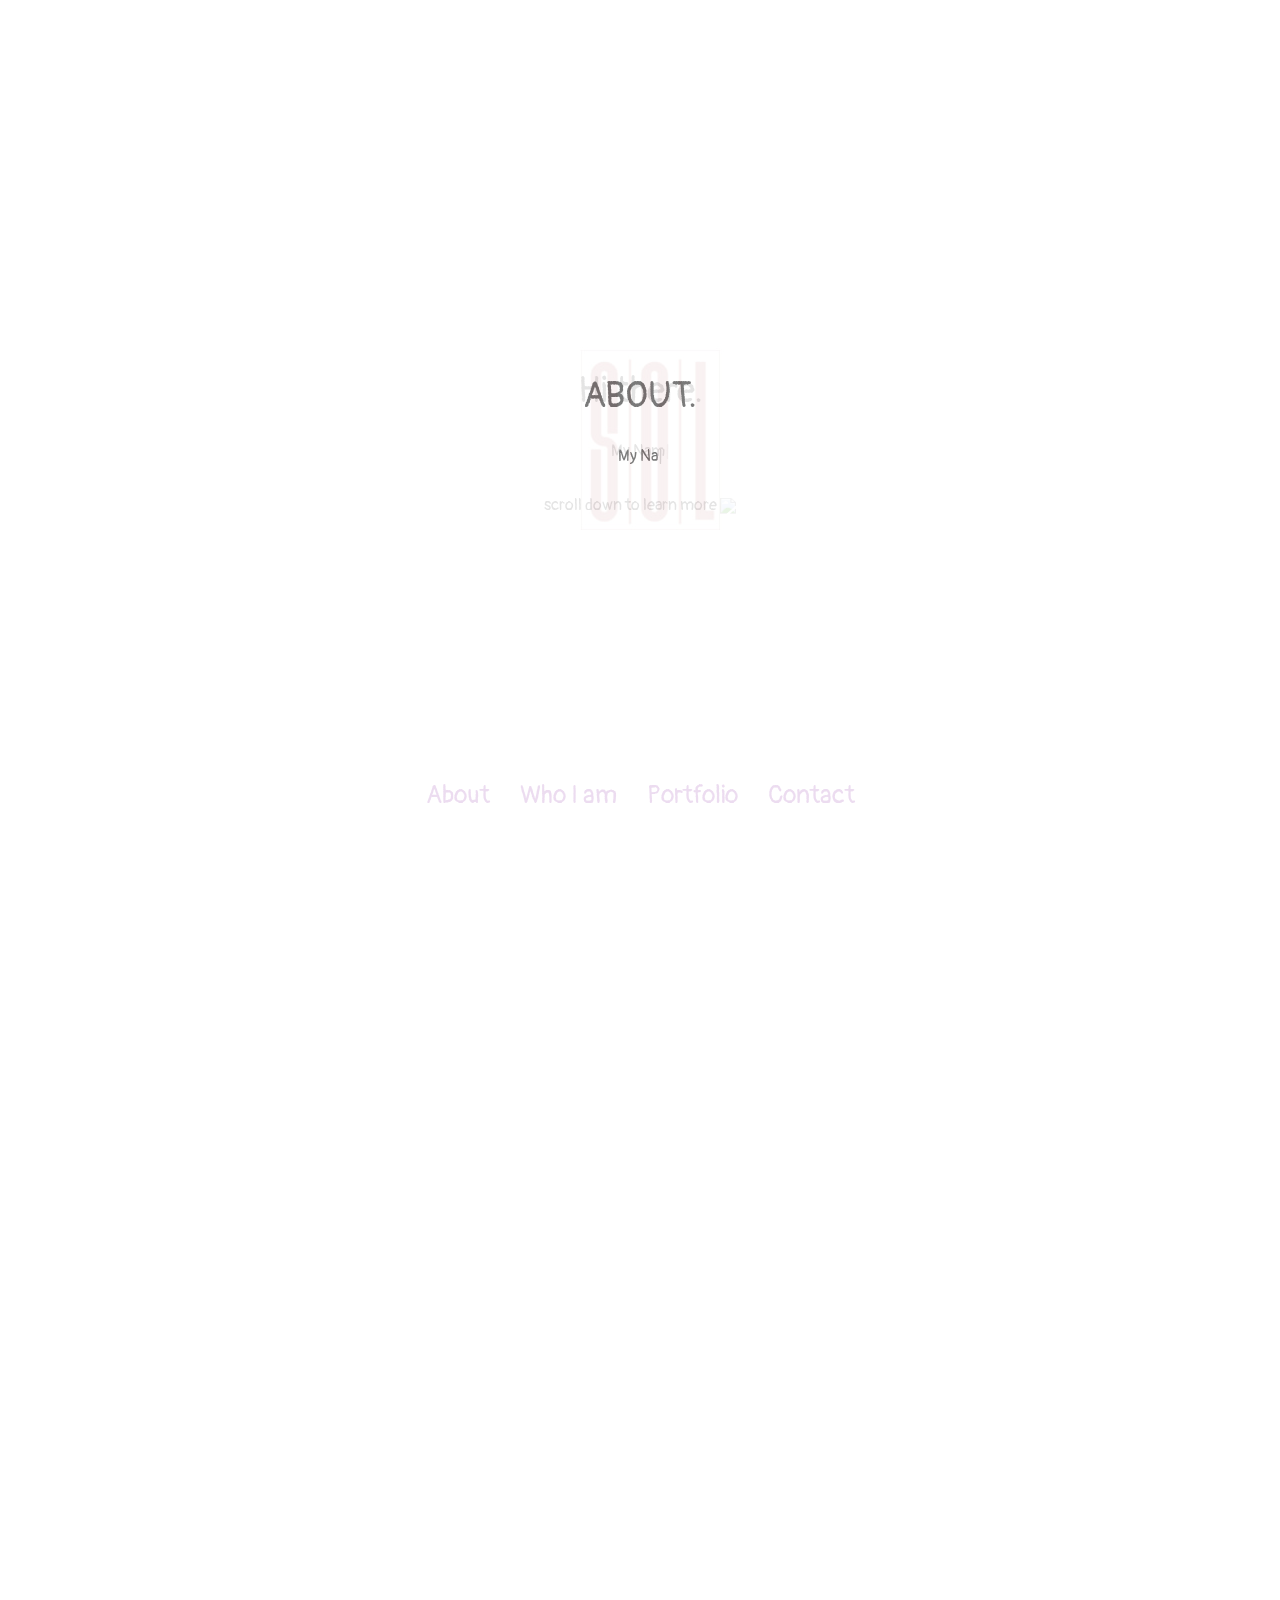
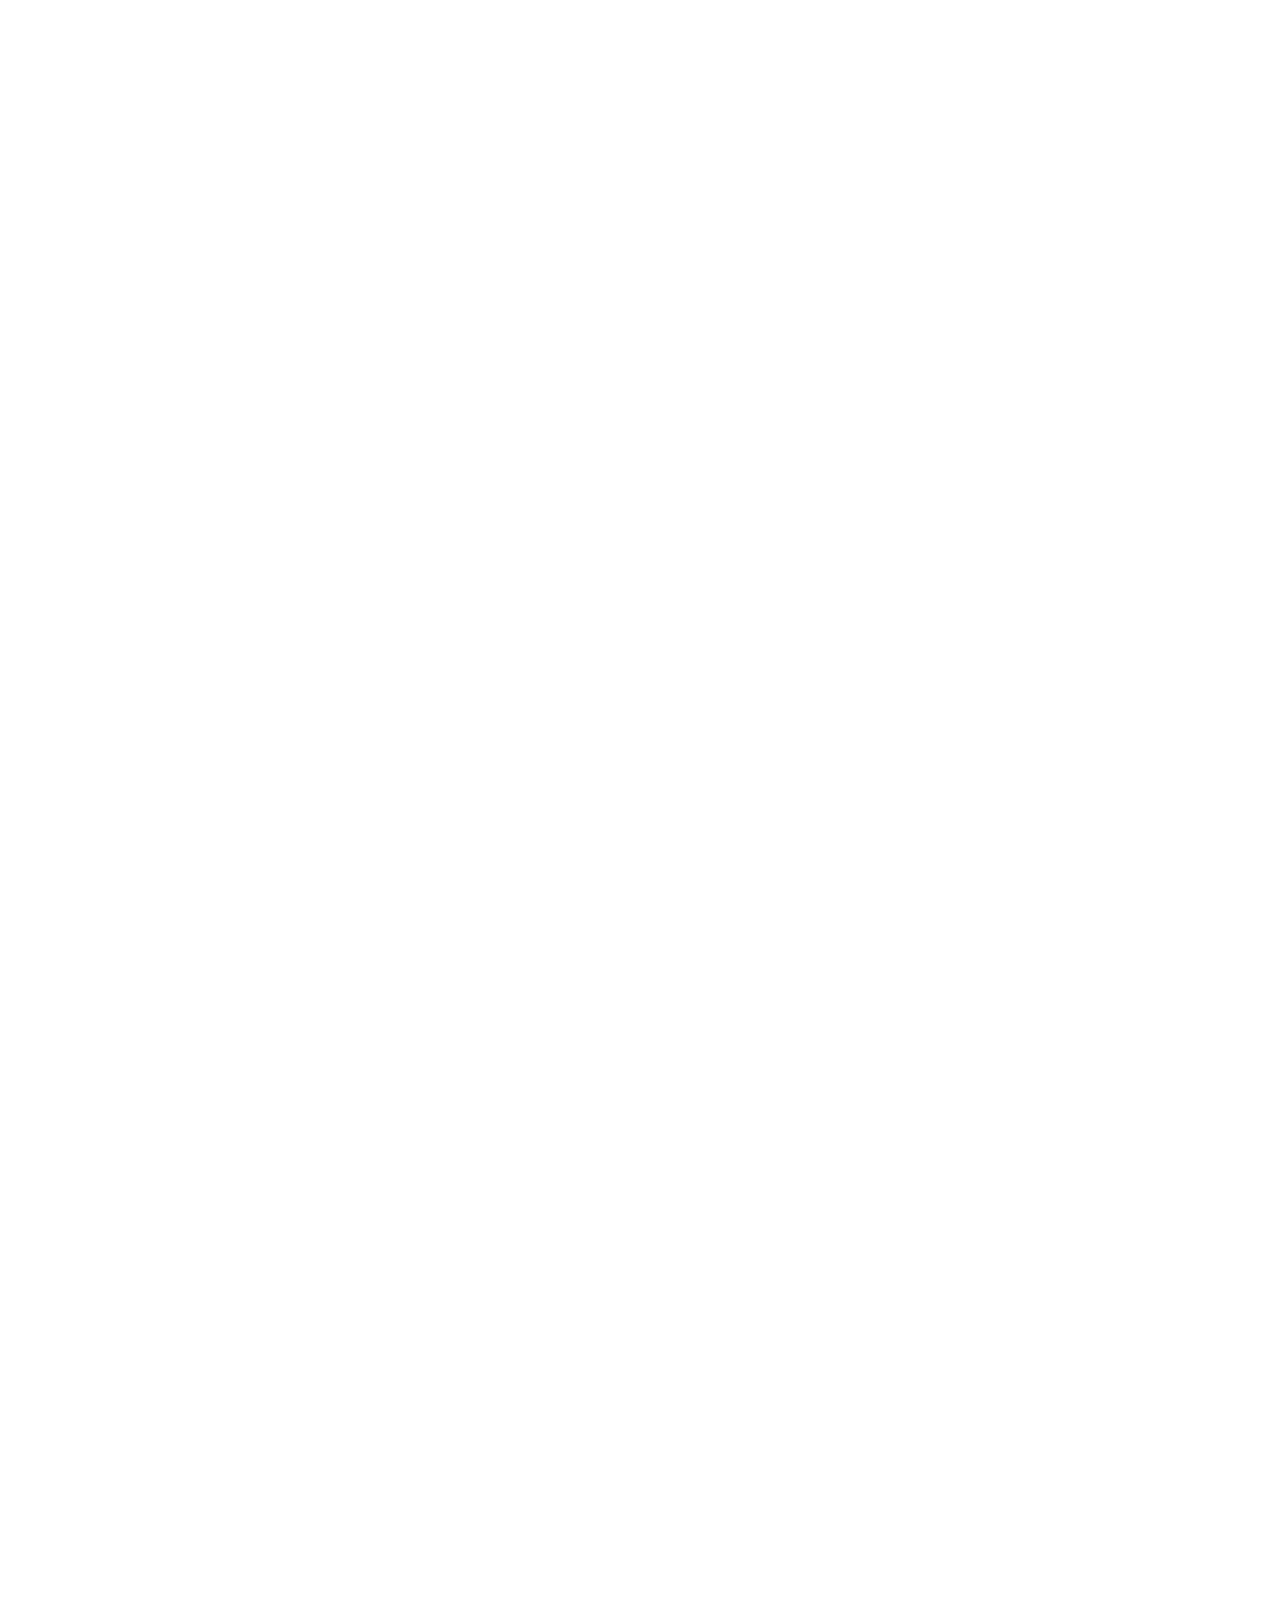
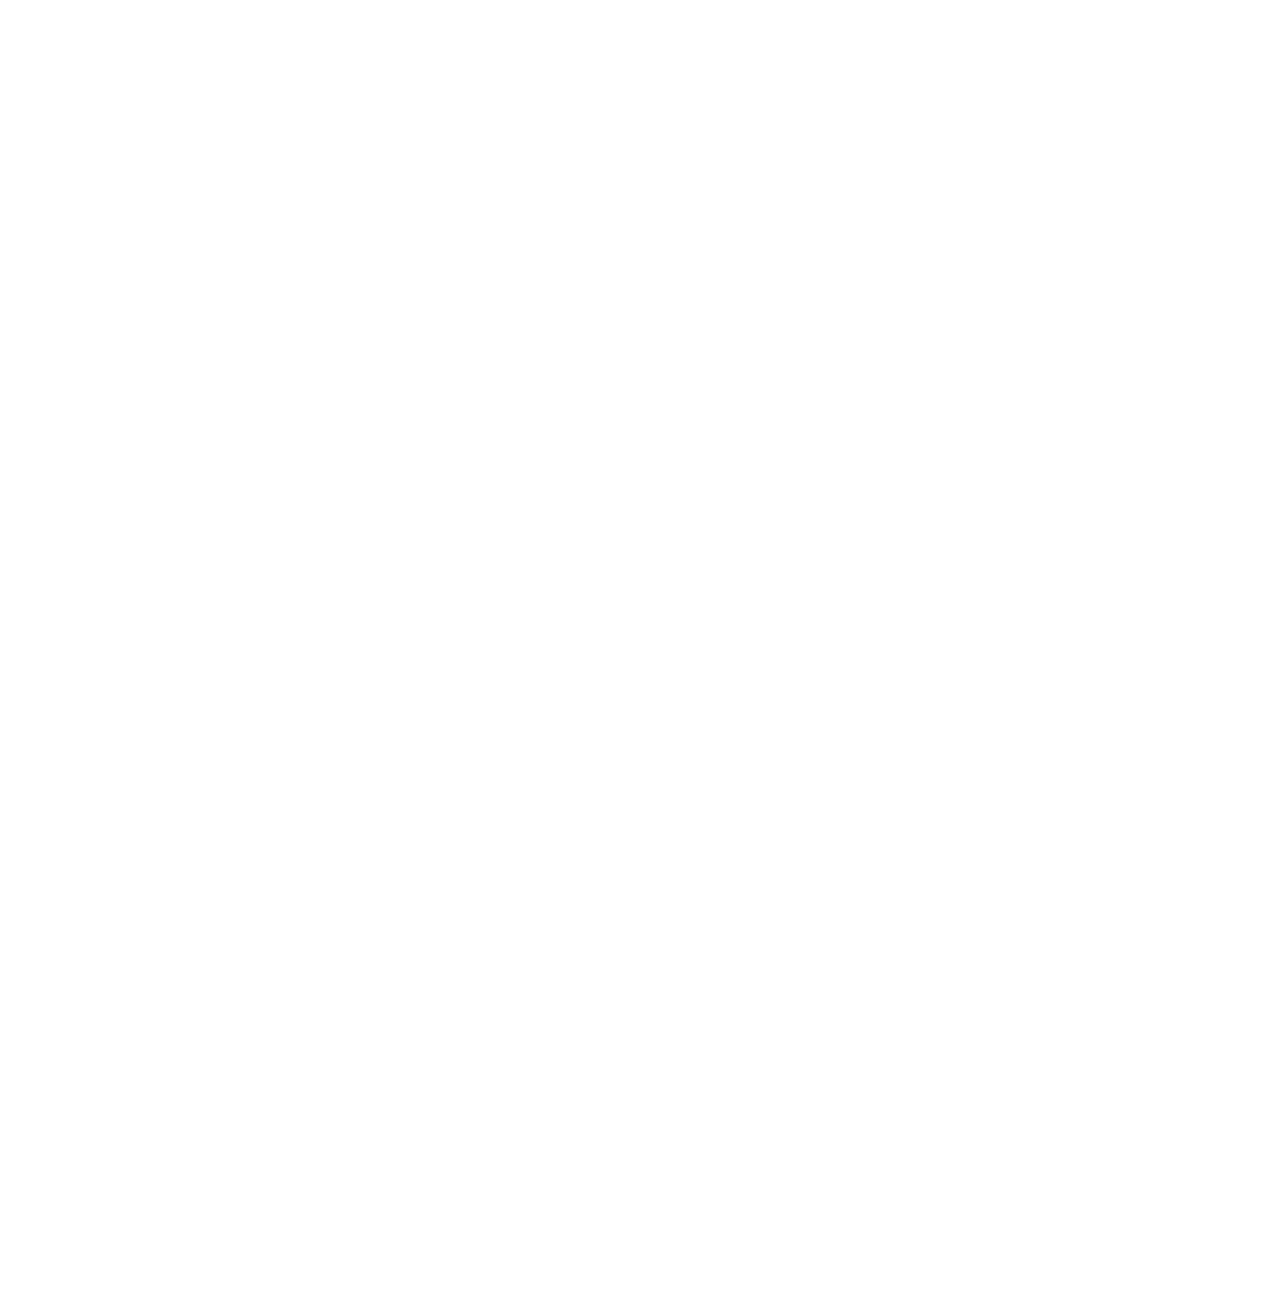
==== app.html @ 378ee902 "Clean up html" ====
<!DOCTYPE html>
<html>
<head>
  <link href="css/bootstrap.min.css" rel="stylesheet">
  <link rel="stylesheet" type="text/css" href="./css/jquery.fullPage.css" />
  <!-- <link href="css/responsive.css" rel="stylesheet"> -->
  <!-- <link href="css/style.css" rel="stylesheet"> -->
  <!-- <link href="css/custom.css" rel="stylesheet"> -->
  <link href="css/app.css" rel="stylesheet">
  <link href="https://fonts.googleapis.com/css?family=Pangolin" rel="stylesheet">
  <link href='https://maxcdn.bootstrapcdn.com/font-awesome/4.7.0/css/font-awesome.min.css' rel='stylesheet' type='text/css'>

  <script src="js/jquery-1.9.1.min.js" type="text/javascript"></script>
  <script src="js/bootstrap.min.js" type="text/javascript"></script>

  <script type="text/javascript" src="./js/jquery.fullPage.js"></script>
  <script src="js/app.js" type="text/javascript"></script>
  <script src="js/typed.js" type="text/javascript"></script>


</head>

<body>

  <div id="fullpage">
    <!-- SECTION 1: WELCOME START -->
    <div class="section" id="section1" data-anchor="about">
      <div class="container">
        <!-- <nav class="navbar-right" id="icon-nav">
        <div class="navbar-header">
        <ul class="nav vertical-nav">
        <li><a href="www.github.com/jin501"><i class="fa fa-github fa-2x" aria-hidden="true"></i></a></li>
        <li><a href="www.linkedin.com/in/sol-jin"><i class="fa fa-linkedin fa-2x" aria-hidden="true"></i></a></li>
      </ul>
    </div>
  </nav> -->

  <div class="row">
    <div class="wrap-hero-content">
      <div class="hero-content">
        <h1>Hi there.</h1>
        <br>
        <span class="typed"></span>
        <br /><br />
        <div>

          <p>
            scroll down to learn more
            <img id="keys" src="images/keys.png">
          </p>
        </div>
      </div>
    </div>
  </div>
</div>

<!--PRELOADER-->
<div id="preloader">
  <div id="status">
    <img alt="logo" src="images/logo.jpeg">
  </div>
</div>
<!--/.PRELOADER END-->

<nav class="footer navbar-fixed-bottom">
  <div class="navbar navbar-default center">
    <div class="navbar-inner">
      <div class="navbar-header">
        <button type="button" class="navbar-toggle collapsed" data-toggle="collapse" data-target="#bs-example-navbar-collapse-1" aria-expanded="false">
          <span class="sr-only">Toggle navigation</span>
          <span class="icon-bar"></span>
          <span class="icon-bar"></span>
          <span class="icon-bar"></span>
        </button>
      </div>
      <div class="collapse navbar-collapse" id="bs-example-navbar-collapse-1">
        <ul class="nav navbar-nav">
          <li><a class="hvr-underline-from-center" href="#about">About</a></li>
          <li><a class="hvr-underline-from-center" href="#resume">Who I am</a></li>
          <li><a class="hvr-underline-from-center" href="#portfolio">Portfolio</a></li>
          <li><a class="hvr-underline-from-center" href="#contact">Contact</a></li>
        </ul>
      </div>
    </div>
  </div>
</nav>



</div>
<!--/. SECTION 1: WELCOME END -->



<!-- SECTION 2: ABOUT START -->
<div class="section" data-anchor="about" id="section2">

  <!-- Navbar -->
  <div class="col-md-6 col-xs-12">
    <nav class="navbar-top">
      <div id="mynav" class="navbar navbar-default">
        <div class="container">
          <div class="collapse navbar-collapse" id="bs-example-navbar-collapse-1">
            <ul class="nav navbar-nav">
              <li><a class="hvr-underline-from-center" href="#about">About</a></li>
              <li><a class="hvr-underline-from-center" href="#resume">Who I am</a></li>
              <li><a class="hvr-underline-from-center" href="#portfolio">Portfolio</a></li>
              <li><a class="hvr-underline-from-center" href="#contact">Contact</a></li>
            </ul>
            <ul class="nav navbar-nav navbar-right">
              <li><a href="www.github.com/jin501"><i class="fa fa-github fa-2x" aria-hidden="true"></i></a></li>
              <li><a href="www.linkedin.com/in/sol-jin"><i class="fa fa-linkedin fa-2x" aria-hidden="true"></i></a></li>

            </ul>
          </div>
        </div>
      </div>
    </nav>
  </div>
  <!-- ./Nav end -->

  <div class="row">
    <div class="col-md-12">

      <p class="head-about">
        I am a yogi and outdoors enthusiast that comes from a solid quantitative background. I am fascinated with capturing unpredictable properties of nature in software through understanding the mathematical principles behind our physical world to help us create a digital world. I have a deep passion for honing my craft of programming and contributing to the community.
      </p>
    </div>
  </div>
</div>



<div class="container">
  <div class="row">
    <div class="wrap-hero-content">
      <div class="hero-content">
        <h1>ABOUT.</h1>
        <br>
        <span class="typed"></span>
        <div>
          <br /><br />
        </div>
      </div>
    </div>
  </div>
</div>


<!--/. SECTION 2: ABOUT END -->

<!-- SECTION 3: RESUME START -->
<div id="section3" class="section fp-auto-height-responsive" data-anchor="resume">
  <!-- first page -->
  <div class="slide">
    <div class="container">
      <!-- <div class="row">
      <div class="wrap-hero-content">
      <div class="hero-content">
      <h1>Hi there.</h1>
      <br>
      <span class="typed"></span>
      <br /><br />
      <div>

      <p>
      scroll down to learn more
      <img id="keys" src="images/keys.png">
    </p>
  </div>
</div>
</div>
</div> -->
</div>
</div>
<!-- ./slide 1 end -->
<!-- slide 2 -->

<div class="slide">Resume 2 Slide 2</div>
<div class="slide">Resume 2 Slide 3</div>
</div>
<!--/. SECTION 3: RESUME END -->

<!-- SECTION 4: PORTFOLIO START -->
<div id="section4" class="section" data-anchor="portfolio">
  <div class="slide">Portfolio Slide 1</div>
  <div class="slide">Resume 2 Slide 2</div>
  <div class="slide">Resume 2 Slide 3</div>
</div>
<!--/. SECTION 4: PORTFOLIO END -->

<!-- SECTION 5: CONTACT START -->
<div class="section" data-anchor="slide5">Contact</div>
<!--/. SECTION 5: CONTACT END -->

</div>
<!--/. FULL PAGE END -->


</body>
</html>
---- css/responsive.css ----
@media screen and (max-width: 480px){
	/*----- layout ----*/
	.grey-bg, .white-bg{
		padding: 40px 0; 
	}
	/*---- hero -----*/
	.hero-content{
		min-width: 280px; 
		padding: 25px;
	}
	.menu-wrap{width: 220px;}
	.mouse-icon{bottom: 5px;}

	/*---- portfolio -----*/
	ul.portfolio-image li{
		width: 100%;
		padding-top: 95%;
	}

	/*---- blog -----*/
	.grid-item {
    width: 100% !important;
    padding: 0;
  }

	/*---- quote -----*/
	.wrap-about{ 
		padding: 0 0 20px 0;
		min-height: 400px !important;
	}
	.wrap-about .w-content{
		left: 0;
    right: 0;
    width: 100%;
    top: 0;
    padding: 30px 0;
    transform: none;
	}


  /*------- testimonial -------*/
  #testimonial{ height: 700px;}

  .skillst {margin-top: 50px;}
}


@media screen and (max-width: 768px){
	/*------ header -----*/	
	.for-sticky{ padding: 0; }
	.logo-nav { margin-left: 0;}
	.menu-button{margin-right: 15px;}
	.ma-infinitypush-wrapper.ma-infinitypush-active-button.ma-infinitypush-button-right .ma-infinitypush-button{
		left: -65px;
	}
	.ma-infinitypush-wrapper{ width: 200px; }
	.ma-infinitypush-wrapper	ul > li{
			width: 200px;
		}

	/*------- home ------*/
	#home p {width: 100%;}

	/*----- portfolio -----*/
	.portfolio-image > li{
		width: 50%;
	}


  /*---- blog -----*/
	.grid-item {width: 50%;}

  /*------- about -------*/
  .bg-about{min-height: 520px;}
  .wrap-about{
  	min-height: 520px;
  	padding-bottom: 10%;
  	padding-left: 30px;
    padding-right: 30px;
  }
  .wrap-about	.head-quote{padding-top: 10%;}

  .content-right{ margin-top: 20px; }

  .text-grey{margin-bottom: 45px;}
  .skillst{ margin-top: 50px;}
	/*------ footer -----*/
  footer p{ text-align: center; }
  footer ul.social {
    margin-left: -40px;
    text-align: center;
	}
	footer ul.social li { 
		padding: 0px 10px 0px 10px;
	}
}

@media screen and (min-width: 1024px){
	.content-right {
	  margin-top: 20px;
	  padding: 0 20px 0 60px; 
	}
}
---- css/style.css ----
/*
Template Name: Bodo - Simple One Page Personal
Author: BdgPixel
Author URI:  http://themeforest.net/user/BdgPixel
*/
/* -----------------------------------------------------------
TABLE OF CONTENTS:
--------------------------------------------------------------
1) General
2) Page Loader
3) Helper
4) Header
5) Typography
6) Hero
7) Sections
 7.a) portfolio
 7.b) service
 7.c) experience
 7.d) testimonial
 7.e) blog
 7.f) about
 7.g) contact
 7.h) footer
8) Components
 8.a) skills


-------------------------------------------------------------

------------------------------------------------------------*/
/*-----------------------------------------1) General--------------------------------------------------*/

@font-face {
  font-family: 'Glyphter';
  src: url('../fonts/Glyphter.eot');
  src: url('../fonts/Glyphter?#iefix') format('embedded-opentype'), url('../fonts/Glyphter.woff') format('woff'), url('../fonts/Glyphter.ttf') format('truetype'), url('../fonts/Glyphter.svg#Glyphter') format('svg');
  font-weight: normal;
  font-style: normal;
}
*,
*:after,
*:before {
  -webkit-box-sizing: border-box;
  -moz-box-sizing: border-box;
  -ms-box-sizing: border-box;
  box-sizing: border-box;
}
body,
html {
  left: 0;
  top: 0;
  margin: 0px;
  padding: 0px;
  overflow-x: hidden;
  font-family: 'Roboto', sans-serif;
  height: 100%;
  width: 100%;
}
body {
  color: #2f2f2f;
  font-size: 16px;
  line-height: 1.7;
  background-color: #fff;
}
a {
  color: #2f2f2f;
  text-decoration: none;
  transition: ease .6s;
  -webkit-transition: ease .6s;
  -moz-transition: ease .6s;
  -o-transition: ease .6s;
  -ms-transition: ease .6s;
}
a:hover {
  text-decoration: none;
  color: #818181;
}
a:focus {
  outline: none;
  color: #999999;
  text-decoration: none;
}
iframe {
  border: none;
  width: 100%;
}
img { max-width: 100%; }
*:focus {
  outline: none;
}

/*----------------------------------------- 2) Preloader --------------------------------------------------*/
#preloader {
  position: fixed;
  top: 0;
  left: 0;
  right: 0;
  bottom: 0;
  background-color: #fff;
  z-index: 999999;
}
#status {
  width: 200px;
  height: 200px;
  position: absolute;
  left: 50%;
  top: 50%;
  background-image: url(../images/loader.gif);
  background-repeat: no-repeat;
  background-position: center center;
  text-align: center;
  margin: -40px 0 0 -100px;
}
#status img {
  text-align: center;
  margin-top: -80px;
}

/*----------------------------------------- 3) Helper --------------------------------------------------*/
.no-pad {padding: 0 !important; margin: 0 !important;}
.pad-80 {padding-top: 80px;}
.mar-t-50{margin-top: 50px !important;}
.mar-tm-10{ margin-top: -10px;}

.white-col{
  background: #ffffff;
  padding: none;
}

/*---- span -----*/
.title-small span { position: relative;}
.title-small span:after {
  content: "";
  position: absolute;
  bottom: -20px;
  height: 3px;
  background: #DEDEDE;
  width: 28px;
  left: 0;
}
.title-small-center span {position: relative;}
.title-small-center span:after {
  content: "";
  display: block;
  margin: 0 auto;
  margin-top: 20px;
  height: 3px;
  background: #DEDEDE;
  width: 28px;
  left: 0;
}
/*----- background ------*/
.grey-bg {
  background: #f6f6f6;
  padding: 120px 0;
  display: block;
}
.white-bg {
  background: #ffffff;
  padding: 120px 0;
  display: block;
}
/*-------- content --------*/
.content-detail {
  font-weight: 400;
  margin-top: 70px;
  line-height: 30px;
  font-size: 14px;
  letter-spacing: 0.4px;
}
.content-details {
  font-weight: 400;
  margin-top: 40px;
  line-height: 30px;
  font-size: 14px;
}
.pad-bottom {
  padding-bottom: 80px;
}
.text-detail {
  margin-top: 30px;
  color: #5f5f5f;
}

.listing-item{
  list-style: none;
  display: inline-block;
  width: 100%;
  padding: 0;
  margin: 0;
}

/*----------------------------------------- 4) Header --------------------------------------------------*/
/*.header {
  width: 100%;
  z-index: 9999;
}*/
/*.for-sticky {
  position: fixed;
  z-index: -1;
  bottom: 0;
  width: 100%;
  height: 50px;
  opacity: 0.8;
  z-index: 1;
  top: 0;
  left: 0;
  border-bottom: 1px solid #f1f1f1;
  display: block;
  padding: 0px 15px 5px 15px;
  background: #ffffff;
  -webkit-transition: all 0.3s;
  -moz-transition: all 0.3s;
  -ms-transition: all 0.3s;
  -o-transition: all 0.3s;
  transition: all 0.3s;
}*/
/*.logo-nav {
  padding: 6px 0 10px 0;
  -webkit-transition: all 0.3s;
  -moz-transition: all 0.3s;
  -ms-transition: all 0.3s;
  -o-transition: all 0.3s;
  transition: all 0.3s;
  width: 45px;
  display: block;
}*/
/*.opacity-nav {
  opacity: 0.8;
  z-index: 2;
}*/

.navbar{
        border: none;
        border-radius: 0;
        background-color: rgba(0,0,0,0.5);
    }
/*----------- panel ----------*/
.content-wrap {
  -webkit-overflow-scrolling: touch;
  height: 100%;
  width: 100%;
}
.content {
  position: absolute;
  width: 100%;
  height: 100%;
}
.content::before {
  position: fixed;
  top: 0;
  left: 0;
  z-index: 10;
  width: 100%;
  height: 100%;
  background: rgba(0, 0, 0, 0.3);
  content: '';
  opacity: 0;
  -webkit-transform: translate3d(100%, 0, 0);
  transform: translate3d(100%, 0, 0);
  -webkit-transition: opacity 0.4s, -webkit-transform 0s 0.4s;
  transition: opacity 0.4s, transform 0s 0.4s;
  -webkit-transition-timing-function: cubic-bezier(0.7, 0, 0.3, 1);
  transition-timing-function: cubic-bezier(0.7, 0, 0.3, 1);
}
/* Menu Button */
.menu-button {
  width: 34px;
  height: 45px;
  position: fixed;
  right: 0;
  margin-top: 13px;
  margin-right: 35px;
  z-index: 1000;
  padding: 0;
  cursor: pointer;
  background: transparent;
  border: none;
}
.menu-button span {
  display: block;
  position: absolute;
  height: 1px;
  width: 100%;
  background: #2f2f2f;
  border-radius: 9px;
  opacity: 1;
  left: 0;
}
.menu-button span:nth-child(1) {top: 0px;}

.menu-button span:nth-child(2) {top: 9px;}

.menu-button span:nth-child(3) {top: 18px;}
.menu-button:hover {opacity: 0.6;}
/* Close Button */
.close-button {
  width: 1em;
  height: 1em;
  position: absolute;
  right: 1em;
  top: 1em;
  overflow: hidden;
  text-indent: 1em;
  font-size: 0.75em;
  border: none;
  background: transparent;
  color: transparent;
}
.close-button::before,
.close-button::after {
  content: '';
  position: absolute;
  width: 3px;
  height: 100%;
  top: 0;
  left: 50%;
  background: #bdc3c7;
}
.close-button::before {
  -webkit-transform: rotate(45deg);
  transform: rotate(45deg);
}
.close-button::after {
  -webkit-transform: rotate(-45deg);
  transform: rotate(-45deg);
}
/* Menu */
.menu-wrap {
  position: fixed;
  z-index: 1001;
  width: 300px;
  height: 100%;
  right: 0;
  float: right;
  background: #2f2f2f;
  padding: 2.5em 1.5em 0;
  -webkit-transform: translate3d(300px, 0, 0);
  transform: translate3d(300px, 0, 0);
  -webkit-transition: -webkit-transform 0.4s;
  transition: transform 0.4s;
  -webkit-transition-timing-function: cubic-bezier(0.7, 0, 0.3, 1);
  transition-timing-function: cubic-bezier(0.7, 0, 0.3, 1);
}
/*.menu,
.menu-list {
  height: 100%;
  overflow-x: auto;
}*/
.menu-list {
  -webkit-transform: translate3d(0, 100%, 0);
  transform: translate3d(0, 100%, 0);
}
.menu-list a {
  display: block;
  padding: 1.5em 0;
  -webkit-transform: translate3d(0, 500px, 0);
  transform: translate3d(0, 500px, 0);
  color: #a5a5a5;
  position: relative;
}
.menu-list a:hover, .menu-list a:active span {color: #ffffff;}
.menu-list,
.menu-list a {
  -webkit-transition: -webkit-transform 0s 0.4s;
  transition: transform 0s 0.4s;
  -webkit-transition-timing-function: cubic-bezier(0.7, 0, 0.3, 1);
  transition-timing-function: cubic-bezier(0.7, 0, 0.3, 1);
}
.menu a:nth-child(2) {
  -webkit-transform: translate3d(0, 1000px, 0);
  transform: translate3d(0, 1000px, 0);
}
.menu-list a:nth-child(3) {
  -webkit-transform: translate3d(0, 1500px, 0);
  transform: translate3d(0, 1500px, 0);
}
.menu-list a:nth-child(4) {
  -webkit-transform: translate3d(0, 2000px, 0);
  transform: translate3d(0, 2000px, 0);
}
.menu-list a:nth-child(5) {
  -webkit-transform: translate3d(0, 2500px, 0);
  transform: translate3d(0, 2500px, 0);
}
.menu-list a:nth-child(6) {
  -webkit-transform: translate3d(0, 3000px, 0);
  transform: translate3d(0, 3000px, 0);
}
.menu-list a span:nth-last-child(1){
  margin-bottom: 100px;
}
.menu-list a span {
  margin-left: 10px;
  font-weight: 400;
  font-size: 12px;
  letter-spacing: 5px;
  text-transform: uppercase;
  z-index: 2;
  position: absolute;
  margin-bottom: 20px;
  padding: 10px;
}
.menu-list a span:before{
  content: '';
  display: block;
  width: 0;
  height: 2px;
  background: #ffffff;
  -webkit-transition: width .3s ease;
  transition: width .3s ease;
  position: absolute;
  top: 50%;
  left: 0;
  -webkit-transform: translate(0,-50%);
  -ms-transform: translate(0,-50%);
  transform: translate(0,-50%);
  z-index: -1;
}
.menu-list a.active span{
  color: #ffffff !important;
}
.menu-list a.active span:before{
  width: 100%;
}

/* Shown menu */
.show-menu .menu-wrap {
  -webkit-transform: translate3d(0, 0, 0);
  transform: translate3d(0, 0, 0);
  -webkit-transition: -webkit-transform 0.8s;
  transition: transform 0.8s;
  -webkit-transition-timing-function: cubic-bezier(0.7, 0, 0.3, 1);
  transition-timing-function: cubic-bezier(0.7, 0, 0.3, 1);
}
.show-menu .menu-list,
.show-menu .menu-list a {
  -webkit-transform: translate3d(0, 0, 0);
  transform: translate3d(0, 0, 0);
  -webkit-transition: -webkit-transform 0.8s;
  transition: transform 0.8s;
  -webkit-transition-timing-function: cubic-bezier(0.7, 0, 0.3, 1);
  transition-timing-function: cubic-bezier(0.7, 0, 0.3, 1);
}
.show-menu .menu-list a {
  -webkit-transition-duration: 0.9s;
  transition-duration: 0.9s;
}
.show-menu .content::before {
  opacity: 1;
  -webkit-transition: opacity 0.8s;
  transition: opacity 0.8s;
  -webkit-transition-timing-function: cubic-bezier(0.7, 0, 0.3, 1);
  transition-timing-function: cubic-bezier(0.7, 0, 0.3, 1);
  -webkit-transform: translate3d(0, 0, 0);
  transform: translate3d(0, 0, 0);
}

/*----------------------------------------- 5) Typography --------------------------------------------------*/
h1,
h2,
h3,
h4,
h5 {
  letter-spacing: 0.8px;
  font-family: 'Roboto Slab', serif;
}
p {
  letter-spacing: 0.5px;
  font-size: 13px;
  line-height: 34px;
  font-weight: 300;
}
#home h1 {
  line-height: 40px;
  letter-spacing: 0.6px;
}
#home .typed {
  font-weight: 400;
  font-size: 16px;
  line-height: 26px;
  letter-spacing: 1.5px;
  margin: 0 auto;
  opacity: 0.6;
}
.year {
  font-size: 26px;
  font-weight: 500;
  margin-bottom: 10px;
  font-family: 'Roboto', sans-serif;
}
.job {
  font-size: 14px;
  font-weight: 500;
  line-height: 14px;
  letter-spacing: 0.4px;
  text-transform: uppercase;
  color: #cccccc;
}
.company {
  font-size: 12px;
  line-height: 14px;
  border: 1px solid #ececec;
  color: #cccccc;
  padding:8px 10px;
  border-radius: 6px;
  display: inline-block;
  margin-top: 5px;
  font-weight: 400;

}

/*----------------------------------------- 6) Hero --------------------------------------------------*/
#home {
  background: url('../images/hero1.jpeg');
  -webkit-background-size: cover;
  -moz-background-size: cover;
  -o-background-size: cover;
  background-size: cover;
  min-width: 100%;
  min-height: 100%;
  height: 100%;
  width: 100%;
  display: block;
}
.wrap-hero-content{
  width: 100%;
  height: 100%;
  position: absolute;
  top: 0;
  left: 0;
}
.hero-content{
  position: absolute;
  text-align: center;
  min-width: 300px;
  left: 50%;
  top: 50%;
  padding: 65px;
  background: rgba(255, 255, 255, 0.8);
  outline: 4px double #FFFFFF;
  outline-offset: 8px;
  -webkit-transform: translateX(-50%) translateY(-50%);
  transform: translateX(-50%) translateY(-50%);
}

/*mouse*/
.mouse-icon {
  position: absolute;
  border: 2px solid #2f2f2f;
  background: #ffffff;
  opacity: 0.8;
  border-radius: 13px;
  height: 40px;
  width: 30px;
  margin: 0 auto;
  display: block;
  left: 0;
  right: 0;
  bottom: 30px;
  z-index: 100;
}

.mouse-icon .scroll {
  -webkit-animation-name: scrolling;
  -webkit-animation-duration: 1s;
  -webkit-animation-timing-function: linear;
  -webkit-animation-delay: 0s;
  -webkit-animation-iteration-count: infinite;
  -webkit-animation-play-state: running;
  animation-name: scrolling;
  animation-duration: 1s;
  animation-timing-function: linear;
  animation-delay: 0s;
  animation-iteration-count: infinite;
  animation-play-state: running;
}
.mouse-icon .scroll {
  position: relative;
  border-radius: 10px;
  background: #2f2f2f;
  width: 4px;
  height: 8px;
  top: 4px;
  margin-left: auto;
  margin-right: auto;
}

@-webkit-keyframes scrolling  {
  0%   { top:2px;  opacity: 0;}
  30%  { top:8px; opacity: 1;}
  100% { top:16px; opacity: 0;}
}

@keyframes scrolling  {
  0%   { top:2px;  opacity: 0;}
  30%  { top:8px; opacity: 1;}
  100% { top:16px; opacity: 0;}
}


/*----- typed effect ---*/
.typed-cursor{ opacity: 0;}


/*----------------------------------------- 7) Sections --------------------------------------------------*/
/*---------- a. portfolio -----------*/
ul.portfolio-image {
  list-style: none;
  position: relative;
  width: 100%;
  padding: 0;
  margin: 0;
}
ul.portfolio-image li {
  float: left;
  display: block;
  list-style: none;
  position: relative;
  display: inline-block;
  overflow: hidden;
  padding-top: 46%;
}
ul.portfolio-image li:hover {
  cursor: pointer;
}
ul.portfolio-image li:hover img {
  -webkit-filter: grayscale(20%);
  transform: scale(1.15);
}
ul.portfolio-image li:hover .image-bg {opacity: .76;}
ul.portfolio-image li:hover .description-wrap {
  background: rgba(186, 186, 186, 0.6);
}
ul.portfolio-image li img {
  position: absolute;
  width: 100%;
  height: 100%;
  left: 0;
  top: 0;
  -webkit-filter: grayscale(80%);
  transition: filter, transform, 0.5s;
}
ul.portfolio-image li .decription-wrap {
  position: absolute;
  width: 100%;
  height: 100%;
  top: 0;
  left: 0;
  background: rgba(242, 242, 242, 0.4);
  padding: 20px;
  transition: background, 0.5s;
}
ul.portfolio-image li .image-bg {
  color: #2f2f2f;
  /*background: #ffffff;*/
  background: rgba(255, 255, 255, 0.9);
  font-size: 14px;
  /*text-transform: uppercase;*/
  width: 100%;
  height: 100%;
  display: inline-block;
  -ms-transform: translate(-50%, -50%); /* IE 9 */
  -webkit-transform: translate(-50%, -50%); /* Chrome, Safari, Opera */
  transform: translate(-50%, -50%);
  top: 50%;
  left: 50%;
  padding: 10px 0;
  position: relative;
  margin: 0 auto;
  text-align: center;
  opacity: 0;
  transition: opacity, 0.5s;
  letter-spacing: 1.5px;
  font-weight: 300;
  color: transparent;
}
ul.portfolio-image li .desc-title{
  position: absolute;
  z-index: 1;
  top: 30%;
  left: 0;
  display: table-cell;
  right: 0;
  text-align: center;
  color: #2f2f2f;
  font-size: 20px;
  font-weight: 700;

}

ul.portfolio-image li .desc{
  position: absolute;
  z-index: 1;
  top: 40%;
  left: 0;
  display: table-cell;
  right: 0;
  text-align: center;
  color: #2f2f2f;
  font-weight: 400;
  font-size: 12px;
  letter-spacing: 0.4px;
  text-transform: lowercase;
}


/*---------- b. service -----------*/
.icon-use {
  font-family: 'Glyphter';
  font-size: 30px;
  line-height: 20px;
  color: #818181;
  margin: 0;
}
.head-sm {
  font-size: 13px;
  letter-spacing: 1.5px;
  text-transform: uppercase;
  margin-top: 10px;
  margin-bottom: 20px;
  font-family: 'Roboto', sans-serif;
  font-weight: 700;
}
.text-grey {
  color: #434343;
  line-height: 26px;
  margin-bottom: 60px;
}
/*---------- c. experience -----------*/
.wrap-card {
  position: relative;
  box-shadow: 0px 0px 0px #818181;
  transition: all 0.2s ease 0s;
  -webkit-transform: translateY(0px) translateX(0px);
}
.wrap-card:before,
.wrap-card:after {
  display: inline-block;
  position: absolute;
  content: " ";
  width: 100%;
  height: 3px;
  background: #818181;
  -webkit-transform: scaleX(0);
  transition: all 0.2s ease;
}
.wrap-card:before {
  top: 0;
  left: 0;
  -webkit-transform-origin: 0 0;
}
.wrap-card:after {
  bottom: 0;
  left: 0;
  -webkit-transform-origin: 100% 0;
}
.wrap-card:hover {
  box-shadow: 20px 20px 0px #818181;
  -webkit-transform: translateY(-10px) translateX(-10px);
  transition: all 0.2s ease 0.4s;
}
.wrap-card:hover:after,
.wrap-card:hover:before {
  -webkit-transform: scaleX(1);
}
.card {
  background: #ffffff;
  padding: 30px 35px 45px 35px;
  margin-bottom: 30px;
  border: 1px solid rgba(129, 129, 129, 0.1);
}
.card:before,
.card:after {
  display: inline-block;
  position: absolute;
  content: " ";
  width: 3px;
  height: 100%;
  background: #818181;
  -webkit-transform: scaleY(0);
  transition: all 0.2s ease 0.2s;
}
.card:before {
  top: 0;
  left: 0;
  -webkit-transform-origin: 0 100%;
}
.card:after {
  top: 0;
  right: 0;
  -webkit-transform-origin: 0 0;
}
.card:hover:after,
.card:hover:before {
  -webkit-transform: scaleY(1);
}
/*---------- d. testimonial -----------*/
#testimonial {
  background-image: url(../images/testimonial-bg.jpg);
  -webkit-background-size: cover;
  -moz-background-size: cover;
  -o-background-size: cover;
  background-size: cover;
  background-repeat: no-repeat;
  position: relative;
  padding: 0;
  margin: 0;
  width: 100%;
  height: 550px;
}
.list-testimonial {
  display: block;
  width: 100%;
}
.list-testimonial .content-testimonial {
  text-align: center;
  color: #ffffff;
}
.list-testimonial .content-testimonial .testi {
  font-size: 16px;
  line-height: 46px;
  letter-spacing: 2px;
}
.list-testimonial .content-testimonial .people {
  font-size: 14px;
  margin-top: 30px;
  letter-spacing: 2px;
  color: #B7B7B7;
  font-weight: 700;
}
.mask-testimonial{
  background-color: rgba(47, 47, 47, 0.7);
  height: 100%;
  left: 0;
  position: absolute;
  top: 0;
  width: 100%;
}
.wrap-testimonial{
  z-index: 1;
  position: relative;
}
/*-------------- e. blog -------------*/
.grid {margin-top: 60px;}
.grid:after {
  content: '';
  display: block;
  clear: both;
}
.grid-item {
  width: 33.333%;
  float: left;
  top: 0px;
  left: 0px;
  overflow: hidden;
  min-height: 1px;
  padding-right: 15px;
  padding-left: 15px;
  margin-bottom: 30px;
}
.grid-item .wrap-article {
  border: 1px solid rgba(129, 129, 129, 0.1);
  background: #ffffff;
  padding: 30px 20px;
}
.grid-item .wrap-article img {
  text-align: center;
  display: block;
  margin: 0 auto;
}
.grid-item .wrap-article .img-circle {
  width: 133px;
  height: 133px;
}
.grid-item .wrap-article .fancy {
  line-height: 0.5;
  text-align: center;
  font-size: 16px;
  margin-top: 40px;
  color: #818181;
}
.grid-item .wrap-article .fancy span {
  display: inline-block;
  position: relative;
}
.grid-item .wrap-article .fancy span:before,
.grid-item .wrap-article .fancy span:after {
  content: "";
  margin-top: 1px;
  position: absolute;
  height: 5px;
  border-top: 1px solid #dedede;
  top: 0;
  width: 60%;
}
.grid-item .wrap-article .fancy span:before {
  right: 100%;
  margin-right: 5px;
}
.grid-item .wrap-article .fancy span:after {
  left: 100%;
  margin-left: 5px;
}
.grid-item .wrap-article .title {
  font-size: 16px;
  padding: 0 10px 0 10px;
  text-align: center;
  letter-spacing: 0.1;
  line-height: 26px;
  text-transform: uppercase;
  font-weight: 700;
}
.grid-item .wrap-article .title:after {
  content: "";
  display: block;
  margin: 0 auto;
  bottom: -20px;
  height: 1px;
  background: #dedede;
  width: 48px;
  left: 0;
  margin-top: 30px;
}
.grid-item .wrap-article .content-blog {
  margin-top: 30px;
  padding: 0 10px 0 10px;
  text-align: justify;
  color: #5f5f5f;
}
/*---------- f. quote -----------*/
#about{
  min-height: 650px;
  display: inline-block;
  width: 100%;
}
.bg-about {
  background: url('../images/calm.jpg');
  -webkit-background-size: cover;
  -moz-background-size: cover;
  -o-background-size: cover;
  background-size: cover;
  background-repeat: no-repeat;
  position: relative;
  padding: 0;
  margin: 0;
  min-height: 660px;
  width: 100%;
  height: 100%;
  float: left;
}
.wrap-about {
  height: 100%;
  width: 100%;
  position: relative;
  display: block;
  min-height: 480px;
}
.wrap-about .w-content{
  position: absolute;
  left: 50%;
  top: 50%;
  transform: translateX(-50%) translateY(-50%);
  -webkit-transform: translateX(-50%) translateY(-50%);
  -moz-transform: translateX(-50%) translateY(-50%);
  -ms-transform: translateX(-50%);
}

.wrap-about .w-content td{
  font-size: 13px;
  font-weight: 300;
}
.wrap-about .w-content td.title{
  padding-right: 10px;
  font-weight: 500;
}
.wrap-about .w-content td.break{
  padding-right: 15px;
}
.wrap-about .w-content tr{
  height: 35px;
}
.wrap-about .head-about {
  font-size: 13px;
  line-height: 34px;
  letter-spacing: 0.5px;
  font-weight: 300;
}
.wrap-about .name {
  margin: 40px 0 20px 0;
  font-size: 14px;
}
/*---------- g. contact -----------*/
#contact {padding: 120px 0 200px 0;}
#contact form {
  margin-top: 25px;
}
#contact .slider-masks {
  background-color: rgba(129, 129, 129, 0.7);
  height: 100%;
  left: 0;
  position: absolute;
  top: 0;
  width: 100%;
}
#contact .group {
  position: relative;
  margin-bottom: 65px;
}
#contact input,
#contact textarea {
  font-size: 13px;
  padding: 10px 10px 10px 5px;
  display: block;
  width: 100%;
  border: none;
  border-bottom: 1px solid #2b2b2b;
  background: transparent;
  color: #969696;
  font-size: 13px;
}
#contact input:focus,
#contact textarea:focus {
  outline: none;
  border-bottom: none;
}
#contact label {
  color: #2b2b2b;
  font-size: 14px;
  font-weight: normal;
  position: absolute;
  pointer-events: none;
  left: 5px;
  top: 10px;
  transition: 0.2s ease all;
  -moz-transition: 0.2s ease all;
  -webkit-transition: 0.2s ease all;
}
#contact input:focus ~ label,
#contact input:valid ~ label,
#contact textarea:focus ~ label,
#contact textarea:valid ~ label {
  top: -25px;
  font-size: 12px;
  color: #818181;
}
#contact .bar {
  position: relative;
  display: block;
  width: 100%;
}
#contact .bar:before,
#contact .bar:after {
  content: '';
  height: 2px;
  width: 0;
  bottom: 1px;
  position: absolute;
  background: #818181;
  transition: 0.2s ease all;
  -moz-transition: 0.2s ease all;
  -webkit-transition: 0.2s ease all;
}
#contact .bar:before {
  left: 50%;
}
#contact .bar:after {
  right: 50%;
}
#contact input:focus ~ .bar:before,
#contact input:focus ~ .bar:after,
#contact textarea:focus ~ .bar:after,
#contact textarea:focus ~ .bar:before {
  width: 50%;
}
#contact .highlight {
  position: absolute;
  height: 60%;
  width: 100%;
  top: 25%;
  left: 0;
  pointer-events: none;
  opacity: 0.5;
}
#contact input:focus ~ .highlight,
#contact textarea:focus ~ .highlight {
  -webkit-animation: inputHighlighter 0.3s ease;
  -moz-animation: inputHighlighter 0.3s ease;
  animation: inputHighlighter 0.3s ease;
}
#contact input[type=submit] {
  border: 1px solid #2b2b2b !important;
  color: #2b2b2b;
  padding: 10px;
  font-weight: 700;
  letter-spacing: 0.9px;
  text-transform: uppercase;
  transition: 0.2s ease all;
  -moz-transition: 0.2s ease all;
  -webkit-transition: 0.2s ease all;
}
#contact input[type=submit]:hover {
  background: #2b2b2b;
  color: #ffffff;
}
@-webkit-keyframes inputHighlighter {
  from {
    background: #5264AE;
  }
  to {
    width: 0;
    background: transparent;
  }
}
@-moz-keyframes inputHighlighter {
  from {
    background: #818181;
  }
  to {
    width: 0;
    background: transparent;
  }
}
@keyframes inputHighlighter {
  from {
    background: #818181;
  }
  to {
    width: 0;
    background: transparent;
  }
}
/*-------------- h. footer ------------------*/
.footer-top{
  width: 100%;
  text-align: center;
  color: #cccccc;
  display: table;
}

.socials{
  width: 100%;
  margin: 0;
  padding: 0;
}

.socials * {
  box-sizing: border-box;
  -webkit-transition: all 0.35s ease;
  transition: all 0.35s ease;
}

.socials li {
  display: inline-block;
  list-style: outside none none;
  float: left;
  overflow: hidden;
  width: 33.33333%;
  font-size: 13px;
}

.socials a {
  padding: 0.3em 0.8em;
  color: rgba(255, 255, 255, 0.7);
  position: relative;
  display: inline-block;
  letter-spacing: 1px;
  margin: 0;
  text-decoration: none;
  padding: 25px 0;
  width: 100%;
}

.socials a:before,
.socials a:after {
  position: absolute;
  -webkit-transition: all 0.35s ease;
  transition: all 0.35s ease;
}

.socials a:before {
  bottom: 100%;
  display: block;
  height: 3px;
  width: 100%;
  content: "";
}

.socials a:after {
  padding: 0.3em 0.8em;
  position: absolute;
  bottom: 100%;
  left: 0;
  content: attr(data-hover);
  color: white;
  white-space: nowrap;
  width: 100%;
  padding: 25px 0;
}

.socials li:hover a,
.socials .current a {
  transform: translateY(100%);
}

.facebook{
  background: #969696;
  /*padding: 20px 0;*/
}
.facebook a:after{
  background-color: #527bbb;
}
.twitter{
  background: #ABABAB;
}
.twitter a:after{
  background-color: #77ccf1;
}
.gplus{
  background: #d8d8d8;
}
.gplus a:after{
  background: #dd4b39;
}

.footer-bottom{
  width: 100%;
  background: #2f2f2f;
  padding: 80px 0;
  color: #636363;
}


/*----------------------------------------- 8) Component --------------------------------------------------*/
/*---------------- a. Skills ----------------*/
.skillst {margin-top: 30px;}
.skillst .skillbar {
  width: 100%;
  height: 10px;
  background-color: #f6f6f6;
  position: relative;
  margin-bottom: 60px;
  padding: 2px;
  box-sizing: border-box;
}
.skillst .count-bar {
  width: 100%;
  height: 5px;
  width: 0px;
  position: relative;
}
.skillst .count-bar {background-color: #818181;}
.skillst .count-bar span{ font-size: 12px;}
.skillst .title {
  position: absolute;
  line-height: 25px;
  top: -35px;
  left: 0;
  padding-left: 10px;
  font-size: 12px !important;
}
.skillst .count-bar .count {
  position: absolute;
  line-height: 18px;
  top: -28px;
  right: -20px;
  width: 40px;
  height: 18px;
  color: #fff;
  text-align: center;
  background-color: #2f2f2f;
}
.skillst .count-bar .count span {
  position: relative;
  display: block;
}
.skillst .count-bar .count span:after {
  position: absolute;
  left: 50%;
  margin-left: -4px;
  top: 18px;
  content: "";
  border-left: 4px solid transparent;
  border-right: 4px solid transparent;
}
.skillst .count-bar .count { background-color: #818181;}
.skillst .count-bar .count span:after { border-top: 4px solid #818181;}
---- css/custom.css ----
/* Navbar Underline From Center */


.hvr-underline-from-center {
    display: inline-block;
    vertical-align: middle;
    -webkit-transform: translateZ(0);
    transform: translateZ(0);
    box-shadow: 0 0 1px rgba(0, 0, 0, 0);
    -webkit-backface-visibility: hidden;
    backface-visibility: hidden;
    -moz-osx-font-smoothing: grayscale;
    position: relative;
    overflow: hidden;
    font-weight: 450;
    color: blue;
}
.hvr-underline-from-center:before {
    content: "";
    position: absolute;
    z-index: -1;
    left: 50%;
    right: 50%;
    bottom: 0;
    background: #2098d1;
    height: 4px;
    -webkit-transition-property: left, right;
    transition-property: left, right;
    -webkit-transition-duration: 0.3s;
    transition-duration: 0.3s;
    -webkit-transition-timing-function: ease-out;
    transition-timing-function: ease-out;
}
.hvr-underline-from-center:hover:before, .hvr-underline-from-center:focus:before, .hvr-underline-from-center:active:before {
    left: 0;
    right: 0;
}
---- css/app.css ----
/*-----------------------------------------1) General--------------------------------------------------*/
*,
*:after,
*:before {
  -webkit-box-sizing: border-box;
  -moz-box-sizing: border-box;
  -ms-box-sizing: border-box;
  box-sizing: border-box;
}
body,
h1,
html {
  left: 0;
  top: 0;
  margin: 0px;
  padding: 0px;
  overflow-x: hidden;
  font-family: 'Pangolin', cursive !important;
  height: 100%;
  width: 100%;
}
body {
  color: #2f2f2f;
  font-size: 16px;
  line-height: 1.7;
  /*background-color: black;*/
}
a {
  color: #2f2f2f;
  text-decoration: none;
  transition: ease .6s;
  -webkit-transition: ease .6s;
  -moz-transition: ease .6s;
  -o-transition: ease .6s;
  -ms-transition: ease .6s;
}

/*----------------------------------------- 2) Preloader --------------------------------------------------*/
#preloader {
  position: fixed;
  top: 0;
  left: 0;
  right: 0;
  bottom: 0;
  background-color: #fff;
  z-index: 999999;
}
#status {
  width: 200px;
  height: 200px;
  position: absolute;
  left: 50%;
  top: 50%;
  background-image: url(../images/loader.gif);
  background-repeat: no-repeat;
  background-position: center center;
  text-align: center;
  margin: -40px 0 0 -100px;
}
#status img {
  text-align: center;
  margin-top: -80px;
}

/*----------------------------------------- 3) Home --------------------------------------------------*/
#section1 {
  background: url('../images/mtns1.png');
  -webkit-background-size: cover;
  -moz-background-size: cover;
  -o-background-size: cover;
  background-size: cover;
  min-width: 100%;
  min-height: 100%;
  height: 100%;
  width: 100%;
  display: block;
}


.wrap-hero-content{
  width: 100%;
  height: 100%;
  position: absolute;
  top: 0;
  left: 0;
}
.hero-content{
  position: absolute;
  text-align: center;
  min-width: 300px;
  left: 50%;
  top: 50%;
  padding: 65px;
  background: rgba(255, 255, 255, 0.8);/* background to box */
  outline: 4px double #FFFFFF;
  outline-offset: 8px;
  -webkit-transform: translateX(-50%) translateY(-50%);
  transform: translateX(-50%) translateY(-50%);
}
/*----- typed effect ---*/
.typed-cursor{ opacity: .25;}

/*----- text in hero ---*/
#keys{
  height:70px;
}

/*----------------------------------------- 4) Header - Navbar --------------------------------------------------*/
.navbar{
  border: none;
  border-radius: 0;
  background-color: inherit;
  font-size: 25px;
}

#bs-example-navbar-collapse-1{
  background-color: inherit;
  border: none;
  margin-bottom: 45px;
  /*float: right;*/
}

#icon-nav {
  float:right;
  margin-bottom: 300px;
}

/* center footer nav bar */
.navbar.center .navbar-inner {
    text-align: center;
}

.navbar.center .navbar-inner .nav {
    display:inline-block;
    float: none;
}

  /* Navbar Underline From Center */

  /* Navbar color/style */
  .navbar-default .navbar-nav>li>a{
    color: #e2c9e8;
  }

.hvr-underline-from-center:before {
    content: "";
    position: absolute;
    z-index: -1;
    left: 50%;
    right: 50%;
    bottom: 0;
    background: blue;
    height: 4px;
    -webkit-transition-property: left, right;
    transition-property: left, right;
    -webkit-transition-duration: 0.3s;
    transition-duration: 0.3s;
    -webkit-transition-timing-function: ease-out;
    transition-timing-function: ease-out;
}
.hvr-underline-from-center:hover:before, .hvr-underline-from-center:focus:before, .hvr-underline-from-center:active:before {
    left: 0;
    right: 0;
}

/*----------------------------------------- 5) Section2 - About --------------------------------------------------*/

#section2 {
  background: url('../images/calm.jpg');
  -webkit-background-size: cover;
  -moz-background-size: cover;
  -o-background-size: cover;
  background-size: cover;
  /*min-width: 100%;
  min-height: 100%;
  height: 100%;
  width: 100%;
  display: block;*/
}

/*----------------------------------------- 6) Section3 - Resume --------------------------------------------------*/
/* --- First Slide --- */
#section3 {
  background: url('../images/yoga.jpg');
  -webkit-background-size: cover;
  -moz-background-size: cover;
  -o-background-size: cover;
  background-size: cover;
  /*min-width: 100%;
  min-height: 100%;
  height: 100%;
  width: 100%;
  display: block;*/
}
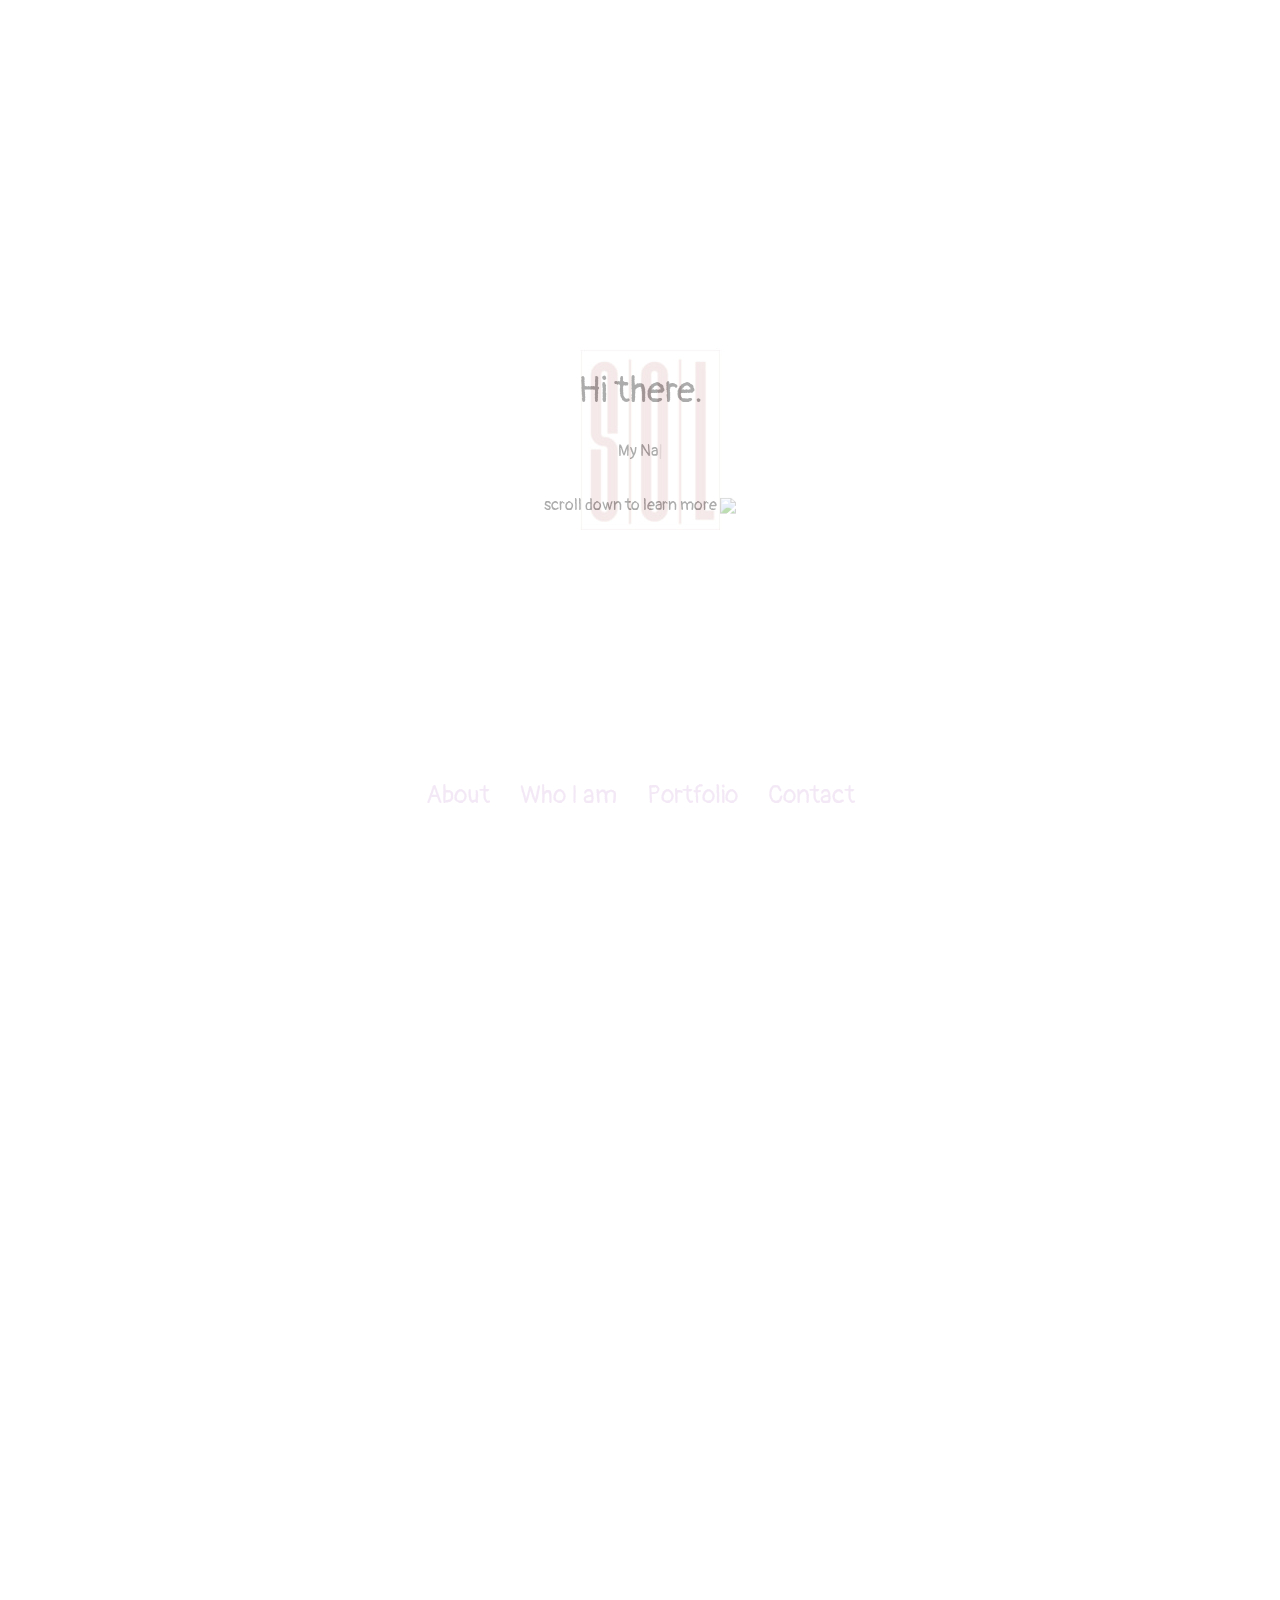
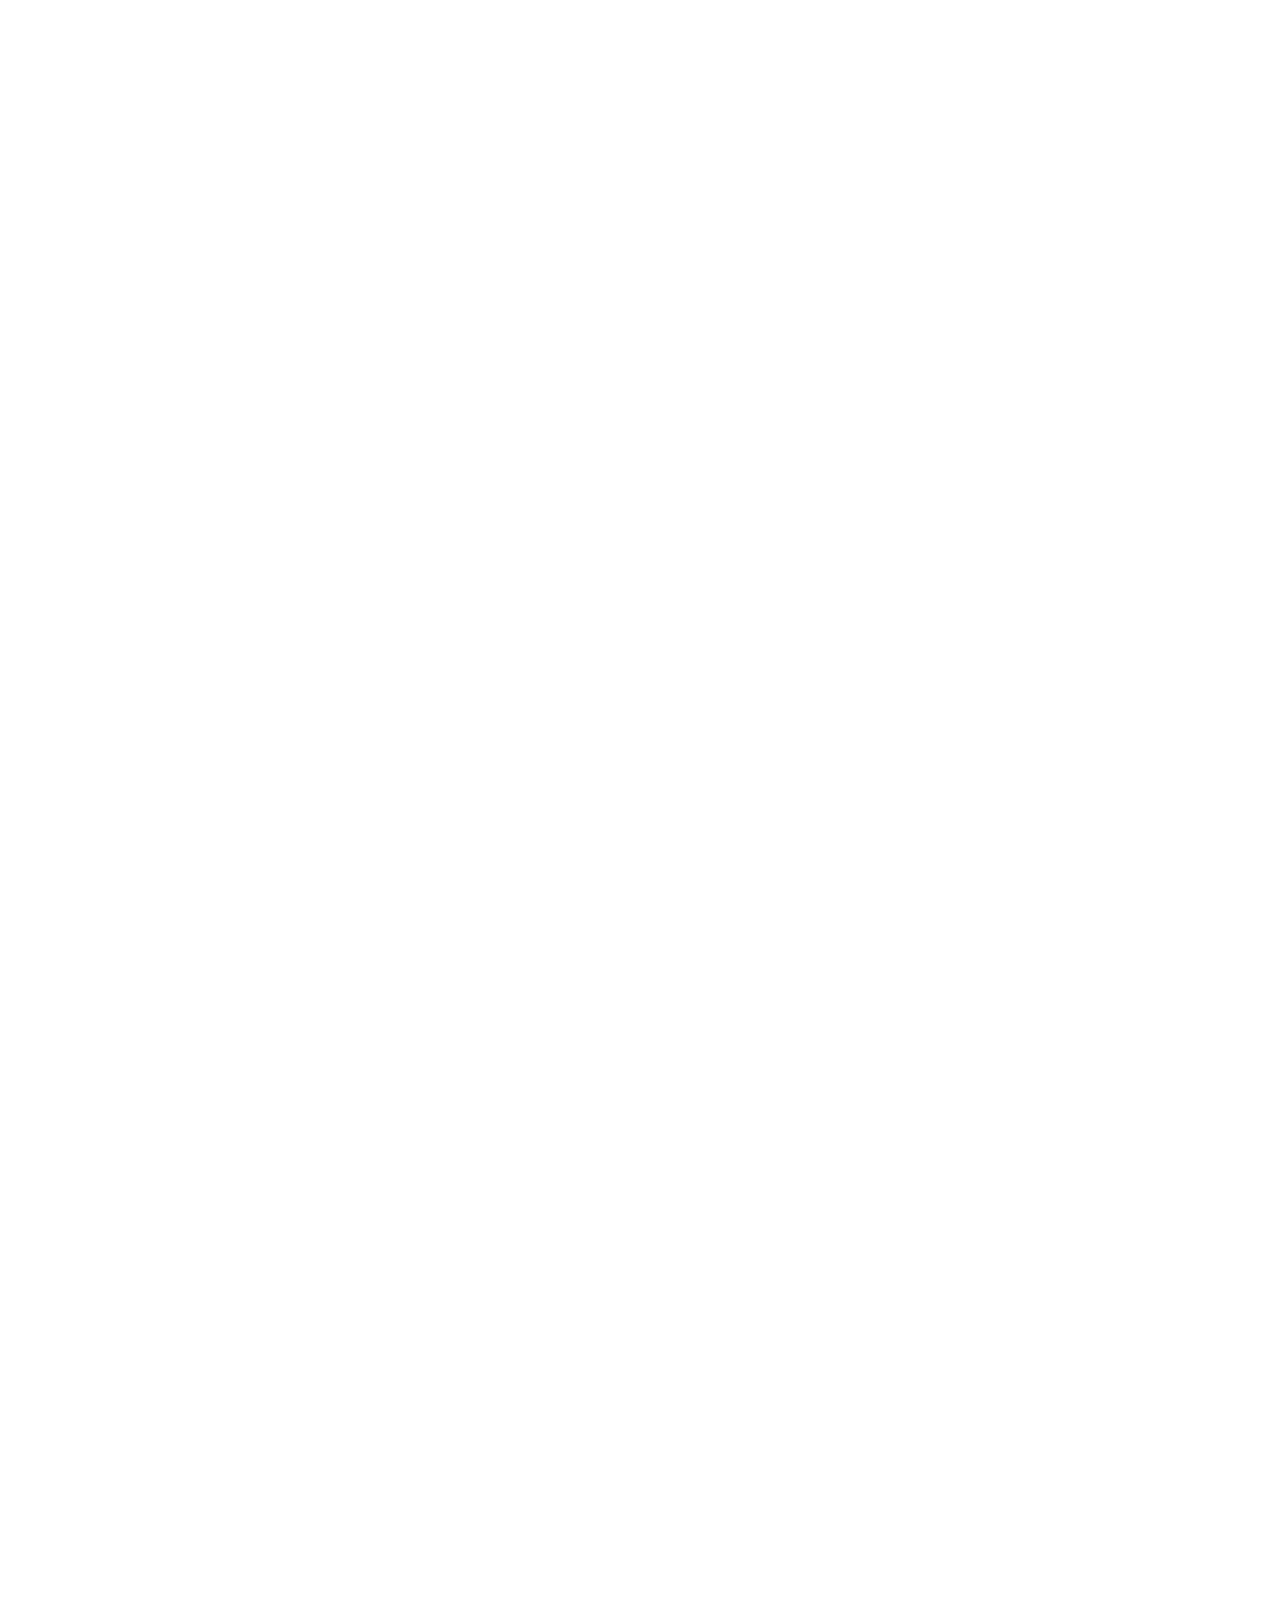
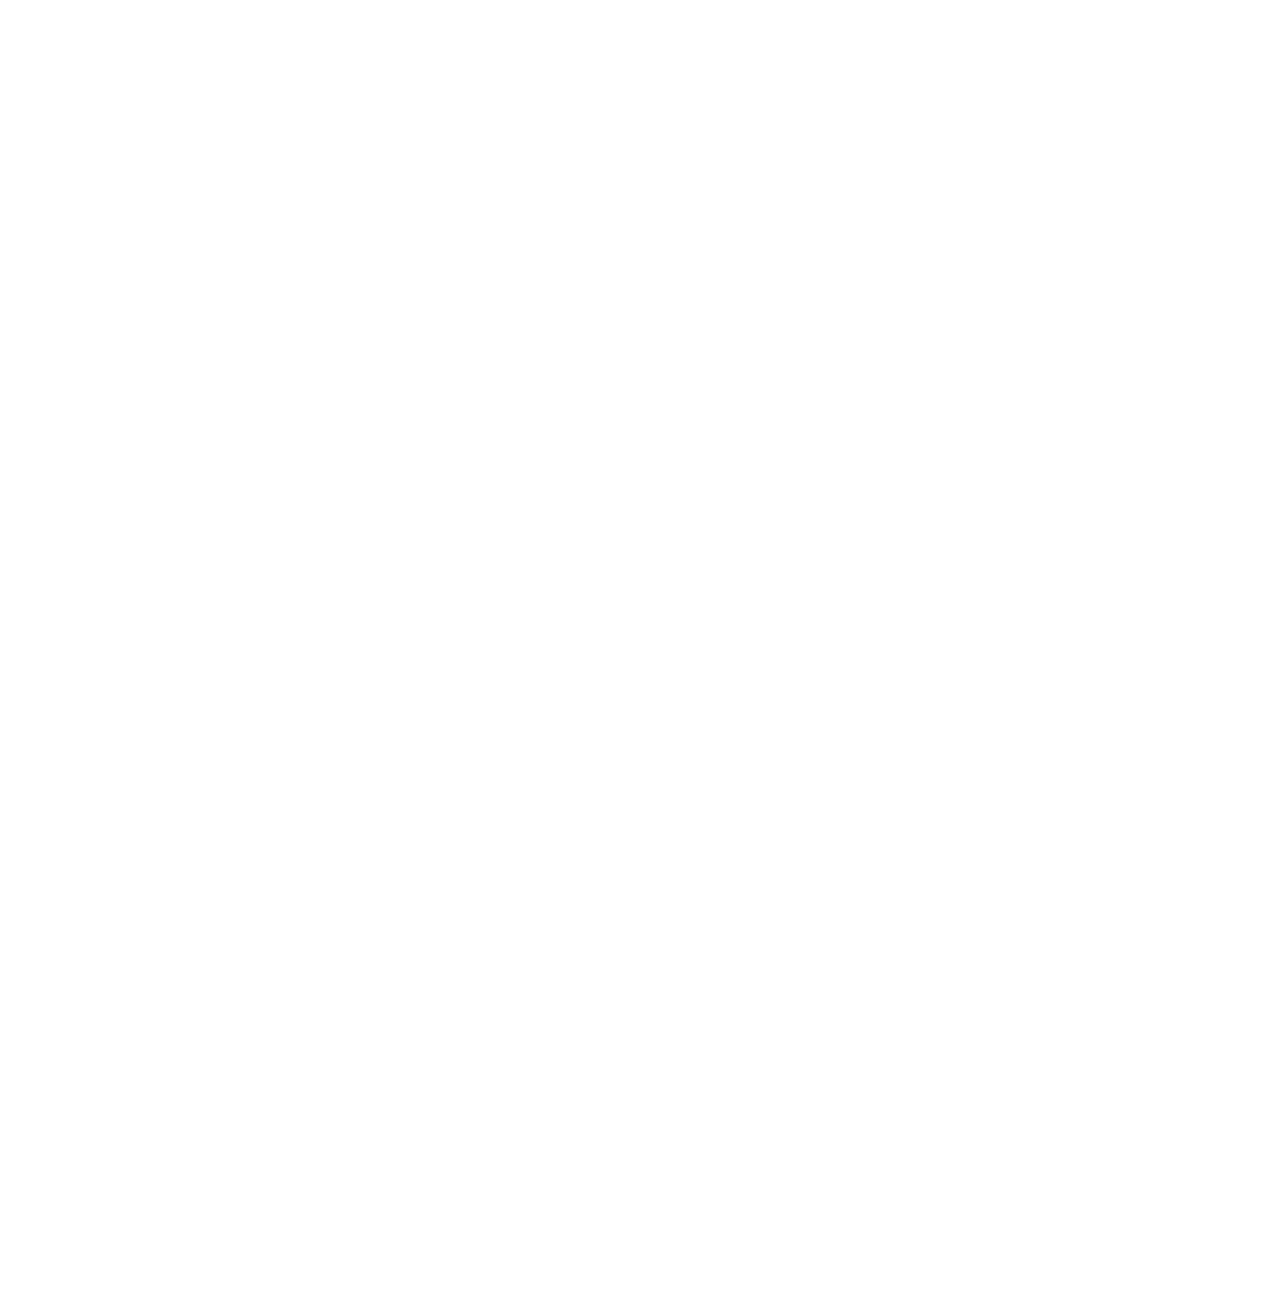
==== commit e0231b1c: "Add border and center text in about page" ====
--- a/app.html
+++ b/app.html
@@ -94,10 +94,10 @@
 
 <!-- SECTION 2: ABOUT START -->
 <div class="section" data-anchor="about" id="section2">
+  <div class="container">
 
-  <!-- Navbar -->
-  <div class="col-md-6 col-xs-12">
-    <nav class="navbar-top">
+    <!-- Navbar -->
+    <!-- <nav class="navbar-top">
       <div id="mynav" class="navbar navbar-default">
         <div class="container">
           <div class="collapse navbar-collapse" id="bs-example-navbar-collapse-1">
@@ -115,32 +115,21 @@
           </div>
         </div>
       </div>
-    </nav>
-  </div>
-  <!-- ./Nav end -->
+    </nav> -->
+    <!-- ./Nav end -->
 
-  <div class="row">
-    <div class="col-md-12">
+    <div class="col-md-6 col-sm-12 col-xs-12 white-col">
 
-      <p class="head-about">
-        I am a yogi and outdoors enthusiast that comes from a solid quantitative background. I am fascinated with capturing unpredictable properties of nature in software through understanding the mathematical principles behind our physical world to help us create a digital world. I have a deep passion for honing my craft of programming and contributing to the community.
-      </p>
-    </div>
-  </div>
-</div>
-
-
-
-<div class="container">
-  <div class="row">
-    <div class="wrap-hero-content">
-      <div class="hero-content">
-        <h1>ABOUT.</h1>
-        <br>
-        <span class="typed"></span>
-        <div>
-          <br /><br />
-        </div>
+      <div class="row">
+        <div class="about-wrap-hero-content">
+          <div class="about-hero-content">
+            <div class="content">
+              <p>
+                I am a yogi and outdoors enthusiast that comes from a solid quantitative background. I am fascinated with capturing unpredictable properties of nature in software through understanding the mathematical principles behind our physical world to help us create a digital world. I have a deep passion for honing my craft of programming and contributing to the community.
+              </p>
+            </div>
+          </div>
+        </div> <!-- about content-wrap end -->
       </div>
     </div>
   </div>
--- a/css/app.css
+++ b/css/app.css
@@ -178,6 +178,34 @@
   display: block;*/
 }
 
+.about-wrap-hero-content{
+  width: 100%;
+  height: 100%;
+  position: absolute;
+  top: 0;
+  left: 0;
+}
+.about-hero-content{
+  position: absolute;
+  text-align: center;
+  min-width: 300px;
+  left: 50%;
+  top: 50%;
+  padding: 65px;
+  background: inherit;/* background to box */
+  outline: 4px double #FFFFFF;
+  outline-offset: 8px;
+  -webkit-transform: translateX(-50%) translateY(-50%);
+  transform: translateX(-50%) translateY(-50%);
+  color: white;
+}
+
+.about-image{
+  background: url('../images/sunflowers.png');
+  background-size: 300px 200px;
+  height: 100%
+  background-repeat: no-repeat;
+}
 /*----------------------------------------- 6) Section3 - Resume --------------------------------------------------*/
 /* --- First Slide --- */
 #section3 {
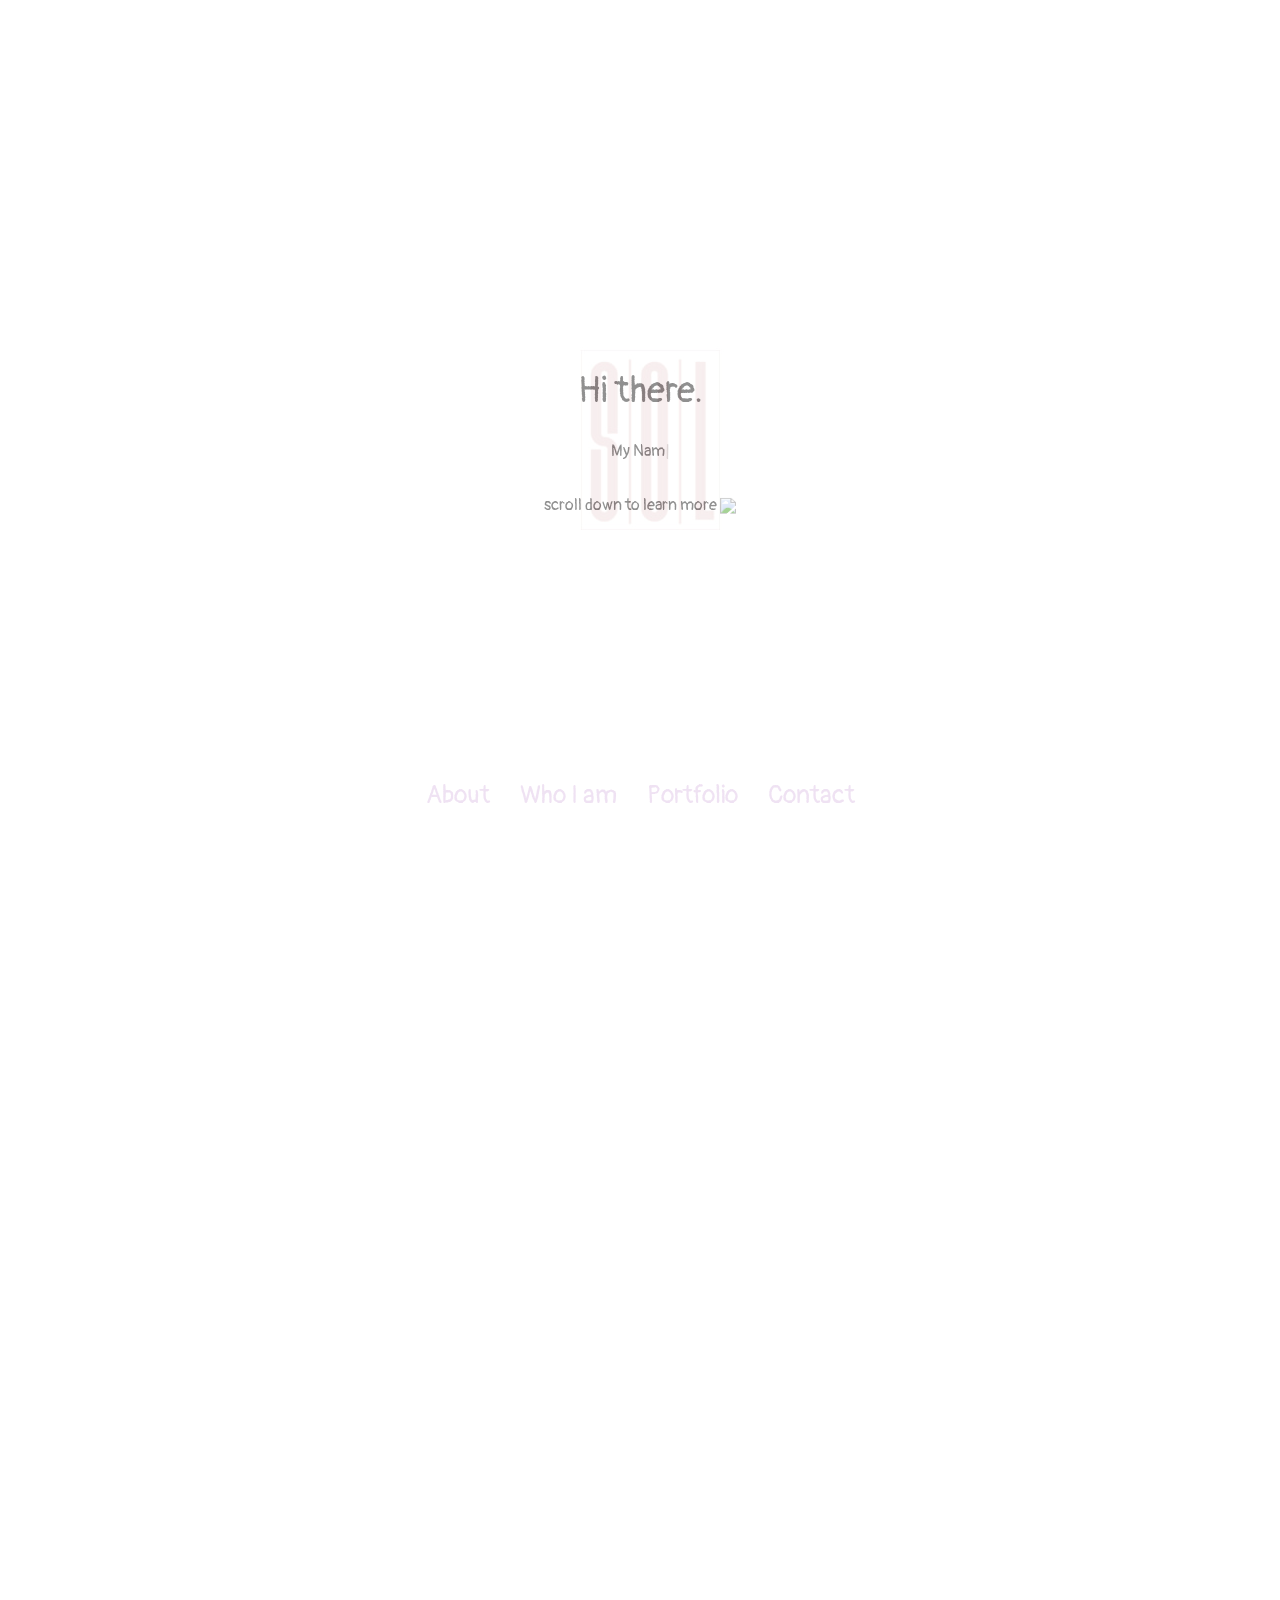
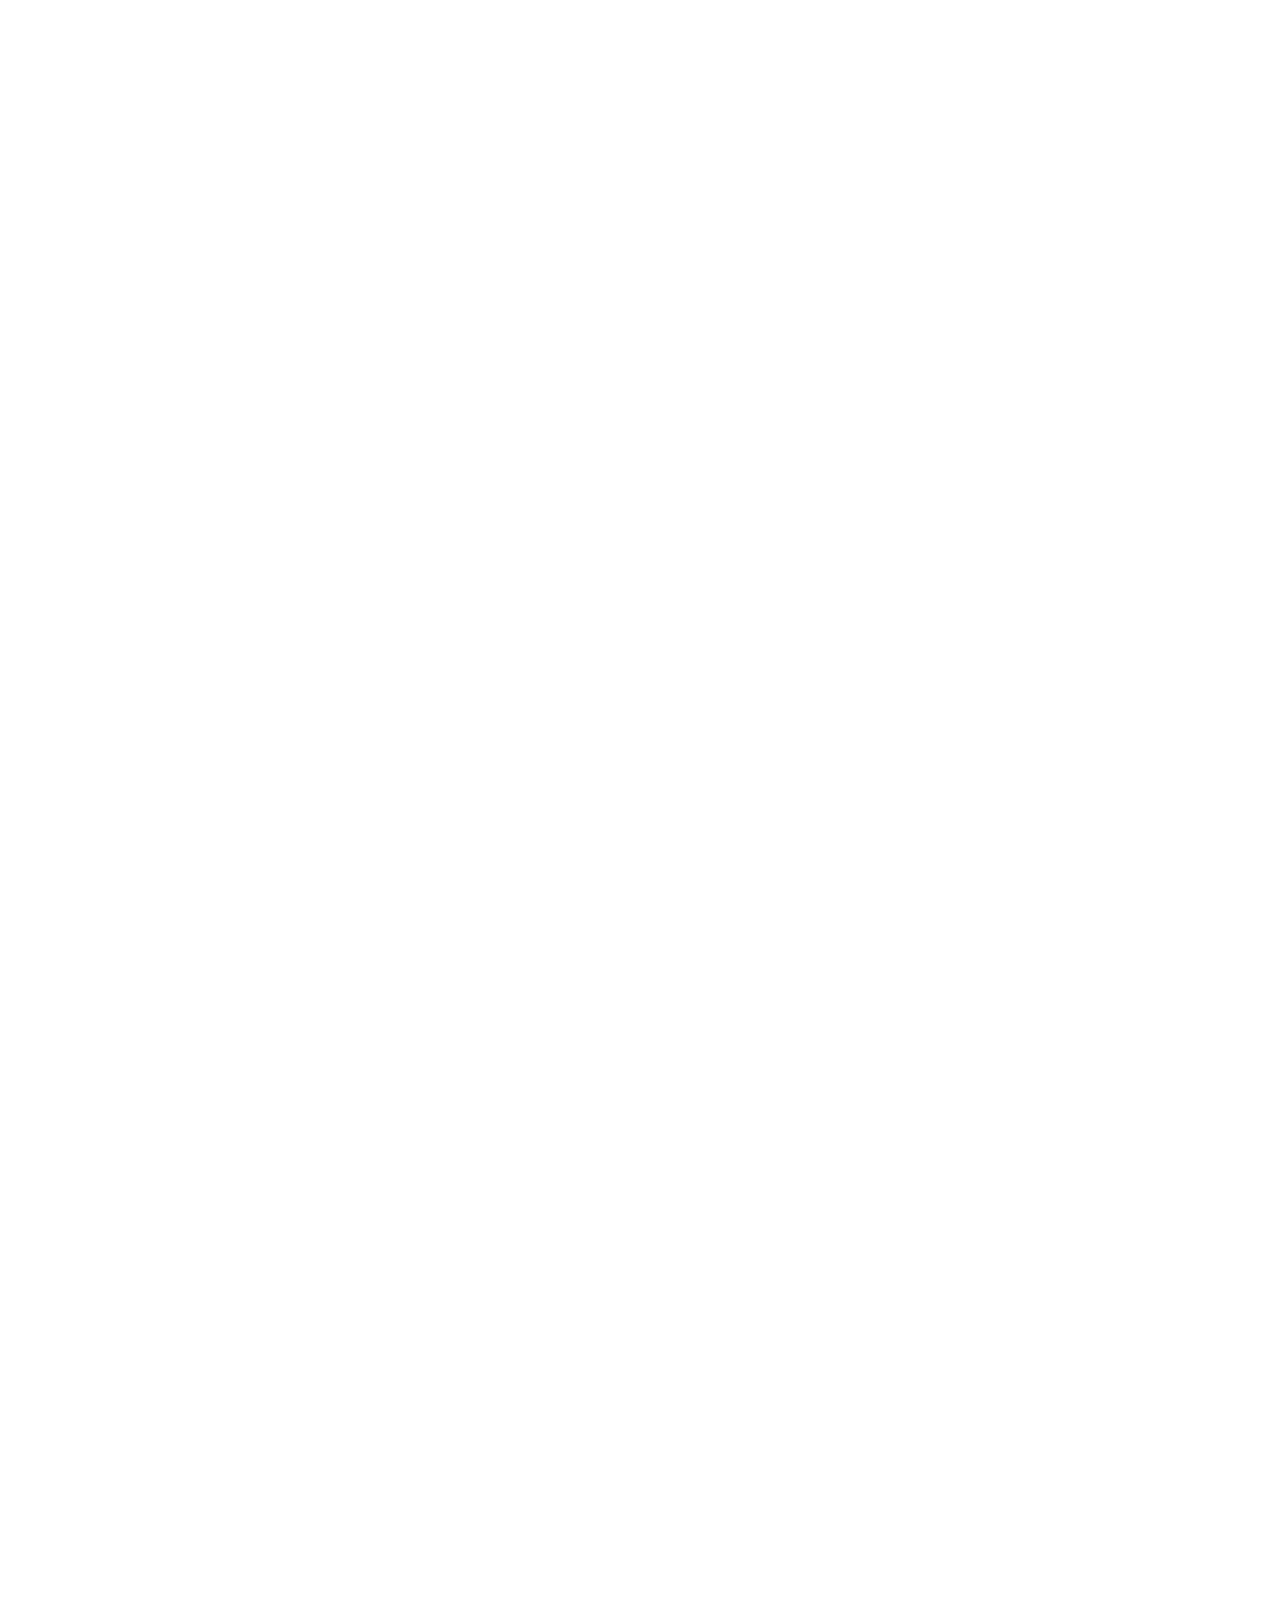
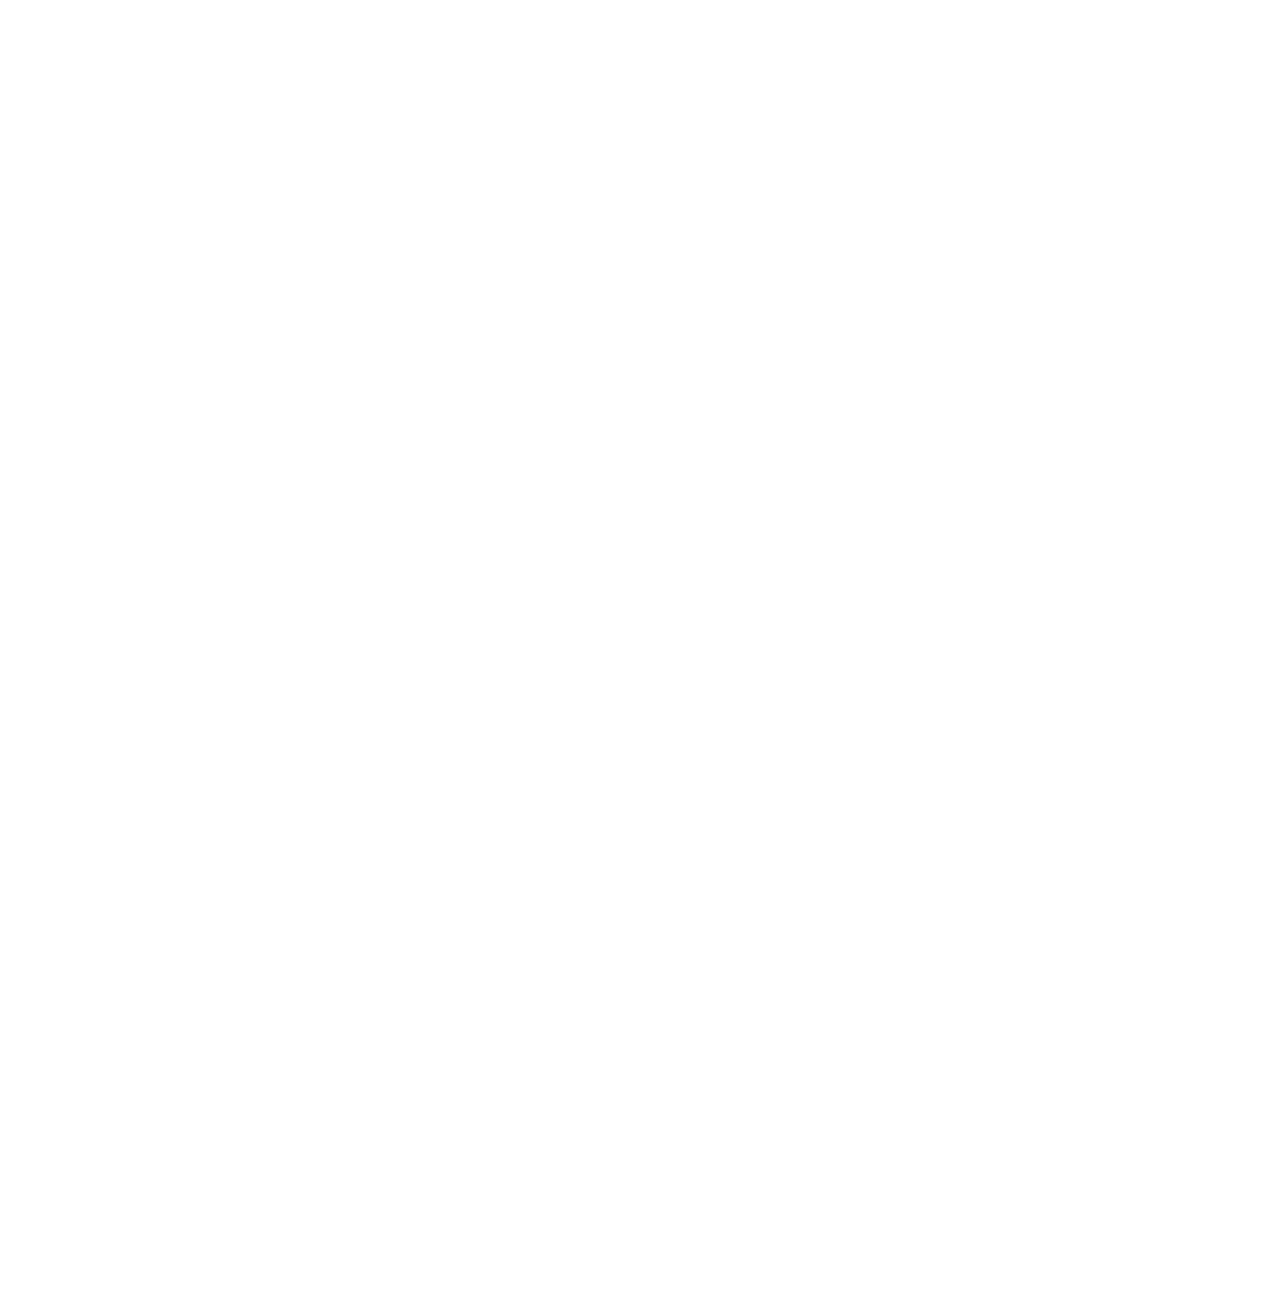
==== commit 7b689eda: "Add basic background css to first 5 slides" ====
--- a/app.html
+++ b/app.html
@@ -76,7 +76,7 @@
       <div class="collapse navbar-collapse" id="bs-example-navbar-collapse-1">
         <ul class="nav navbar-nav">
           <li><a class="hvr-underline-from-center" href="#about">About</a></li>
-          <li><a class="hvr-underline-from-center" href="#resume">Who I am</a></li>
+          <li><a class="hvr-underline-from-center" href="#section3">Who I am</a></li>
           <li><a class="hvr-underline-from-center" href="#portfolio">Portfolio</a></li>
           <li><a class="hvr-underline-from-center" href="#contact">Contact</a></li>
         </ul>
@@ -139,34 +139,68 @@
 <!--/. SECTION 2: ABOUT END -->
 
 <!-- SECTION 3: RESUME START -->
-<div id="section3" class="section fp-auto-height-responsive" data-anchor="resume">
+<div class="section fp-auto-height-responsive" data-anchor="resume">
+
   <!-- first page -->
-  <div class="slide">
-    <div class="container">
-      <!-- <div class="row">
+  <div class="slide" id="section3" data-anchor="resume1">
+
+        <div class="a-wrap-hero-content">
+          <nav class="navbar-top">
+            <div id="mynav" class="navbar navbar-default">
+              <ul class="nav navbar-nav">
+                <li><a class="hvr-underline-from-center" href="#about">About</a></li>
+                <li><a class="hvr-underline-from-center" href="#resume">Who I am</a></li>
+                <li><a class="hvr-underline-from-center" href="#portfolio">Portfolio</a></li>
+                <li><a class="hvr-underline-from-center" href="#contact">Contact</a></li>
+              </ul>
+              <ul class="nav navbar-nav right-nav">
+                <li><a href="www.github.com/jin501"><i class="fa fa-github fa-2x" aria-hidden="true"></i></a></li>
+                <li><a href="www.linkedin.com/in/sol-jin"><i class="fa fa-linkedin fa-2x" aria-hidden="true"></i></a></li>
+              </ul>
+            </div>
+          </nav>
+        </div>
+
+ </div>
+
+
+<!-- ./slide 1 end -->
+
+
+
+
+
+<!-- slide 2 -->
+
+<div class="slide" data-anchor="resume2" id="resume2">
+
+    <div class="row">
       <div class="wrap-hero-content">
-      <div class="hero-content">
-      <h1>Hi there.</h1>
-      <br>
-      <span class="typed"></span>
-      <br /><br />
-      <div>
-
-      <p>
-      scroll down to learn more
-      <img id="keys" src="images/keys.png">
-    </p>
-  </div>
-</div>
-</div>
-</div> -->
-</div>
-</div>
-<!-- ./slide 1 end -->
-<!-- slide 2 -->
-
-<div class="slide">Resume 2 Slide 2</div>
-<div class="slide">Resume 2 Slide 3</div>
+        <div class="hero-content">
+          <div class="content">
+            <p>
+              add some more
+            </p>
+          </div>
+        </div>
+      </div>
+    </div>
+
+
+</div>
+
+
+  <div class="slide" data-anchor="resume3" id="kripalu">
+    Slide 3
+  </div>
+  <div class="slide" data-anchor="resume4" id="resume4">
+    Resume 2 Slide 3
+  </div>
+  <div class="slide" data-anchor="resume5" id="resume5">
+    Resume 2 Slide 3
+  </div>
+
+
 </div>
 <!--/. SECTION 3: RESUME END -->
 
--- a/css/app.css
+++ b/css/app.css
@@ -214,9 +214,68 @@
   -moz-background-size: cover;
   -o-background-size: cover;
   background-size: cover;
-  /*min-width: 100%;
-  min-height: 100%;
-  height: 100%;
-  width: 100%;
-  display: block;*/
-}
+}
+
+.resume-nav{
+  width: 100%;
+  height: 100%;
+  position: absolute;
+  top: 0;
+  left: 0;
+}
+
+.a-wrap-hero-content{
+  width: 100%;
+  height: 100%;
+  position: absolute;
+  top: 0;
+  left: 0;
+}
+.a-hero-content{
+  position: absolute;
+  text-align: center;
+  min-width: 300px;
+  left: 50%;
+  top: 50%;
+  padding: 65px;
+  background: inherit;/* background to box */
+  outline: 4px double #FFFFFF;
+  outline-offset: 8px;
+  -webkit-transform: translateX(-50%) translateY(-50%);
+  transform: translateX(-50%) translateY(-50%);
+  color: white;
+}
+
+
+/* --- Second Slide --- */
+#resume2 {
+  background: url('../images/su.jpg');
+  -webkit-background-size: cover;
+  -moz-background-size: cover;
+  -o-background-size: cover;
+  background-size: cover;
+}
+/* --- Third Slide --- */
+#kripalu {
+  background: url('../images/kripalu.png');
+  -webkit-background-size: cover;
+  -moz-background-size: cover;
+  -o-background-size: cover;
+  background-size: cover;
+}
+/* --- Fourth Slide --- */
+#customer-service {
+  /*background: url('../images/kripalu.png');*/
+  -webkit-background-size: cover;
+  -moz-background-size: cover;
+  -o-background-size: cover;
+  background-size: cover;
+}
+/* --- Fifth Slide --- */
+#tek {
+  background: url('../images/kripalu.png');
+  -webkit-background-size: cover;
+  -moz-background-size: cover;
+  -o-background-size: cover;
+  background-size: cover;
+}
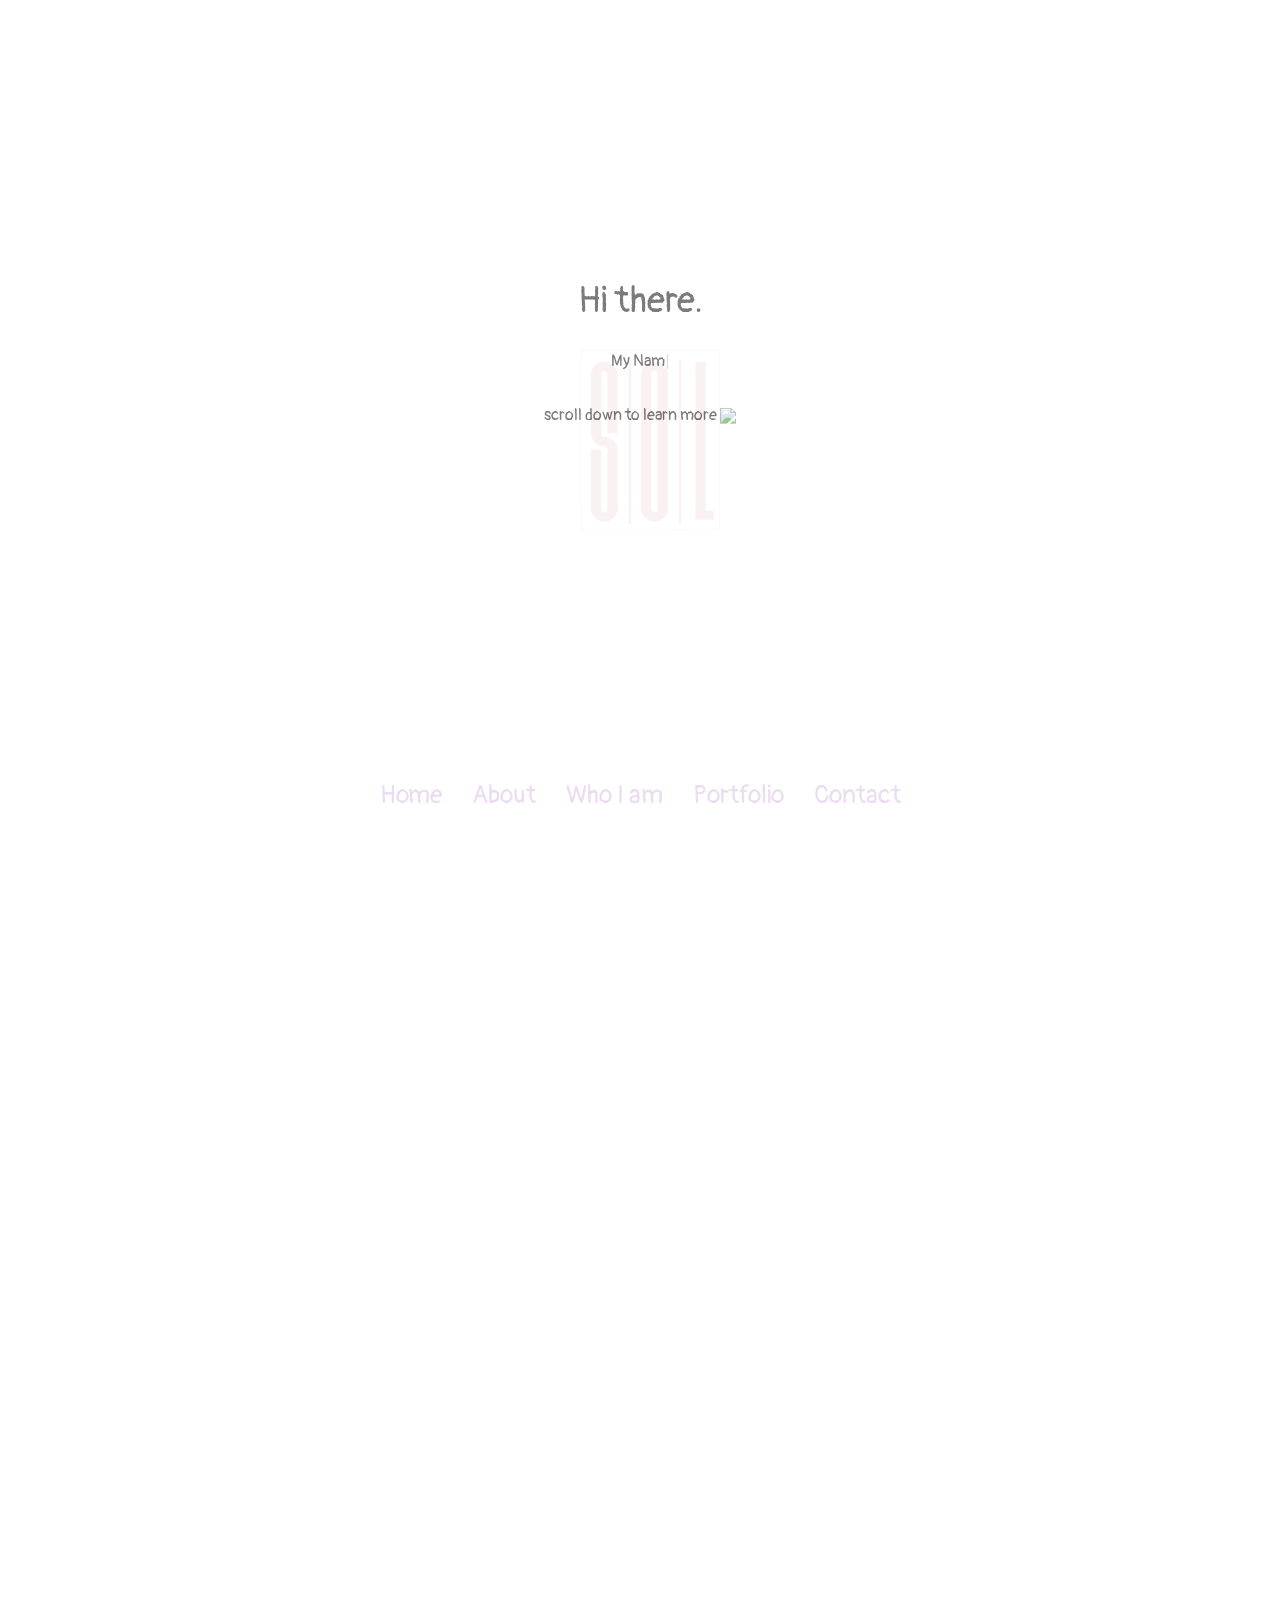
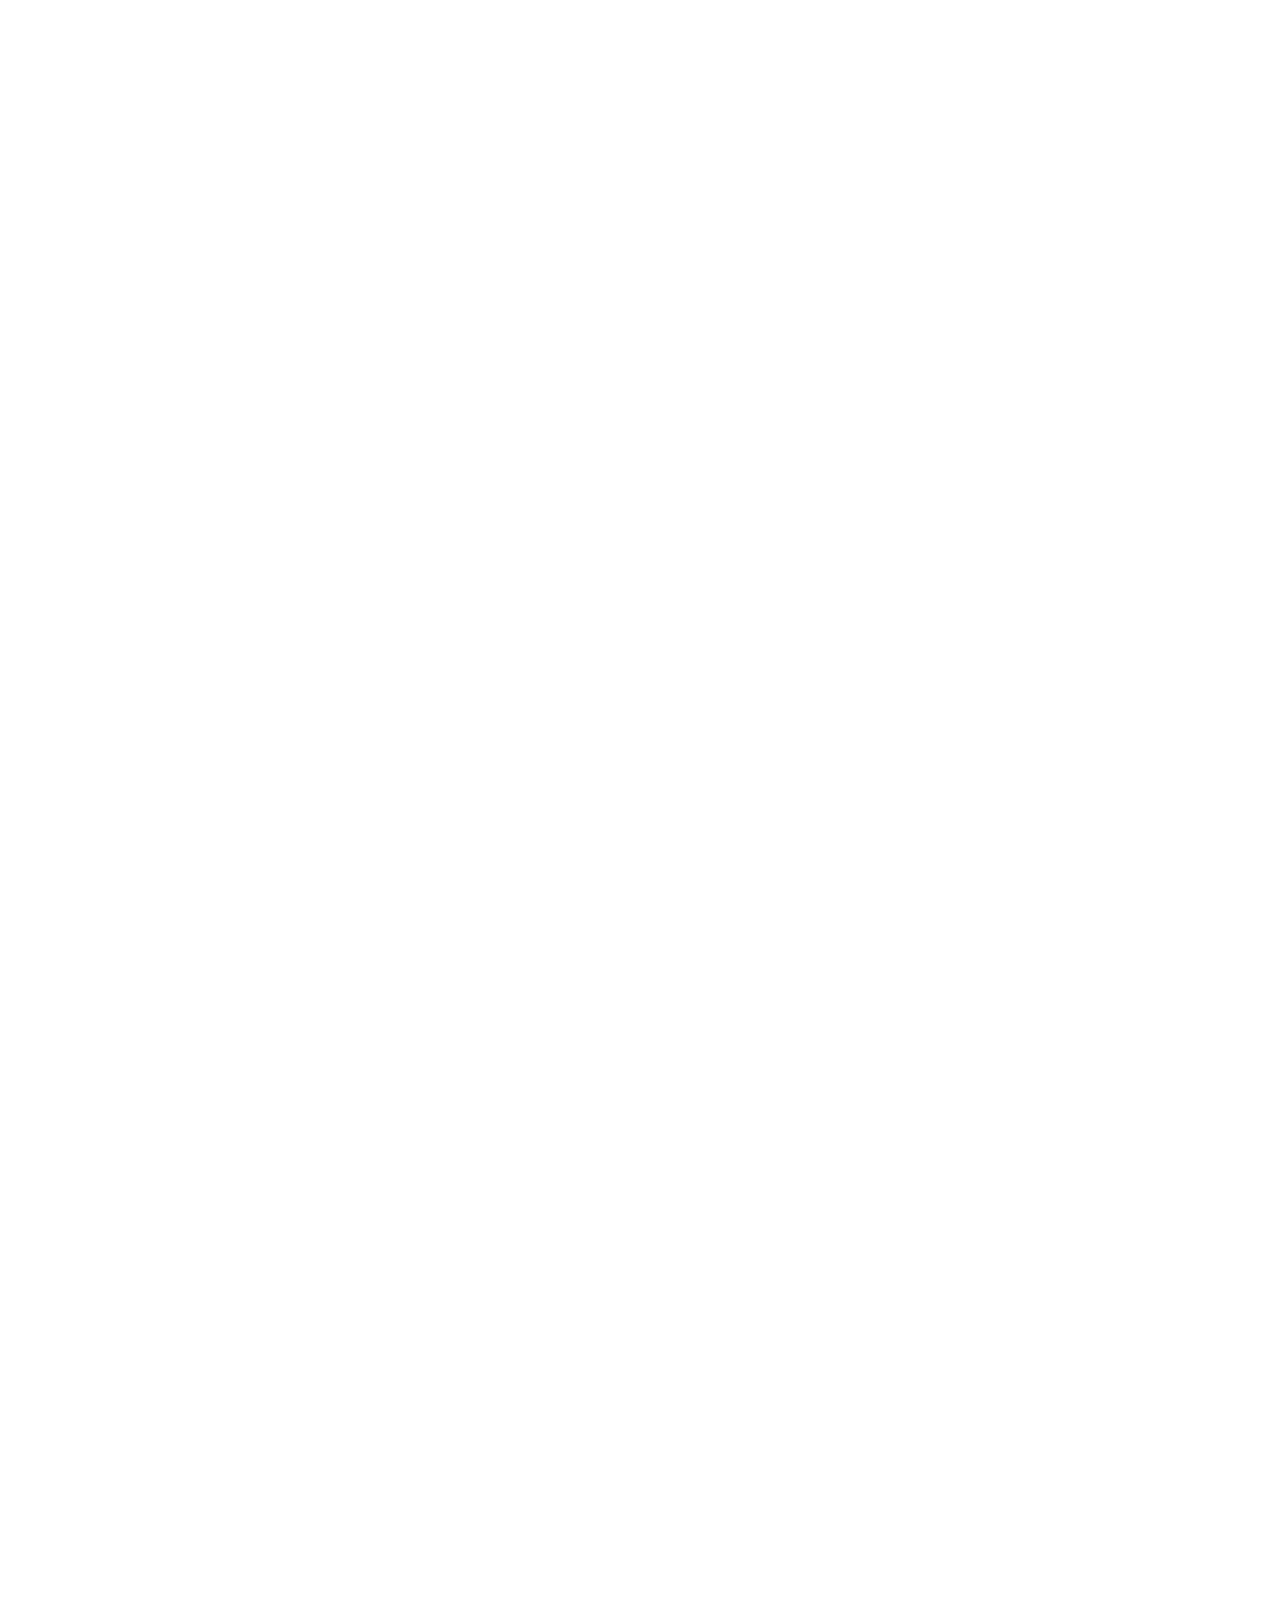
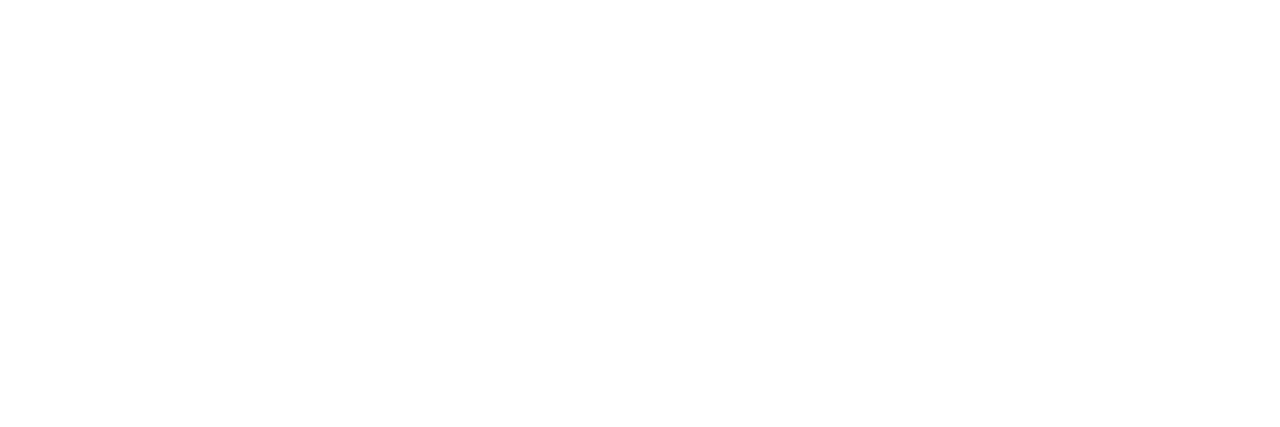
==== commit 575c802c: "Creating simpler version of fullpage" ====
--- a/app.html
+++ b/app.html
@@ -24,7 +24,7 @@
 
   <div id="fullpage">
     <!-- SECTION 1: WELCOME START -->
-    <div class="section" id="section1" data-anchor="about">
+    <div class="section" data-anchor="home" id="section1">
       <div class="container">
         <!-- <nav class="navbar-right" id="icon-nav">
         <div class="navbar-header">
@@ -75,8 +75,9 @@
       </div>
       <div class="collapse navbar-collapse" id="bs-example-navbar-collapse-1">
         <ul class="nav navbar-nav">
+          <li><a class="hvr-underline-from-center" href="#home">Home</a></li>
           <li><a class="hvr-underline-from-center" href="#about">About</a></li>
-          <li><a class="hvr-underline-from-center" href="#section3">Who I am</a></li>
+          <li><a class="hvr-underline-from-center" href="#resmue">Who I am</a></li>
           <li><a class="hvr-underline-from-center" href="#portfolio">Portfolio</a></li>
           <li><a class="hvr-underline-from-center" href="#contact">Contact</a></li>
         </ul>
@@ -142,7 +143,7 @@
 <div class="section fp-auto-height-responsive" data-anchor="resume">
 
   <!-- first page -->
-  <div class="slide" id="section3" data-anchor="resume1">
+  <div class="slide">
 
         <div class="a-wrap-hero-content">
           <nav class="navbar-top">
@@ -172,31 +173,55 @@
 
 <!-- slide 2 -->
 
-<div class="slide" data-anchor="resume2" id="resume2">
-
+<div class="slide" id="syracuse">
+
+    <div class="column">
+      <div class="wrap-hero-content">
+        <div class="hero-content">
+          <div class="content">
+            <p>
+            cuse
+            </p>
+          </div>
+        </div>
+      </div>
+    </div>
+
+
+</div>
+
+
+  <div class="slide" id="kripalu">
     <div class="row">
       <div class="wrap-hero-content">
         <div class="hero-content">
           <div class="content">
             <p>
-              add some more
+              kripalu
             </p>
           </div>
         </div>
       </div>
     </div>
-
-
-</div>
-
-
-  <div class="slide" data-anchor="resume3" id="kripalu">
-    Slide 3
-  </div>
-  <div class="slide" data-anchor="resume4" id="resume4">
-    Resume 2 Slide 3
-  </div>
-  <div class="slide" data-anchor="resume5" id="resume5">
+  </div>
+  <div class="slide" id="customer-service">
+    Resume 2 Slide 3
+  </div>
+
+  <div class="slide" id="tek">
+    here 2 Slide 3
+  </div>
+
+  <div class="slide" id="ispossible">
+    Resume 2 Slide 3
+  </div>
+  <div class="slide" id="flatiron">
+    Resume 2 Slide 3
+  </div>
+  <div class="slide" id="extra-curric">
+    Resume 2 Slide 3
+  </div>
+  <div class="slide" id="interests">
     Resume 2 Slide 3
   </div>
 
@@ -213,7 +238,7 @@
 <!--/. SECTION 4: PORTFOLIO END -->
 
 <!-- SECTION 5: CONTACT START -->
-<div class="section" data-anchor="slide5">Contact</div>
+<div class="section5" data-anchor="contact">Contact</div>
 <!--/. SECTION 5: CONTACT END -->
 
 </div>
--- a/css/style.css
+++ b/css/style.css
@@ -512,7 +512,7 @@
 
 /*----------------------------------------- 6) Hero --------------------------------------------------*/
 #home {
-  background: url('../images/hero1.jpeg');
+  background: url('../images/mtns1.png');
   -webkit-background-size: cover;
   -moz-background-size: cover;
   -o-background-size: cover;
--- a/css/custom.css
+++ b/css/custom.css
@@ -1,7 +1,16 @@
+#mynav.fixed {
+    position: fixed;
+    top: 0;
+    left: 0;
+    z-index: 1;
+    width: 100%;
+    background-color: #f5f5f5 !important;
+}
 
-
-/* Navbar Underline From Center */
-
+/* Underline From Center */
+.navbar{
+  background-color: inherit !important;
+}
 
 .hvr-underline-from-center {
     display: inline-block;
@@ -15,7 +24,7 @@
     position: relative;
     overflow: hidden;
     font-weight: 450;
-    color: blue;
+    color: black !important;
 }
 .hvr-underline-from-center:before {
     content: "";
@@ -37,3 +46,21 @@
     left: 0;
     right: 0;
 }
+
+/* Sticky footer styles
+-------------------------------------------------- */
+html {
+  position: relative;
+  min-height: 100%;
+}
+body {
+  /* Margin bottom by footer height */
+  margin-bottom: 60px;
+}
+.footer {
+  position: absolute;
+  bottom: 0;
+  width: 100%;
+  /* Set the fixed height of the footer here */
+  height: 60px;
+}
--- a/css/app.css
+++ b/css/app.css
@@ -89,7 +89,7 @@
   text-align: center;
   min-width: 300px;
   left: 50%;
-  top: 50%;
+  top: 40%;
   padding: 65px;
   background: rgba(255, 255, 255, 0.8);/* background to box */
   outline: 4px double #FFFFFF;
@@ -248,8 +248,8 @@
 
 
 /* --- Second Slide --- */
-#resume2 {
-  background: url('../images/su.jpg');
+#syracuse {
+  background: url('../images/su1.jpg');
   -webkit-background-size: cover;
   -moz-background-size: cover;
   -o-background-size: cover;
@@ -265,7 +265,7 @@
 }
 /* --- Fourth Slide --- */
 #customer-service {
-  /*background: url('../images/kripalu.png');*/
+  background: url('../images/backbend.png');
   -webkit-background-size: cover;
   -moz-background-size: cover;
   -o-background-size: cover;
@@ -273,9 +273,41 @@
 }
 /* --- Fifth Slide --- */
 #tek {
+  background: url('../images/headstand.jpg');
+  -webkit-background-size: cover;
+  -moz-background-size: cover;
+  -o-background-size: cover;
+  background-size: cover;
+}
+/* --- Sixth Slide --- */
+#ispossible {
   background: url('../images/kripalu.png');
   -webkit-background-size: cover;
   -moz-background-size: cover;
   -o-background-size: cover;
   background-size: cover;
 }
+/* --- Seventh Slide --- */
+#flatiron {
+  background: url('../images/tree.png');
+  -webkit-background-size: cover;
+  -moz-background-size: cover;
+  -o-background-size: cover;
+  background-size: cover;
+}
+/* --- Eighth Slide --- */
+#extra-curric {
+  background: url('../images/flowers.jpg');
+  -webkit-background-size: cover;
+  -moz-background-size: cover;
+  -o-background-size: cover;
+  background-size: cover;
+}
+/* --- Ninth Slide --- */
+#interests {
+  background: url('../images/waterfall.png');
+  -webkit-background-size: cover;
+  -moz-background-size: cover;
+  -o-background-size: cover;
+  background-size: cover;
+}
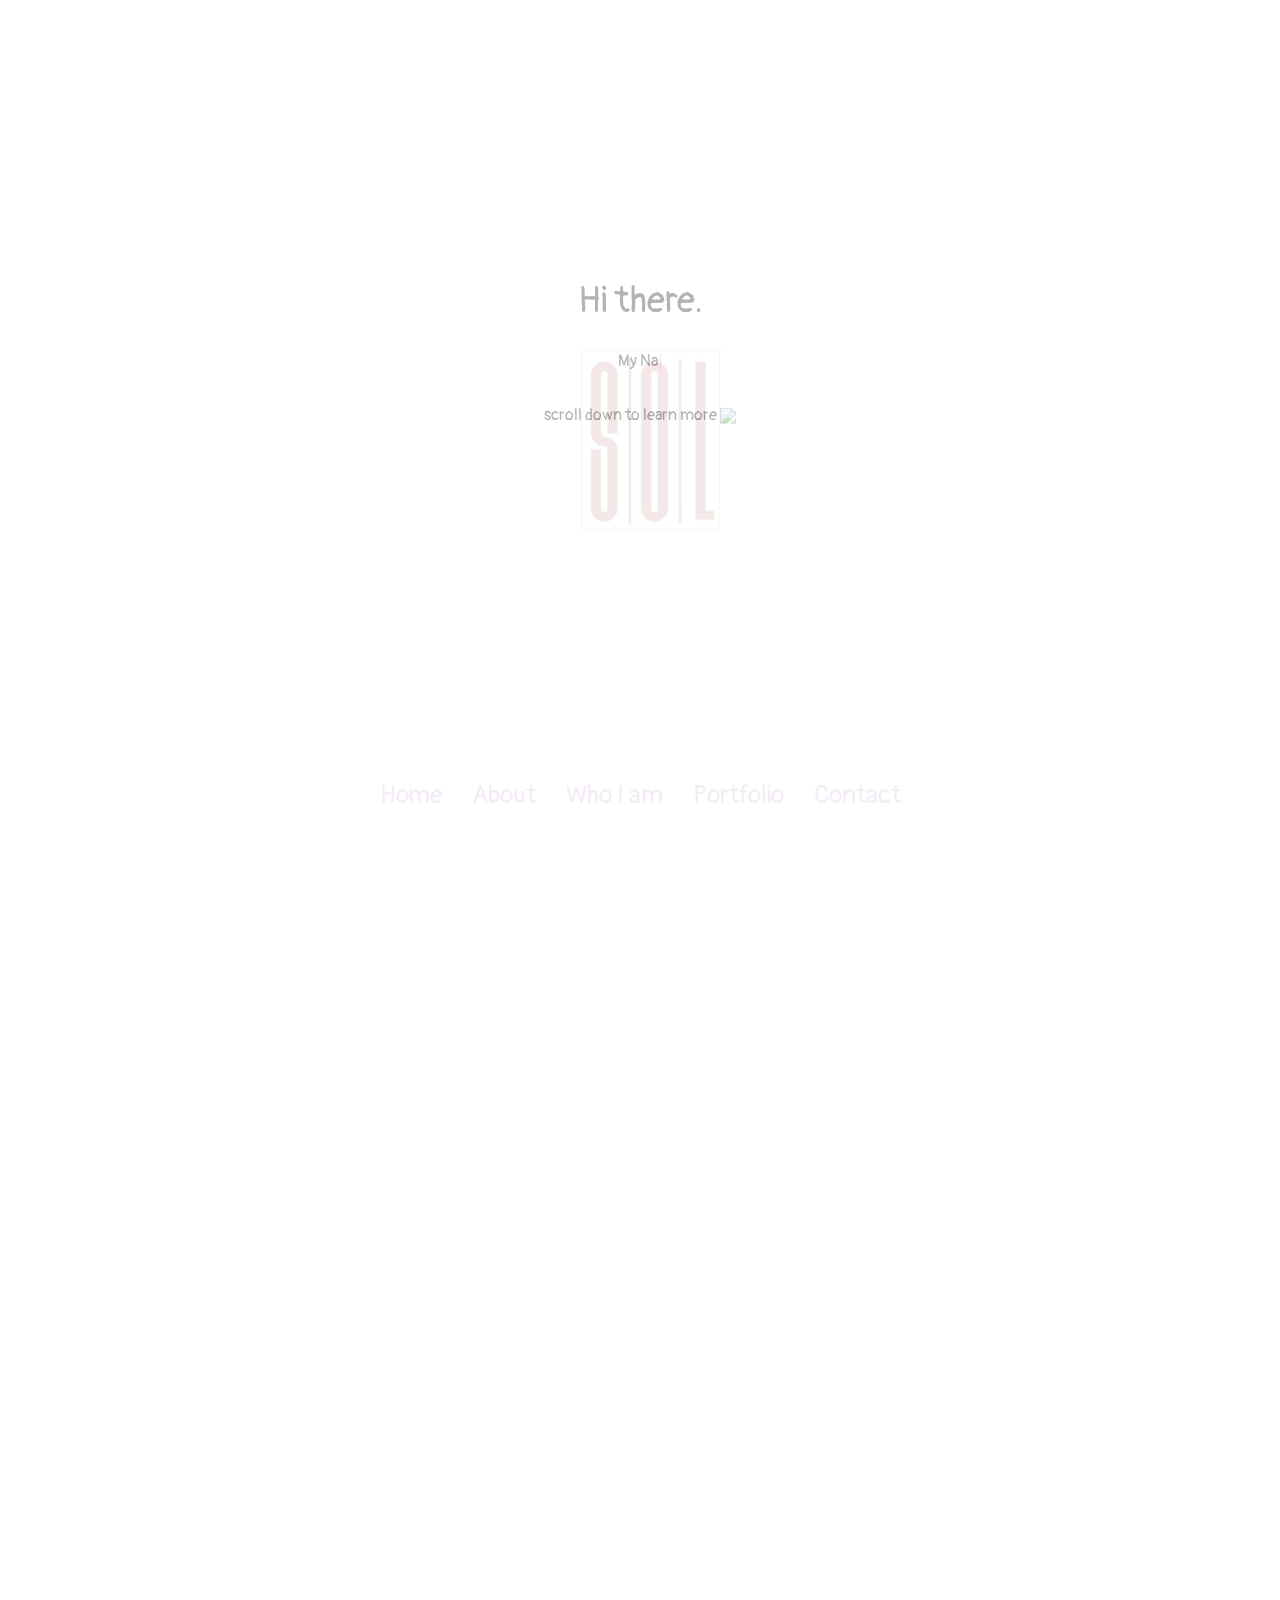
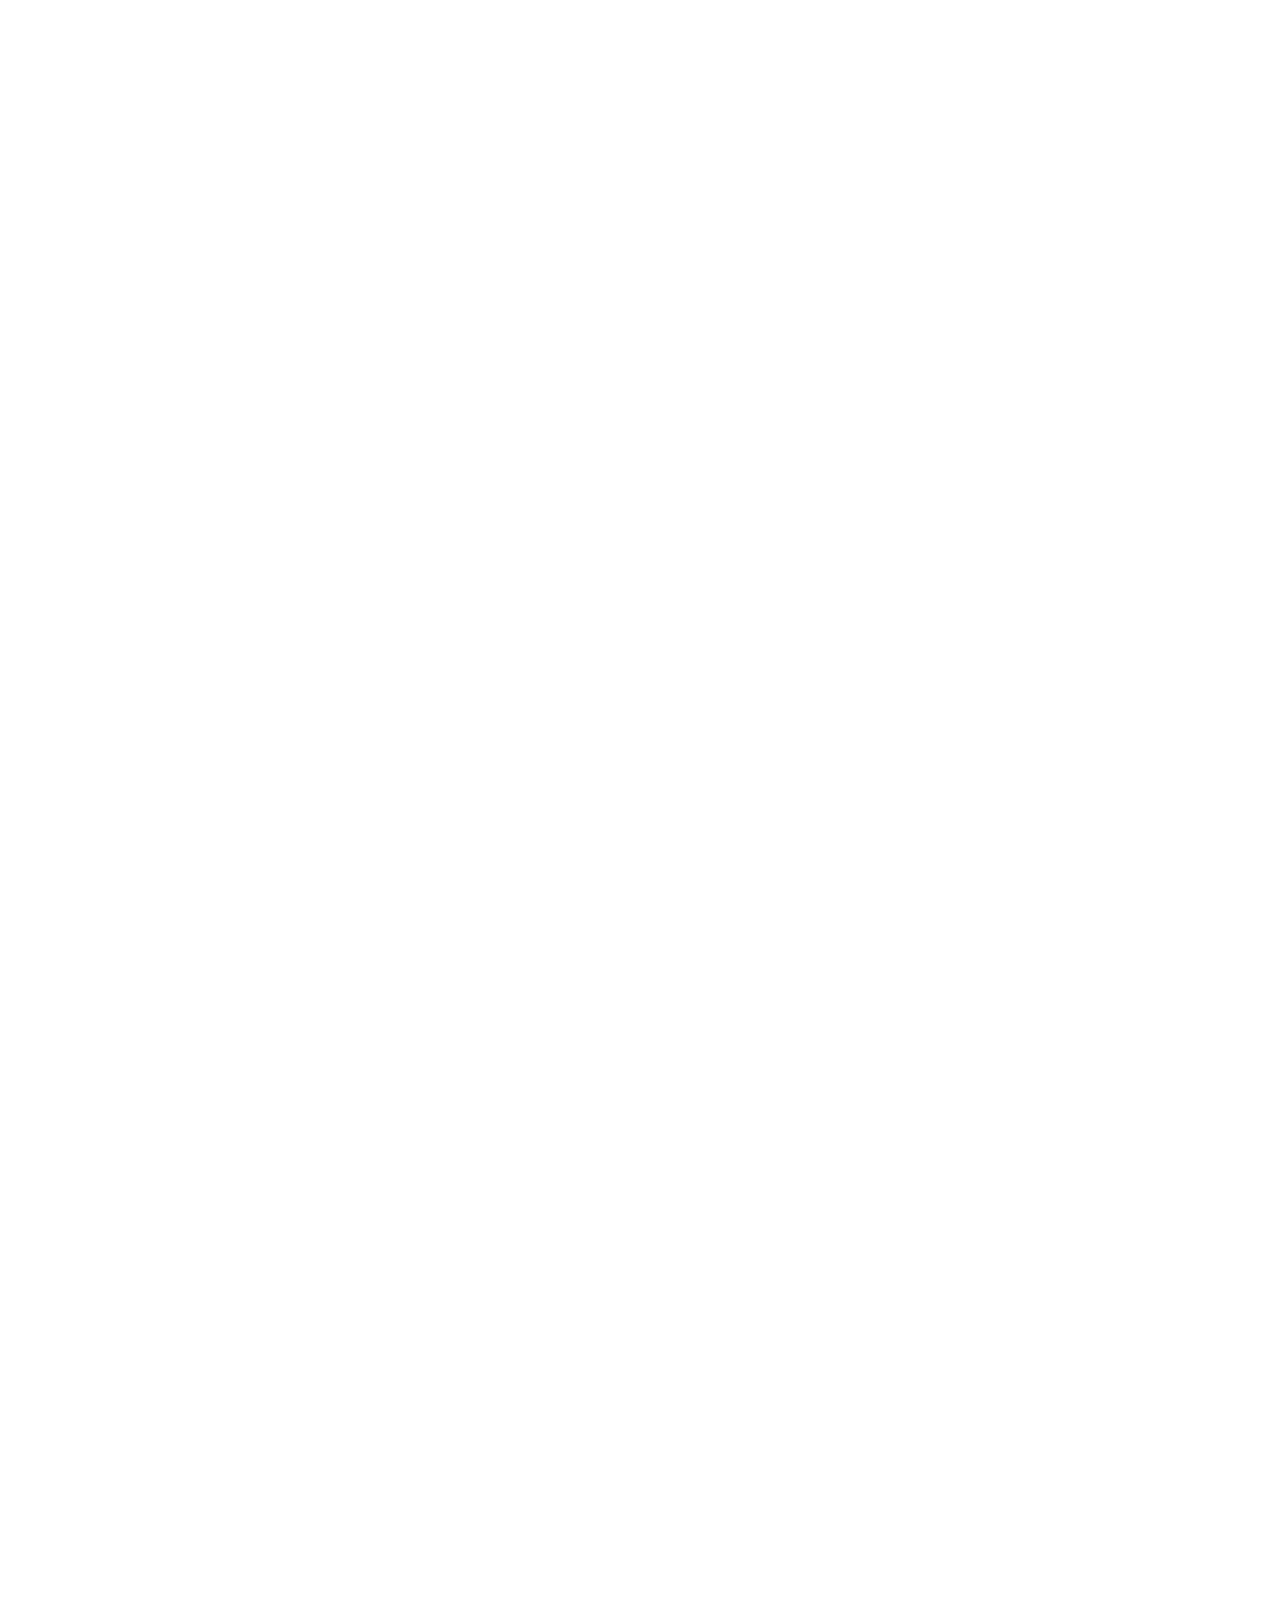
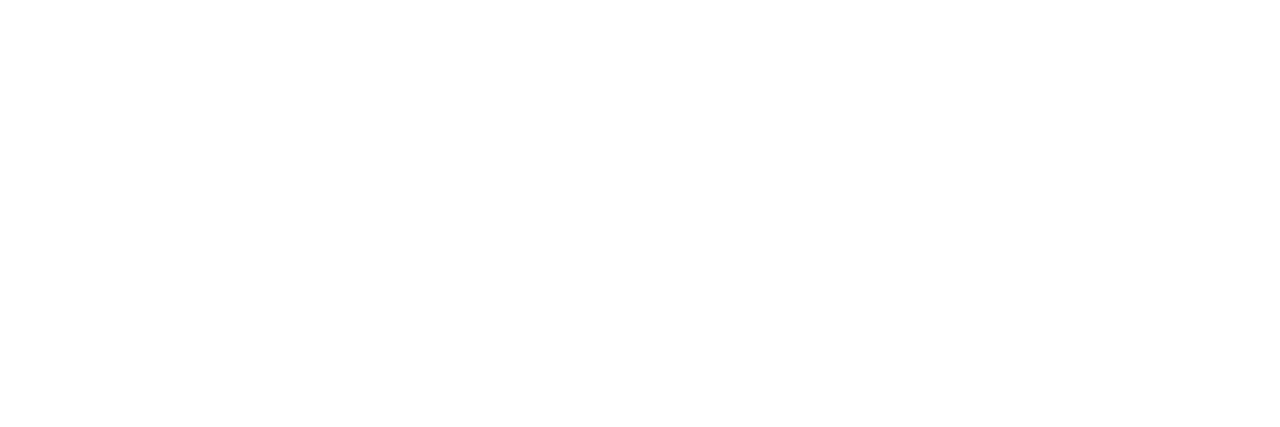
==== commit f84f73fe: "Fix data anchors" ====
--- a/app.html
+++ b/app.html
@@ -24,16 +24,9 @@
 
   <div id="fullpage">
     <!-- SECTION 1: WELCOME START -->
-    <div class="section" data-anchor="home" id="section1">
+    <div class="section" id="section1">
       <div class="container">
-        <!-- <nav class="navbar-right" id="icon-nav">
-        <div class="navbar-header">
-        <ul class="nav vertical-nav">
-        <li><a href="www.github.com/jin501"><i class="fa fa-github fa-2x" aria-hidden="true"></i></a></li>
-        <li><a href="www.linkedin.com/in/sol-jin"><i class="fa fa-linkedin fa-2x" aria-hidden="true"></i></a></li>
-      </ul>
-    </div>
-  </nav> -->
+
 
   <div class="row">
     <div class="wrap-hero-content">
@@ -74,12 +67,12 @@
         </button>
       </div>
       <div class="collapse navbar-collapse" id="bs-example-navbar-collapse-1">
-        <ul class="nav navbar-nav">
+        <ul class="nav navbar-nav" id="myMenu">
           <li><a class="hvr-underline-from-center" href="#home">Home</a></li>
           <li><a class="hvr-underline-from-center" href="#about">About</a></li>
-          <li><a class="hvr-underline-from-center" href="#resmue">Who I am</a></li>
+          <li><a class="hvr-underline-from-center" href="#resume">Who I am</a></li>
           <li><a class="hvr-underline-from-center" href="#portfolio">Portfolio</a></li>
-          <li><a class="hvr-underline-from-center" href="#contact">Contact</a></li>
+          <li><a class="hvr-underline-from-center" href="firstPage">Contact</a></li>
         </ul>
       </div>
     </div>
@@ -94,7 +87,7 @@
 
 
 <!-- SECTION 2: ABOUT START -->
-<div class="section" data-anchor="about" id="section2">
+<div class="section" id="section2">
   <div class="container">
 
     <!-- Navbar -->
@@ -140,12 +133,12 @@
 <!--/. SECTION 2: ABOUT END -->
 
 <!-- SECTION 3: RESUME START -->
-<div class="section fp-auto-height-responsive" data-anchor="resume">
+<div class="section fp-auto-height-responsive" id="section3">
 
   <!-- first page -->
   <div class="slide">
 
-        <div class="a-wrap-hero-content">
+        <!-- <div class="a-wrap-hero-content">
           <nav class="navbar-top">
             <div id="mynav" class="navbar navbar-default">
               <ul class="nav navbar-nav">
@@ -160,7 +153,7 @@
               </ul>
             </div>
           </nav>
-        </div>
+        </div> -->
 
  </div>
 
--- a/css/app.css
+++ b/css/app.css
@@ -149,7 +149,7 @@
     left: 50%;
     right: 50%;
     bottom: 0;
-    background: blue;
+    background: white;
     height: 4px;
     -webkit-transition-property: left, right;
     transition-property: left, right;
@@ -201,7 +201,7 @@
 }
 
 .about-image{
-  background: url('../images/sunflowers.png');
+  /*background: url('../images/sunflowers.png');*/
   background-size: 300px 200px;
   height: 100%
   background-repeat: no-repeat;
@@ -209,7 +209,7 @@
 /*----------------------------------------- 6) Section3 - Resume --------------------------------------------------*/
 /* --- First Slide --- */
 #section3 {
-  background: url('../images/yoga.jpg');
+  background: url('../images/calm.jpg');
   -webkit-background-size: cover;
   -moz-background-size: cover;
   -o-background-size: cover;
@@ -248,66 +248,66 @@
 
 
 /* --- Second Slide --- */
-#syracuse {
+/*#syracuse {
   background: url('../images/su1.jpg');
   -webkit-background-size: cover;
   -moz-background-size: cover;
   -o-background-size: cover;
   background-size: cover;
-}
+}*/
 /* --- Third Slide --- */
-#kripalu {
+/*#kripalu {
   background: url('../images/kripalu.png');
   -webkit-background-size: cover;
   -moz-background-size: cover;
   -o-background-size: cover;
   background-size: cover;
-}
+}*/
 /* --- Fourth Slide --- */
-#customer-service {
+/*#customer-service {
   background: url('../images/backbend.png');
   -webkit-background-size: cover;
   -moz-background-size: cover;
   -o-background-size: cover;
   background-size: cover;
-}
+}*/
 /* --- Fifth Slide --- */
-#tek {
+/*#tek {
   background: url('../images/headstand.jpg');
   -webkit-background-size: cover;
   -moz-background-size: cover;
   -o-background-size: cover;
   background-size: cover;
-}
+}*/
 /* --- Sixth Slide --- */
-#ispossible {
+/*#ispossible {
   background: url('../images/kripalu.png');
   -webkit-background-size: cover;
   -moz-background-size: cover;
   -o-background-size: cover;
   background-size: cover;
-}
+}*/
 /* --- Seventh Slide --- */
-#flatiron {
+/*#flatiron {
   background: url('../images/tree.png');
   -webkit-background-size: cover;
   -moz-background-size: cover;
   -o-background-size: cover;
   background-size: cover;
-}
+}*/
 /* --- Eighth Slide --- */
-#extra-curric {
+/*#extra-curric {
   background: url('../images/flowers.jpg');
   -webkit-background-size: cover;
   -moz-background-size: cover;
   -o-background-size: cover;
   background-size: cover;
-}
+}*/
 /* --- Ninth Slide --- */
-#interests {
+/*#interests {
   background: url('../images/waterfall.png');
   -webkit-background-size: cover;
   -moz-background-size: cover;
   -o-background-size: cover;
   background-size: cover;
-}
+}*/
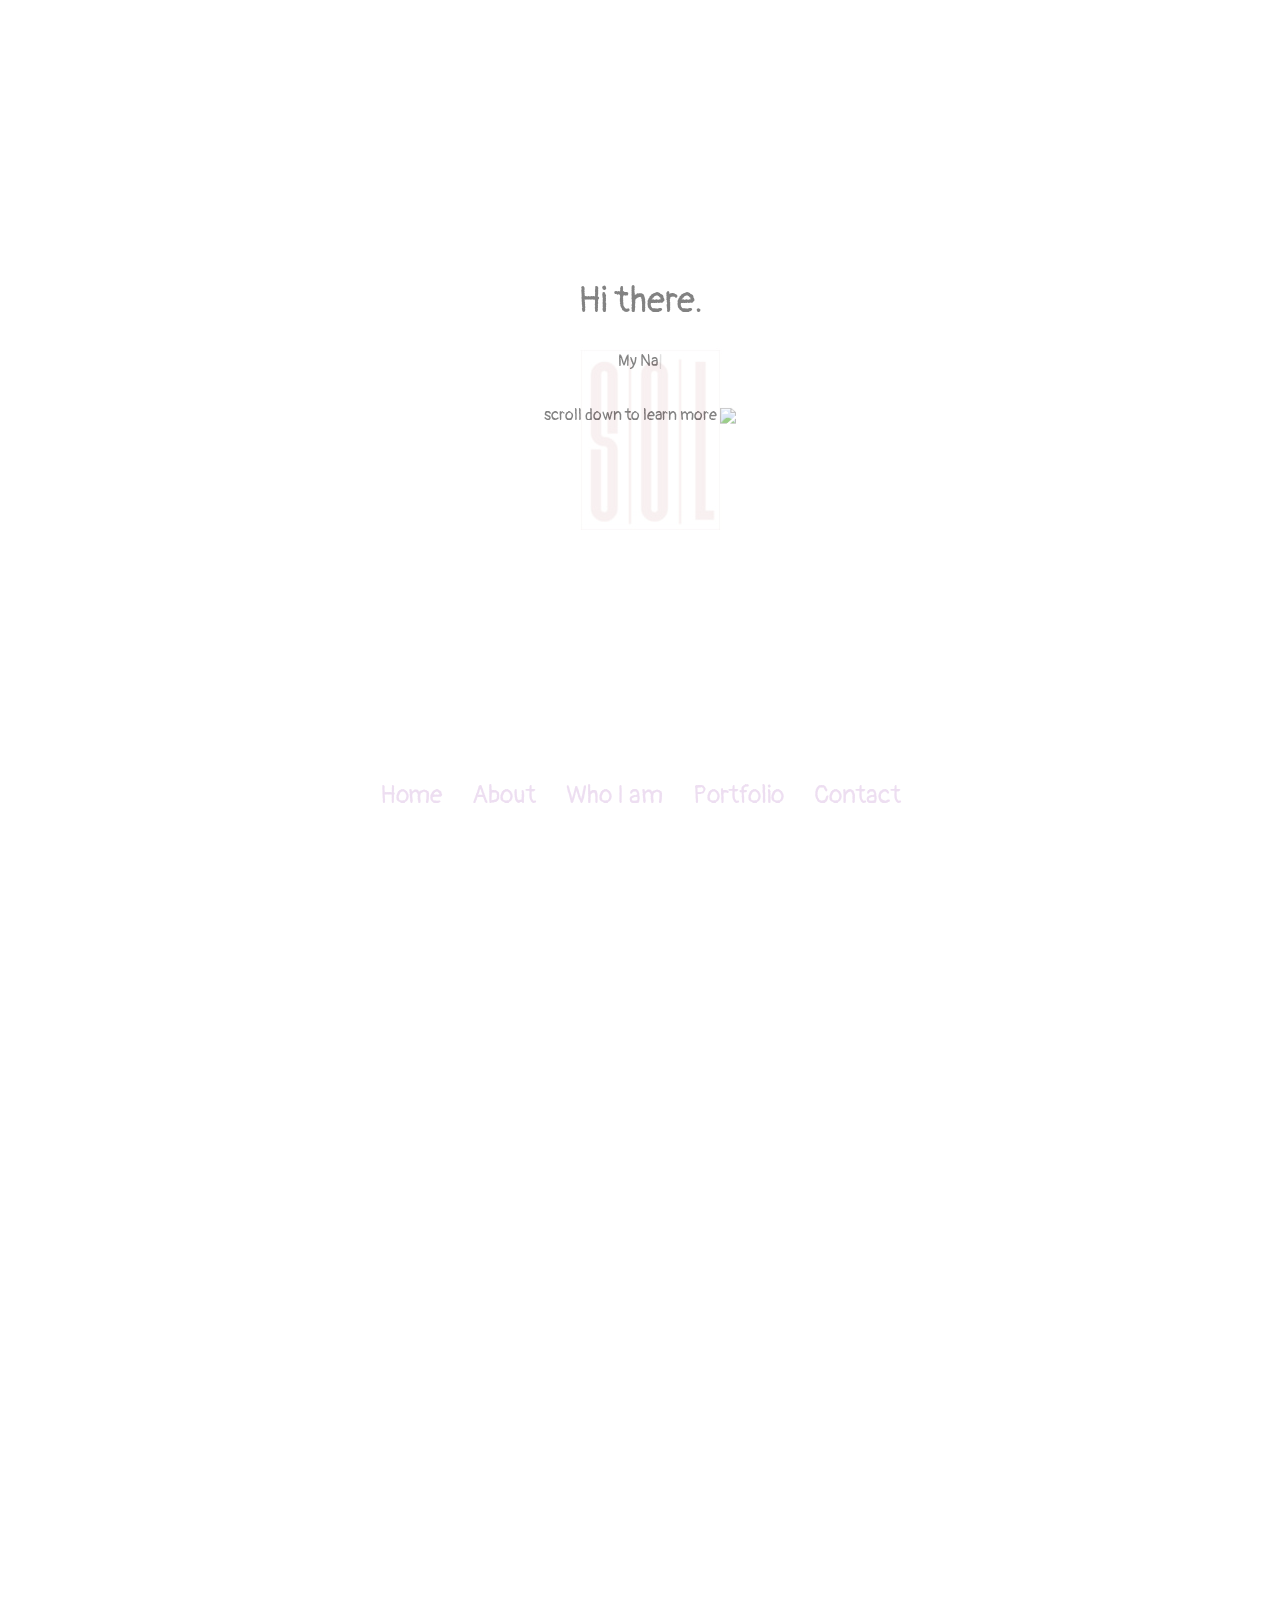
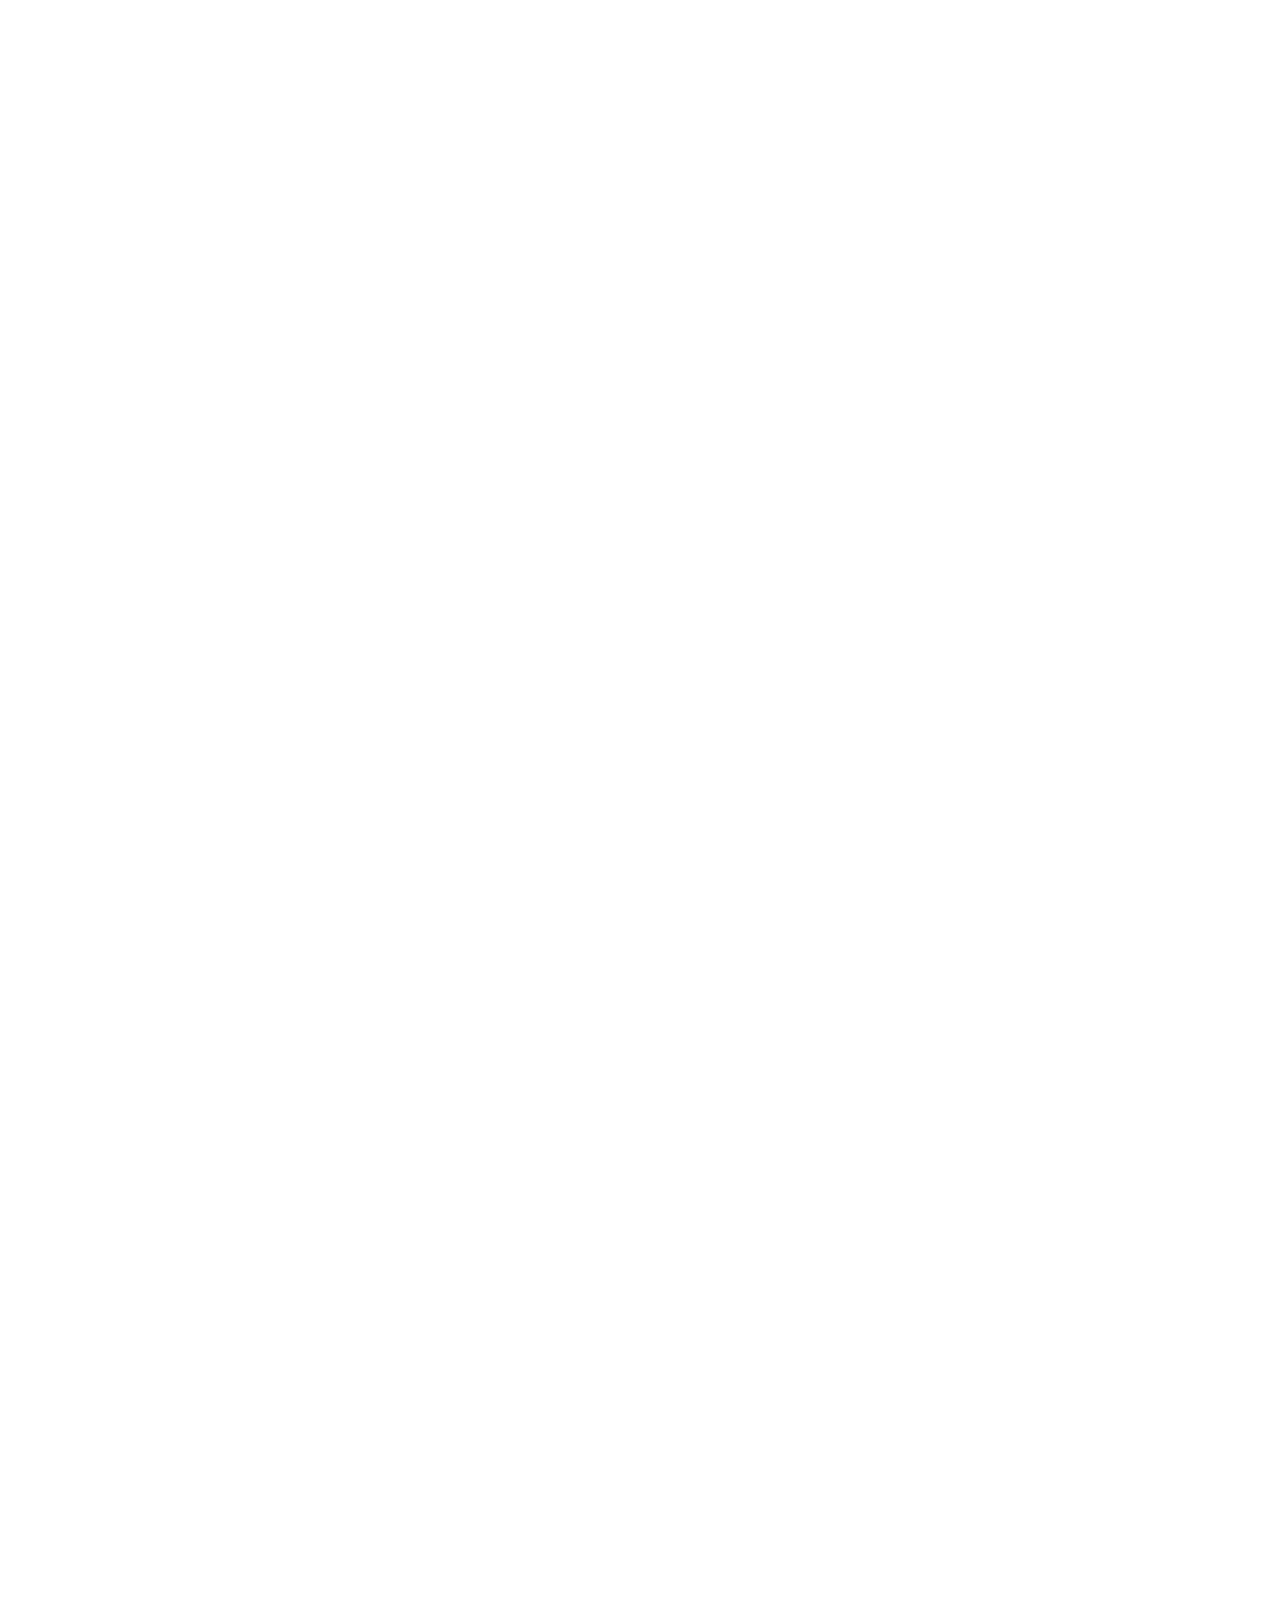
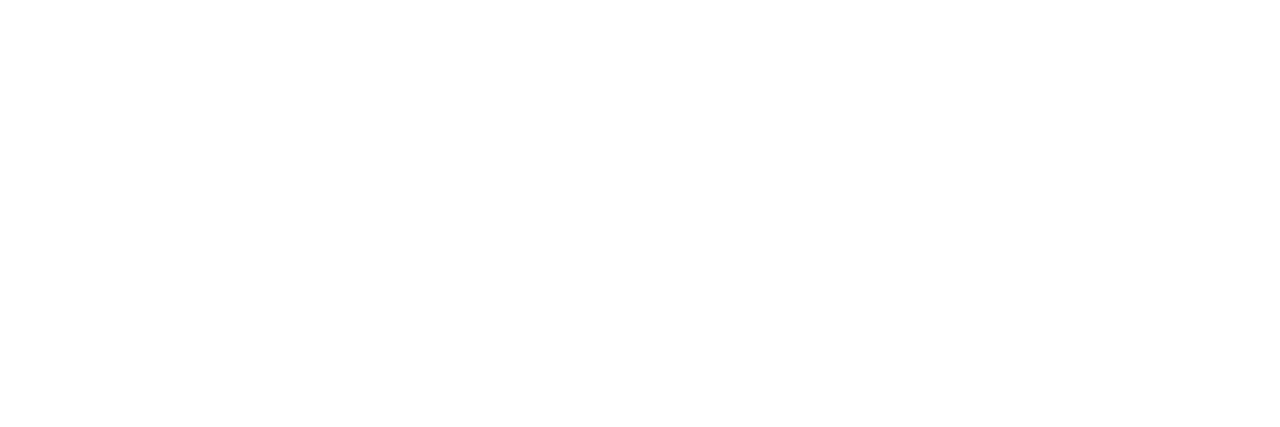
==== commit 8b040857: "resume slides" ====
--- a/app.html
+++ b/app.html
@@ -7,6 +7,7 @@
   <!-- <link href="css/style.css" rel="stylesheet"> -->
   <!-- <link href="css/custom.css" rel="stylesheet"> -->
   <link href="css/app.css" rel="stylesheet">
+  <!-- <link href="css/fancy-button.css" rel="stylesheet"> -->
   <link href="https://fonts.googleapis.com/css?family=Pangolin" rel="stylesheet">
   <link href='https://maxcdn.bootstrapcdn.com/font-awesome/4.7.0/css/font-awesome.min.css' rel='stylesheet' type='text/css'>
 
@@ -28,195 +29,183 @@
       <div class="container">
 
 
-  <div class="row">
-    <div class="wrap-hero-content">
-      <div class="hero-content">
-        <h1>Hi there.</h1>
-        <br>
-        <span class="typed"></span>
-        <br /><br />
-        <div>
-
-          <p>
-            scroll down to learn more
-            <img id="keys" src="images/keys.png">
-          </p>
-        </div>
-      </div>
-    </div>
-  </div>
-</div>
-
-<!--PRELOADER-->
-<div id="preloader">
-  <div id="status">
-    <img alt="logo" src="images/logo.jpeg">
-  </div>
-</div>
-<!--/.PRELOADER END-->
-
-<nav class="footer navbar-fixed-bottom">
-  <div class="navbar navbar-default center">
-    <div class="navbar-inner">
-      <div class="navbar-header">
-        <button type="button" class="navbar-toggle collapsed" data-toggle="collapse" data-target="#bs-example-navbar-collapse-1" aria-expanded="false">
-          <span class="sr-only">Toggle navigation</span>
-          <span class="icon-bar"></span>
-          <span class="icon-bar"></span>
-          <span class="icon-bar"></span>
-        </button>
-      </div>
-      <div class="collapse navbar-collapse" id="bs-example-navbar-collapse-1">
-        <ul class="nav navbar-nav" id="myMenu">
-          <li><a class="hvr-underline-from-center" href="#home">Home</a></li>
-          <li><a class="hvr-underline-from-center" href="#about">About</a></li>
-          <li><a class="hvr-underline-from-center" href="#resume">Who I am</a></li>
-          <li><a class="hvr-underline-from-center" href="#portfolio">Portfolio</a></li>
-          <li><a class="hvr-underline-from-center" href="firstPage">Contact</a></li>
-        </ul>
-      </div>
-    </div>
-  </div>
-</nav>
-
-
-
-</div>
-<!--/. SECTION 1: WELCOME END -->
-
-
-
-<!-- SECTION 2: ABOUT START -->
-<div class="section" id="section2">
-  <div class="container">
-
-    <!-- Navbar -->
-    <!-- <nav class="navbar-top">
-      <div id="mynav" class="navbar navbar-default">
-        <div class="container">
-          <div class="collapse navbar-collapse" id="bs-example-navbar-collapse-1">
+        <div class="row">
+          <div class="wrap-hero-content">
+            <div class="hero-content">
+              <h1>Hi there.</h1>
+              <br>
+              <span class="typed"></span>
+              <br /><br />
+              <div>
+
+                <p>
+                  scroll down to learn more
+                  <img id="keys" src="images/keys.png">
+                </p>
+              </div>
+            </div>
+          </div>
+        </div>
+      </div>
+
+      <!--PRELOADER-->
+      <div id="preloader">
+        <div id="status">
+          <img alt="logo" src="images/logo.jpeg">
+        </div>
+      </div>
+      <!--/.PRELOADER END-->
+
+      <nav class="footer navbar-fixed-bottom">
+        <div class="navbar navbar-default center">
+          <div class="navbar-inner">
+            <div class="navbar-header">
+              <button type="button" class="navbar-toggle collapsed" data-toggle="collapse" data-target="#bs-example-navbar-collapse-1" aria-expanded="false">
+                <span class="sr-only">Toggle navigation</span>
+                <span class="icon-bar"></span>
+                <span class="icon-bar"></span>
+                <span class="icon-bar"></span>
+              </button>
+            </div>
+            <div class="collapse navbar-collapse" id="bs-example-navbar-collapse-1">
+              <ul class="nav navbar-nav" id="myMenu">
+                <li><a class="hvr-underline-from-center" href="#home">Home</a></li>
+                <li><a class="hvr-underline-from-center" href="#about">About</a></li>
+                <li><a class="hvr-underline-from-center" href="#resume">Who I am</a></li>
+                <li><a class="hvr-underline-from-center" href="#portfolio">Portfolio</a></li>
+                <li><a class="hvr-underline-from-center" href="firstPage">Contact</a></li>
+              </ul>
+            </div>
+          </div>
+        </div>
+      </nav>
+
+
+
+    </div>
+    <!--/. SECTION 1: WELCOME END -->
+
+
+
+    <!-- SECTION 2: ABOUT START -->
+    <div class="section" id="section2">
+      <div class="container">
+        <div class="col-md-6 col-sm-12 col-xs-12 white-col">
+
+          <div class="row">
+            <div class="about-wrap-hero-content">
+              <div class="about-hero-content">
+                <div class="content">
+                  <p>
+                    I am a yogi and outdoors enthusiast that comes from a solid quantitative background. I am fascinated with capturing unpredictable properties of nature in software through understanding the mathematical principles behind our physical world to help us create a digital world. I have a deep passion for honing my craft of programming and contributing to the community.
+                  </p>
+                </div>
+              </div>
+            </div> <!-- about content-wrap end -->
+          </div>
+        </div>
+      </div>
+    </div>
+
+
+    <!--/. SECTION 2: ABOUT END -->
+
+    <!-- SECTION 3: RESUME START -->
+    <div class="section fp-auto-height-responsive" id="section3">
+
+      <div class=container>
+        <nav class="navbar-top">
+          <div id="mynav" class="navbar navbar-default">
             <ul class="nav navbar-nav">
               <li><a class="hvr-underline-from-center" href="#about">About</a></li>
               <li><a class="hvr-underline-from-center" href="#resume">Who I am</a></li>
               <li><a class="hvr-underline-from-center" href="#portfolio">Portfolio</a></li>
               <li><a class="hvr-underline-from-center" href="#contact">Contact</a></li>
             </ul>
-            <ul class="nav navbar-nav navbar-right">
-              <li><a href="www.github.com/jin501"><i class="fa fa-github fa-2x" aria-hidden="true"></i></a></li>
-              <li><a href="www.linkedin.com/in/sol-jin"><i class="fa fa-linkedin fa-2x" aria-hidden="true"></i></a></li>
-
-            </ul>
-          </div>
-        </div>
-      </div>
-    </nav> -->
-    <!-- ./Nav end -->
-
-    <div class="col-md-6 col-sm-12 col-xs-12 white-col">
-
-      <div class="row">
-        <div class="about-wrap-hero-content">
-          <div class="about-hero-content">
-            <div class="content">
-              <p>
-                I am a yogi and outdoors enthusiast that comes from a solid quantitative background. I am fascinated with capturing unpredictable properties of nature in software through understanding the mathematical principles behind our physical world to help us create a digital world. I have a deep passion for honing my craft of programming and contributing to the community.
-              </p>
-            </div>
-          </div>
-        </div> <!-- about content-wrap end -->
-      </div>
-    </div>
+            <!-- <ul class="nav navbar-nav right-nav">
+            <li><a href="www.github.com/jin501"><i class="fa fa-github fa-2x" aria-hidden="true"></i></a></li>
+            <li><a href="www.linkedin.com/in/sol-jin"><i class="fa fa-linkedin fa-2x" aria-hidden="true"></i></a></li>
+          </ul> -->
+        </div>
+      </nav>
+    </div>
+
+
+    <!-- slide 1 -->
+    <div class="slide">
+
+      <div class="container">
+
+        <div class="slide-content">
+          <h1>Not your typical developer</h1>
+          <p>
+            scroll <i class="fa fa-angle-double-right" aria-hidden="true"></i> to see my journey
+            <span style="color:white;">| |</span>
+            scroll <i class="fa fa-angle-double-down" aria-hidden="true"></i> to see my projects
+          </p>
+          <br /><br />
+          <h3>
+            View resume<br />
+            <button type="button" class="btn btn-info btn-lg">Resume</button>
+          </h3>
+        </div>
+
+      </div>
+
+    </div>
+
+
+    <!-- ./slide 1 end -->
+
+
+
+    <!-- slide 2 -->
+
+  <div class="slide" id="syracuse">
+
+    <div class="container">
+
+      <div class="slide-content">
+
+      </div>
+    </div>
+
   </div>
-</div>
-
-
-<!--/. SECTION 2: ABOUT END -->
-
-<!-- SECTION 3: RESUME START -->
-<div class="section fp-auto-height-responsive" id="section3">
-
-  <!-- first page -->
-  <div class="slide">
-
-        <!-- <div class="a-wrap-hero-content">
-          <nav class="navbar-top">
-            <div id="mynav" class="navbar navbar-default">
-              <ul class="nav navbar-nav">
-                <li><a class="hvr-underline-from-center" href="#about">About</a></li>
-                <li><a class="hvr-underline-from-center" href="#resume">Who I am</a></li>
-                <li><a class="hvr-underline-from-center" href="#portfolio">Portfolio</a></li>
-                <li><a class="hvr-underline-from-center" href="#contact">Contact</a></li>
-              </ul>
-              <ul class="nav navbar-nav right-nav">
-                <li><a href="www.github.com/jin501"><i class="fa fa-github fa-2x" aria-hidden="true"></i></a></li>
-                <li><a href="www.linkedin.com/in/sol-jin"><i class="fa fa-linkedin fa-2x" aria-hidden="true"></i></a></li>
-              </ul>
-            </div>
-          </nav>
-        </div> -->
-
- </div>
-
-
-<!-- ./slide 1 end -->
-
-
-
-
-
-<!-- slide 2 -->
-
-<div class="slide" id="syracuse">
-
-    <div class="column">
-      <div class="wrap-hero-content">
-        <div class="hero-content">
-          <div class="content">
-            <p>
-            cuse
-            </p>
-          </div>
-        </div>
-      </div>
-    </div>
-
-
-</div>
-
-
-  <div class="slide" id="kripalu">
-    <div class="row">
-      <div class="wrap-hero-content">
-        <div class="hero-content">
-          <div class="content">
-            <p>
-              kripalu
-            </p>
-          </div>
+
+
+<div class="slide" id="kripalu">
+  <div class="row">
+    <div class="wrap-hero-content">
+      <div class="hero-content">
+        <div class="content">
+          <p>
+            kripalu
+          </p>
         </div>
       </div>
     </div>
   </div>
-  <div class="slide" id="customer-service">
-    Resume 2 Slide 3
-  </div>
-
-  <div class="slide" id="tek">
-    here 2 Slide 3
-  </div>
-
-  <div class="slide" id="ispossible">
-    Resume 2 Slide 3
-  </div>
-  <div class="slide" id="flatiron">
-    Resume 2 Slide 3
-  </div>
-  <div class="slide" id="extra-curric">
-    Resume 2 Slide 3
-  </div>
-  <div class="slide" id="interests">
-    Resume 2 Slide 3
-  </div>
+</div>
+<div class="slide" id="customer-service">
+  Resume 2 Slide 3
+</div>
+
+<div class="slide" id="tek">
+  here 2 Slide 3
+</div>
+
+<div class="slide" id="ispossible">
+  Resume 2 Slide 3
+</div>
+<div class="slide" id="flatiron">
+  Resume 2 Slide 3
+</div>
+<div class="slide" id="extra-curric">
+  Resume 2 Slide 3
+</div>
+<div class="slide" id="interests">
+  Resume 2 Slide 3
+</div>
 
 
 </div>
--- a/css/app.css
+++ b/css/app.css
@@ -215,6 +215,17 @@
   -o-background-size: cover;
   background-size: cover;
 }
+.fp-slide{
+    position:relative;
+}
+.slide-content{
+  /*background: yellow;*/
+  text-align: center;
+  position: absolute;
+  top: 30%;
+  left: 50%;
+  transform: translate(-50%, -50%);
+}
 
 .resume-nav{
   width: 100%;
--- a/css/fancy-button.css
+++ b/css/fancy-button.css
@@ -0,0 +1,129 @@
+@import 'https://fonts.googleapis.com/css?family=Bungee+Shade';
+
+*, :after, :before {
+    box-sizing: border-box;
+}
+
+:focus{
+  outline: none;
+}
+body{
+  background: #77bfa1;
+}
+
+div{
+  margin: 3rem auto;
+  max-width: 660px;
+  width: 100%;
+  display: flex;
+  flex-flow: row wrap;
+  justify-content: center;
+}
+button {
+    overflow: visible;
+    border: 0;
+  padding: 0;
+  margin: 1.8rem;
+}
+.btn.striped-shadow span {
+    display: block;
+    position: relative;
+    z-index: 2;
+    border: 5px solid;
+}
+.btn.striped-shadow.white span {
+    border-color: #fff;
+    color: #fff;
+    background: #77bfa1;
+}
+
+.btn.striped-shadow.blue span {
+    border-color: #4183D7;
+    background: #77bfa1;
+  color: #4183D7;
+}
+.btn.striped-shadow.dark span {
+    border-color: #393939;
+    background: #77bfa1;
+  color: #393939;
+}
+
+.btn {
+    font-family: 'Bungee Shade', sans-serif;
+    height: 80px;
+    line-height: 65px;
+    display: inline-block;
+    letter-spacing: 1px;
+    position: relative;
+    font-size: 1.35rem;
+    width: 250px;
+    transition: opacity .3s,z-index .3s step-end,-webkit-transform .3s;
+    transition: opacity .3s,z-index .3s step-end,transform .3s;
+    transition: opacity .3s,z-index .3s step-end,transform .3s,-webkit-transform .3s;
+    z-index: 1;
+    background-color: transparent;
+    cursor: pointer;
+}
+
+.btn {
+    width: 155px;
+    height: 48px;
+    line-height: 38px;
+}
+
+button.btn.striped-shadow.white:after, button.btn.striped-shadow.white:before {
+    background-image: linear-gradient(135deg,transparent 0,transparent 5px,#fff 5px,#fff 10px,transparent 10px);
+}
+
+button.btn.striped-shadow.blue:after, button.btn.striped-shadow.blue:before {
+    background-image: linear-gradient(135deg,transparent 0,transparent 5px,#4183D7 5px,#4183D7 10px,transparent 10px);
+}
+
+button.btn.striped-shadow.dark:after, button.btn.striped-shadow.dark:before {
+    background-image: linear-gradient(135deg,transparent 0,transparent 5px,#393939 5px,#393939 10px,transparent 10px);
+}
+
+button.btn.striped-shadow:hover:before {
+    max-height: calc(100% - 10px);
+}
+
+button.btn.striped-shadow:after {
+    width: calc(100% - 4px);
+    height: 8px;
+    left: -10px;
+    bottom: -9px;
+    background-size: 15px 8px;
+    background-repeat: repeat-x;
+}
+button.btn.striped-shadow:after, button.btn.striped-shadow:before {
+    content: '';
+    display: block;
+    position: absolute;
+    z-index: 1;
+    transition: max-height .3s,width .3s,-webkit-transform .3s;
+    transition: transform .3s,max-height .3s,width .3s;
+    transition: transform .3s,max-height .3s,width .3s,-webkit-transform .3s;
+}
+
+.btn.striped-shadow:hover {
+    -webkit-transform: translate(-12px,12px);
+    -ms-transform: translate(-12px,12px);
+    transform: translate(-12px,12px);
+  z-index: 3;
+}
+
+button.btn.striped-shadow:hover:after, button.btn.striped-shadow:hover:before {
+    -webkit-transform: translate(12px,-12px);
+    -ms-transform: translate(12px,-12px);
+    transform: translate(12px,-12px);
+}
+button.btn.striped-shadow:before {
+    width: 8px;
+    max-height: calc(100% - 5px);
+    height: 100%;
+    left: -12px;
+    bottom: -5px;
+    background-size: 8px 15px;
+    background-repeat: repeat-y;
+    background-position: 0 100%;
+}
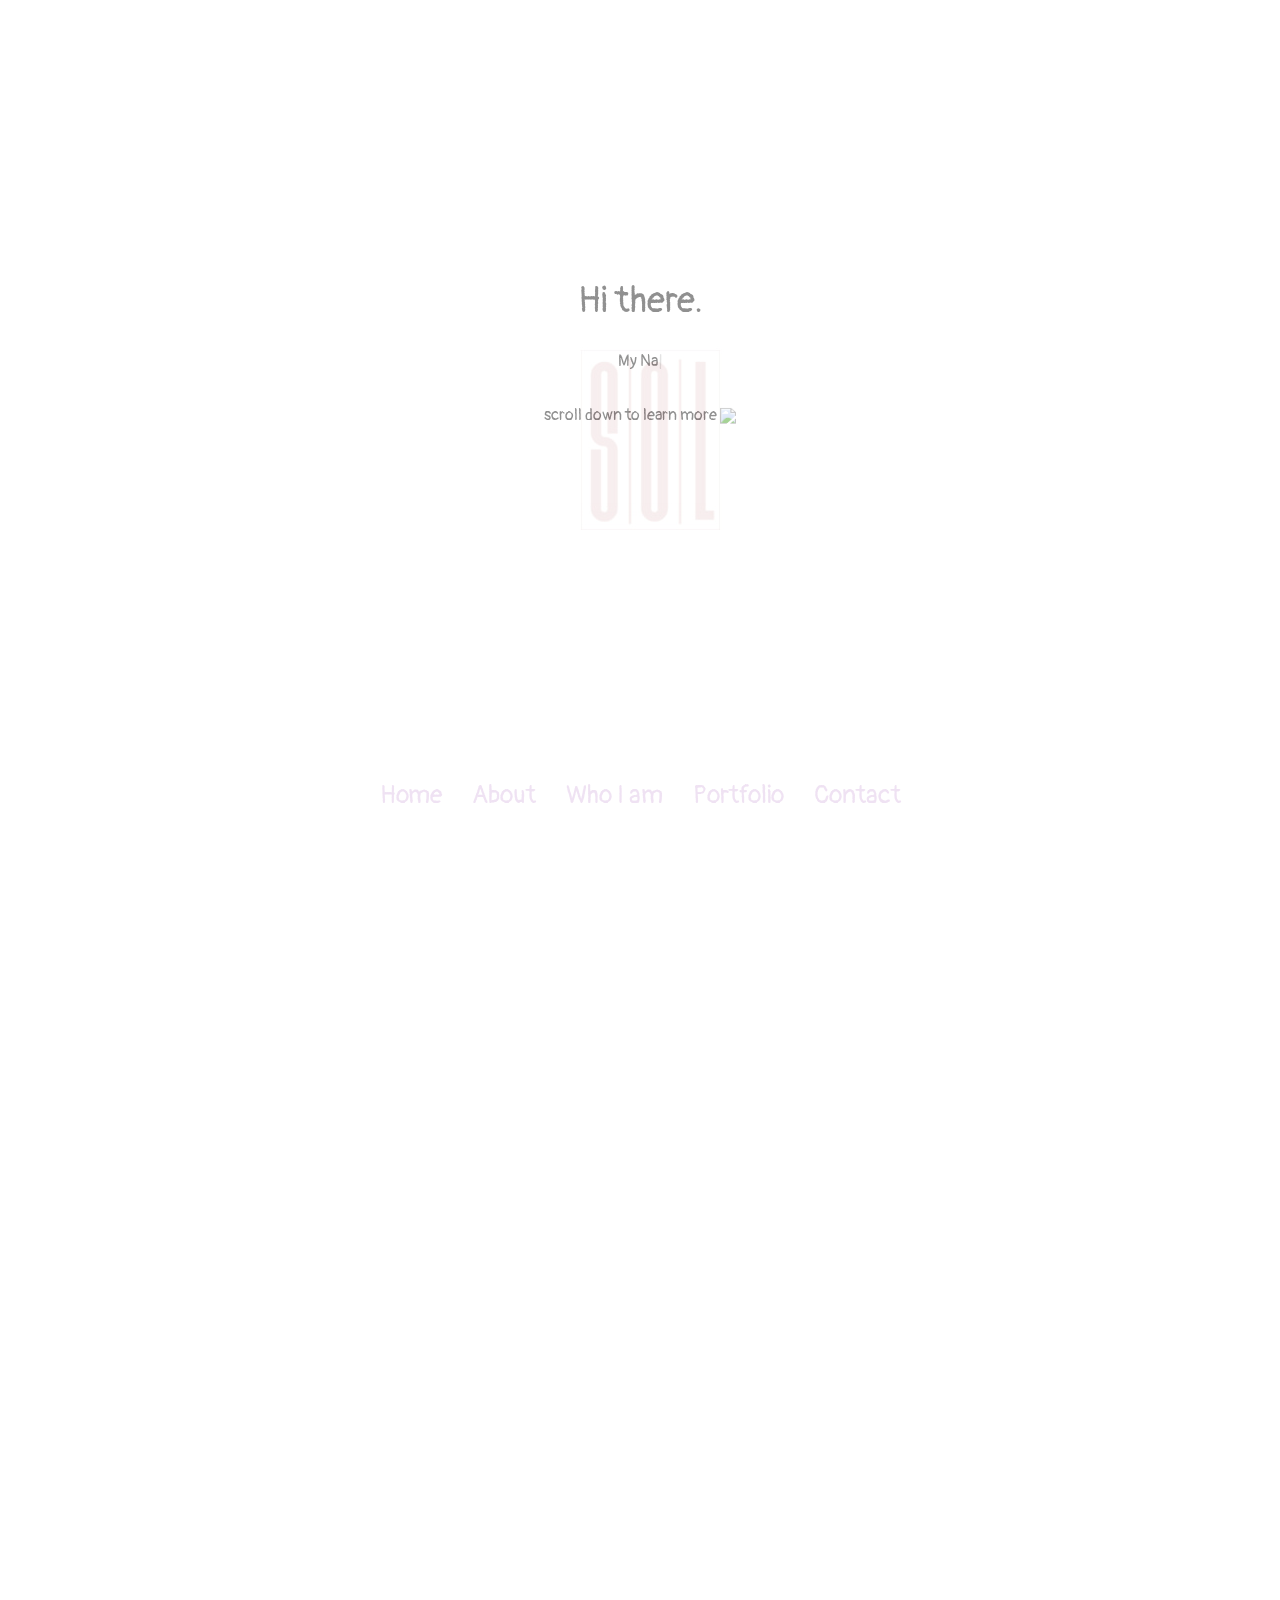
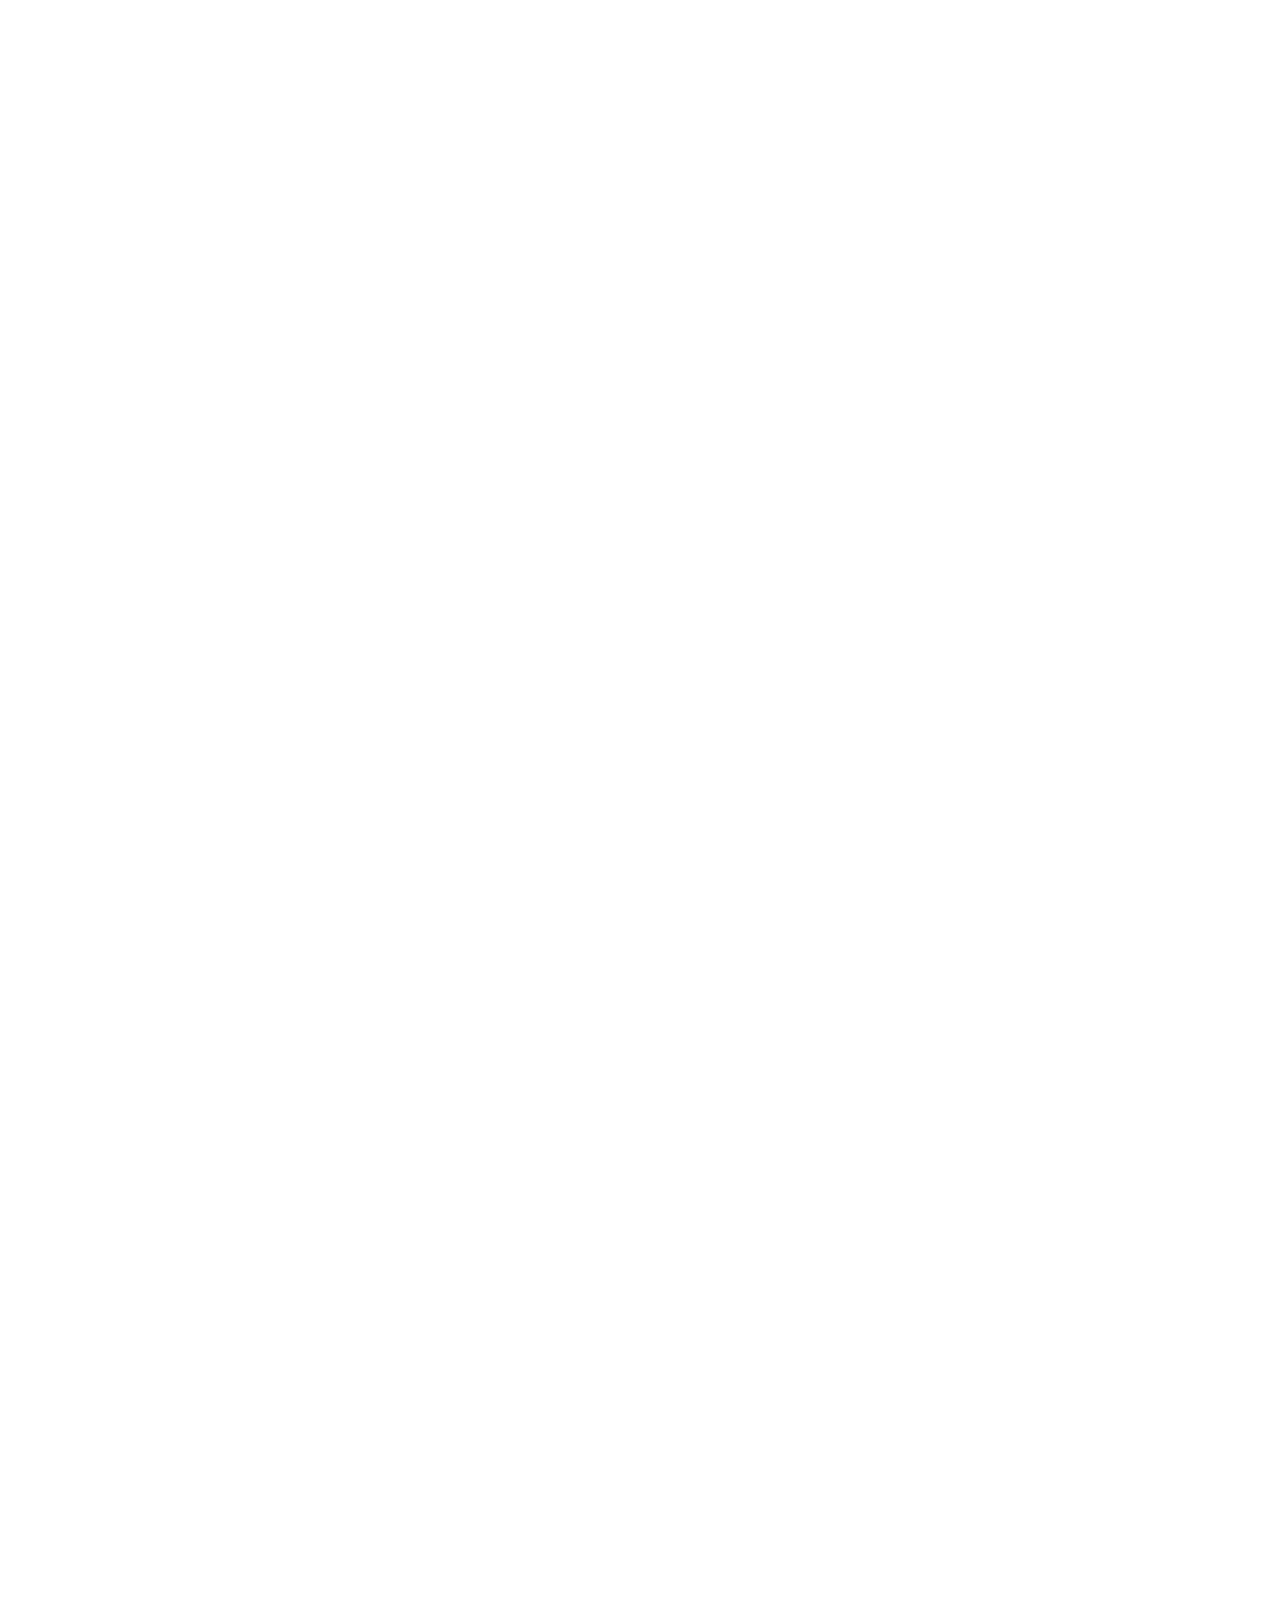
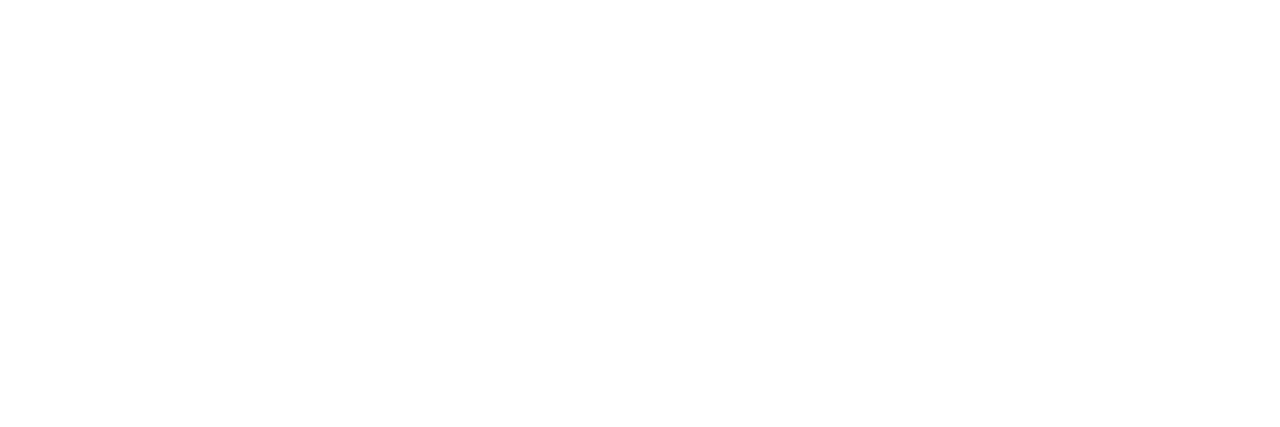
==== commit c84a85df: "Resume slide1 text" ====
--- a/app.html
+++ b/app.html
@@ -9,6 +9,8 @@
   <link href="css/app.css" rel="stylesheet">
   <!-- <link href="css/fancy-button.css" rel="stylesheet"> -->
   <link href="https://fonts.googleapis.com/css?family=Pangolin" rel="stylesheet">
+  <link href="https://fonts.googleapis.com/css?family=PT+Sans+Narrow" rel="stylesheet">
+
   <link href='https://maxcdn.bootstrapcdn.com/font-awesome/4.7.0/css/font-awesome.min.css' rel='stylesheet' type='text/css'>
 
   <script src="js/jquery-1.9.1.min.js" type="text/javascript"></script>
@@ -135,8 +137,8 @@
     <div class="slide">
 
       <div class="container">
-
         <div class="slide-content">
+
           <h1>Not your typical developer</h1>
           <p>
             scroll <i class="fa fa-angle-double-right" aria-hidden="true"></i> to see my journey
@@ -161,67 +163,172 @@
 
     <!-- slide 2 -->
 
-  <div class="slide" id="syracuse">
-
-    <div class="container">
-
-      <div class="slide-content">
-
-      </div>
-    </div>
+    <div class="slide" id="syracuse">
+
+      <div class="container">
+        <div class="row">
+          <div class="about-wrap-hero-content">
+            <div class="about-hero-content">
+              <div class="content">
+                <div class="header">
+                  Education
+                </div>
+                <ul style="list-style: none; display:inline">
+                  <div class="slide-li">
+                    <li>
+                      <i class="fa fa-caret-right" aria-hidden="true"></i>
+                      Studied Psychology, Math, &amp; Philosophy at Syracuse University
+                    </li>
+                    <li>
+
+                      <i class="fa fa-caret-right" aria-hidden="true"></i>
+                      Fellow of the 2016 Tech Talent Pipeline's Full Stack Web Development Fellowship program at The Flatiron School
+                    </li>
+                    <li>
+
+                      <i class="fa fa-caret-right" aria-hidden="true"></i>
+                      Avid frequenter of Coursera, CodeCademy, Udemy, Lynda, and PluralSight
+                    </li>
+
+                  </div>
+                </ul>
+              </div>
+            </div>
+          </div> <!-- about content-wrap end -->
+        </div>
+      </div>
+    </div>
+
+
+    <div class="slide" id="experience">
+      <div class="container">
+        <div class="row">
+          <div class="about-wrap-hero-content">
+            <div class="about-hero-content">
+              <div class="content">
+                <div class="header">
+                  Professional Experience
+                </div>
+                <ul style="list-style: none; display:inline">
+                  <div class="slide-li">
+                    <li>
+
+
+                      Personal Stylist at Nordstrom
+                    </li>
+                    <li>
+                      Yoga Instructor
+                    </li>
+                    <li>
+                      Technical Recruiter in the Capital Markets &amp; Investment Banking vertical at TEKsystems
+                    </li>
+                    <li>
+                      What do this experience &amp; coding have in common?
+                    </li>
+                    <li>
+                      Psychology, creativity, passion, ambition, drive, awareness, interpersonal skills, empathy for clients/end users
+                    </li>
+                  </div>
+                </ul>
+              </div>
+            </div>
+          </div> <!-- about content-wrap end -->
+        </div>
+      </div>
+    </div>
+
+    <div class="slide" id="Acheivments">
+      <div class="container">
+        <div class="row">
+          <div class="about-wrap-hero-content">
+            <div class="about-hero-content">
+              <div class="content">
+                <div class="header">
+                  Achievments
+                </div>
+                <ul style="list-style: none; display:inline">
+                  <div class="slide-li">
+                    <li>
+                      Volunteer English Teacher in Faridabad India
+                      Volunteer English Teacher at a underprivileged  SuWon South Korea
+                      Kripalu 200-hour certified Yoga Instructor
+                      “Whale Hunter” award for the largest North East Direct Placement in 2015 at TEKsystems
+                      Accepted into the CUNY Start Up Accelerator Program
+                    </li>
+                    <li>
+                    </li>
+                  </div>
+                </ul>
+              </div>
+            </div>
+          </div> <!-- about content-wrap end -->
+        </div>
+      </div>
+    </div>
+
+    <div class="slide" id="tech">
+      <div class="container">
+        <div class="row">
+          <div class="about-wrap-hero-content">
+            <div class="about-hero-content">
+              <div class="content">
+                <div class="header">
+                  Tech
+                </div>
+                <ul style="list-style: none; display:inline">
+                  <div class="slide-li">
+                    <li>
+                      PyGotham 2015 Attendee and sponsor representative of TEKsystems
+                      PyData 2015 Attendee in New York, NY
+                      New York Tech Talent Pipeline Fellow
+                      Diversity Scholarship to React Conf 2017 in Santa Clara, CA
+                      Avid Meetup attendee
+
+                      Part of the CUNY Start Up Accelerator Program
+
+                      Google Developers Group Hackathon 2016
+                      CUNY Hackathon 2016
+                      Flatiron School Science Fair
+                      Flatiron Students Present
+                    </li>
+
+                  </div>
+                </ul>
+              </div>
+            </div>
+          </div> <!-- about content-wrap end -->
+        </div>
+      </div>
+    </div>
+
+    <div class="slide" id="ispossible">
+      Resume 2 Slide 3
+    </div>
+    <div class="slide" id="flatiron">
+      Resume 2 Slide 3
+    </div>
+    <div class="slide" id="extra-curric">
+      Resume 2 Slide 3
+    </div>
+    <div class="slide" id="interests">
+      Resume 2 Slide 3
+    </div>
+
 
   </div>
-
-
-<div class="slide" id="kripalu">
-  <div class="row">
-    <div class="wrap-hero-content">
-      <div class="hero-content">
-        <div class="content">
-          <p>
-            kripalu
-          </p>
-        </div>
-      </div>
-    </div>
+  <!--/. SECTION 3: RESUME END -->
+
+  <!-- SECTION 4: PORTFOLIO START -->
+  <div id="section4" class="section" data-anchor="portfolio">
+    <div class="slide">Portfolio Slide 1</div>
+    <div class="slide">Resume 2 Slide 2</div>
+    <div class="slide">Resume 2 Slide 3</div>
   </div>
-</div>
-<div class="slide" id="customer-service">
-  Resume 2 Slide 3
-</div>
-
-<div class="slide" id="tek">
-  here 2 Slide 3
-</div>
-
-<div class="slide" id="ispossible">
-  Resume 2 Slide 3
-</div>
-<div class="slide" id="flatiron">
-  Resume 2 Slide 3
-</div>
-<div class="slide" id="extra-curric">
-  Resume 2 Slide 3
-</div>
-<div class="slide" id="interests">
-  Resume 2 Slide 3
-</div>
-
-
-</div>
-<!--/. SECTION 3: RESUME END -->
-
-<!-- SECTION 4: PORTFOLIO START -->
-<div id="section4" class="section" data-anchor="portfolio">
-  <div class="slide">Portfolio Slide 1</div>
-  <div class="slide">Resume 2 Slide 2</div>
-  <div class="slide">Resume 2 Slide 3</div>
-</div>
-<!--/. SECTION 4: PORTFOLIO END -->
-
-<!-- SECTION 5: CONTACT START -->
-<div class="section5" data-anchor="contact">Contact</div>
-<!--/. SECTION 5: CONTACT END -->
+  <!--/. SECTION 4: PORTFOLIO END -->
+
+  <!-- SECTION 5: CONTACT START -->
+  <div class="section5" data-anchor="contact">Contact</div>
+  <!--/. SECTION 5: CONTACT END -->
 
 </div>
 <!--/. FULL PAGE END -->
--- a/css/app.css
+++ b/css/app.css
@@ -322,3 +322,12 @@
   -o-background-size: cover;
   background-size: cover;
 }*/
+
+.header{
+  font-size: 30px;
+  color:black;
+}
+.slide-li{
+  color: black;
+  font-family: 'PT Sans Narrow', sans-serif;
+}
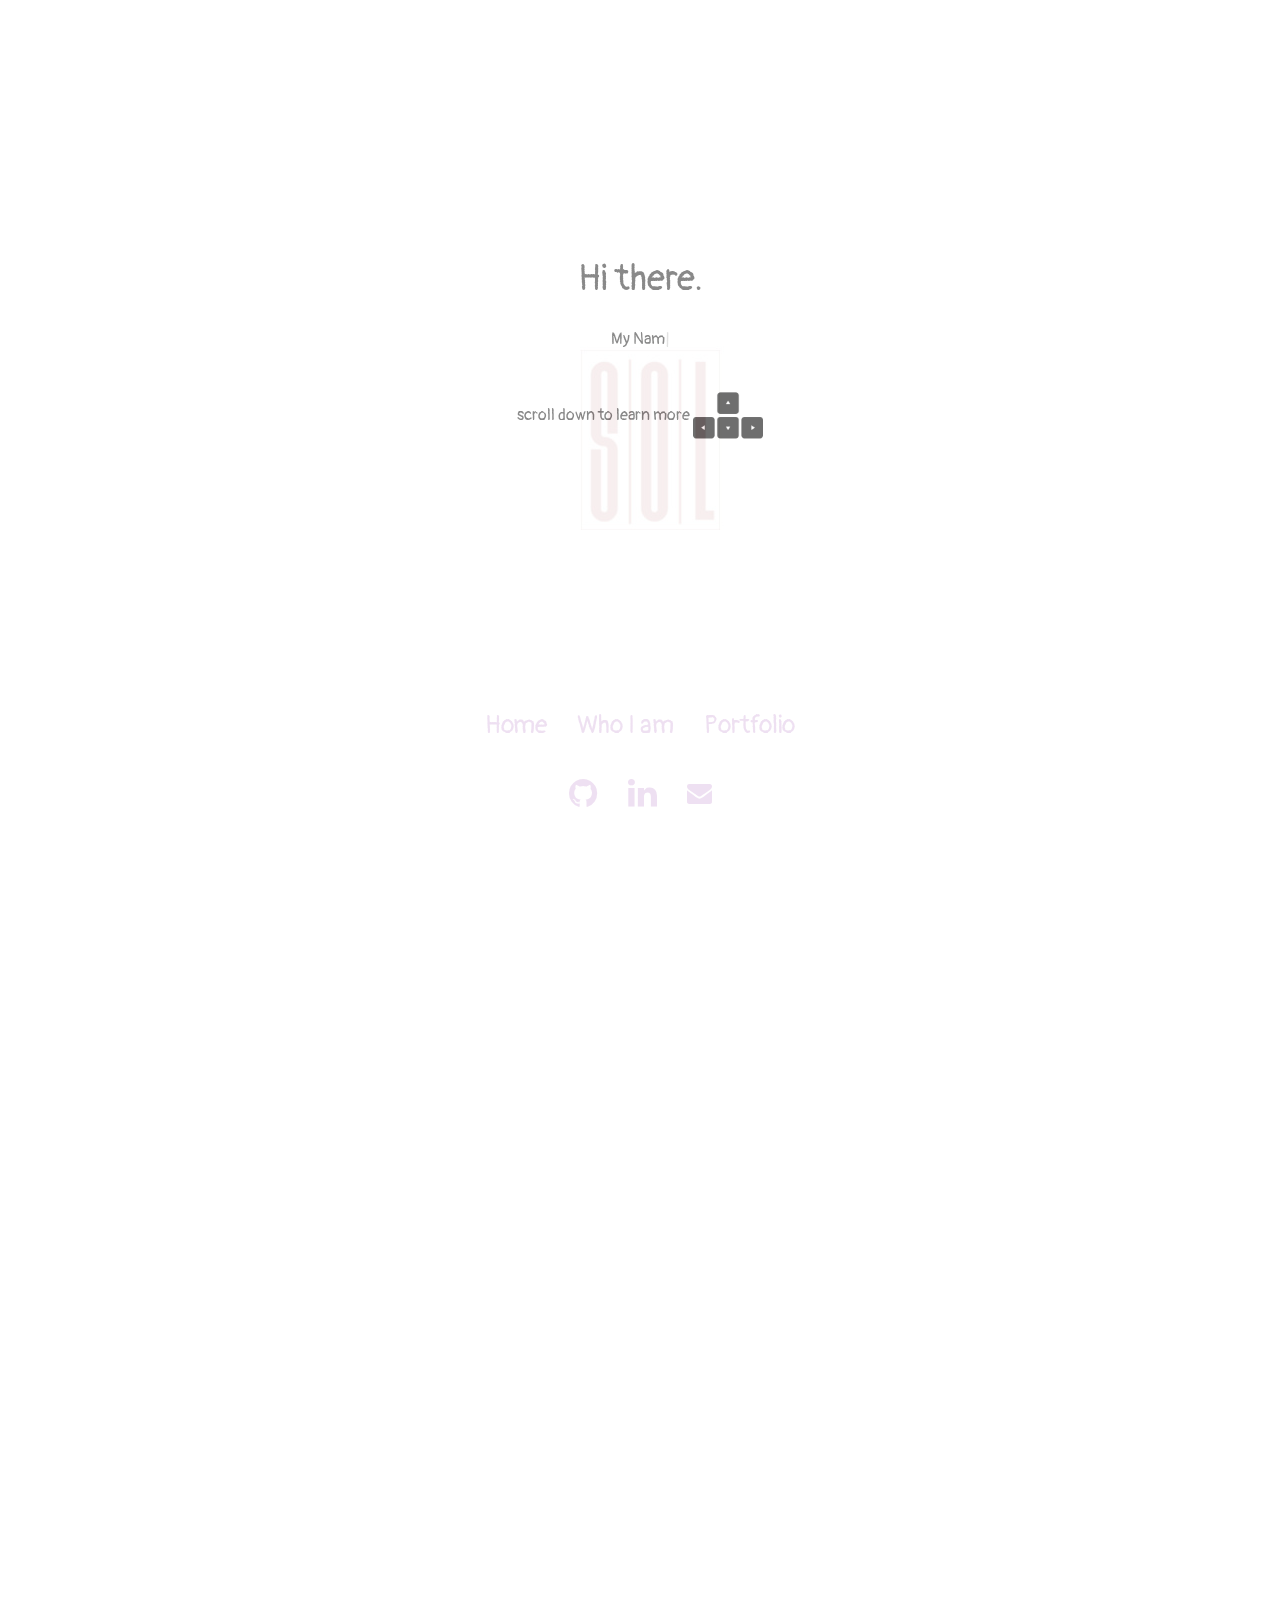
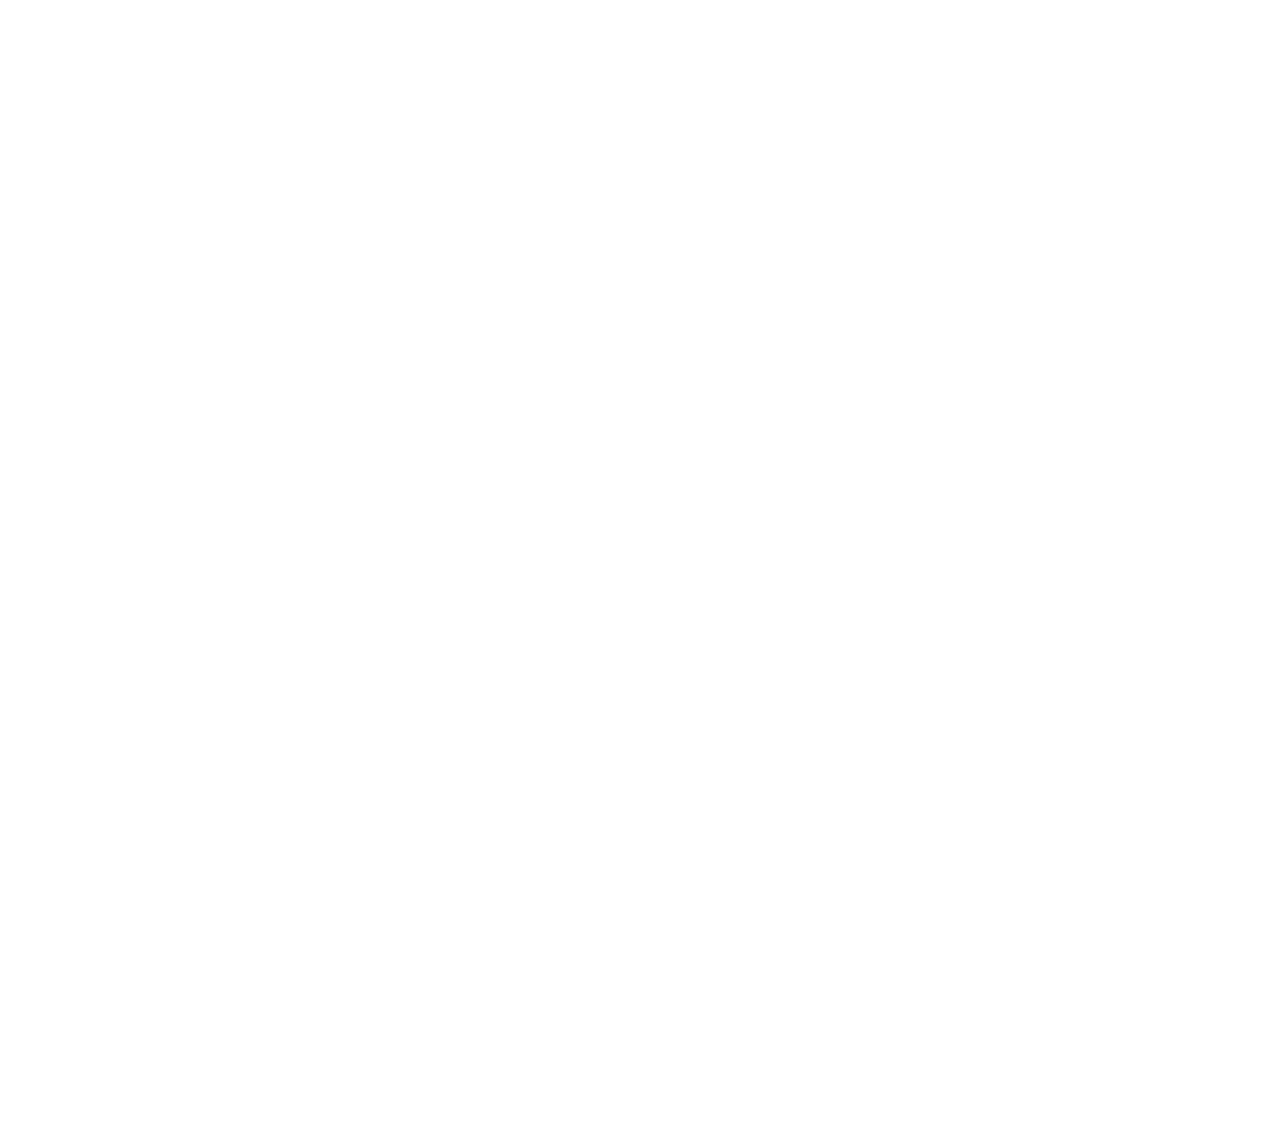
==== commit f05ed765: "Basic app finished" ====
--- a/app.html
+++ b/app.html
@@ -2,12 +2,9 @@
 <html>
 <head>
   <link href="css/bootstrap.min.css" rel="stylesheet">
-  <link rel="stylesheet" type="text/css" href="./css/jquery.fullPage.css" />
-  <!-- <link href="css/responsive.css" rel="stylesheet"> -->
-  <!-- <link href="css/style.css" rel="stylesheet"> -->
-  <!-- <link href="css/custom.css" rel="stylesheet"> -->
+  <link href="./css/jquery.fullPage.css" rel="stylesheet" type="text/css" />
   <link href="css/app.css" rel="stylesheet">
-  <!-- <link href="css/fancy-button.css" rel="stylesheet"> -->
+  <link href="css/responsive.css" rel="stylesheet">
   <link href="https://fonts.googleapis.com/css?family=Pangolin" rel="stylesheet">
   <link href="https://fonts.googleapis.com/css?family=PT+Sans+Narrow" rel="stylesheet">
 
@@ -16,7 +13,7 @@
   <script src="js/jquery-1.9.1.min.js" type="text/javascript"></script>
   <script src="js/bootstrap.min.js" type="text/javascript"></script>
 
-  <script type="text/javascript" src="./js/jquery.fullPage.js"></script>
+  <script src="./js/jquery.fullPage.min.js" type="text/javascript"></script>
   <script src="js/app.js" type="text/javascript"></script>
   <script src="js/typed.js" type="text/javascript"></script>
 
@@ -72,10 +69,14 @@
             <div class="collapse navbar-collapse" id="bs-example-navbar-collapse-1">
               <ul class="nav navbar-nav" id="myMenu">
                 <li><a class="hvr-underline-from-center" href="#home">Home</a></li>
-                <li><a class="hvr-underline-from-center" href="#about">About</a></li>
                 <li><a class="hvr-underline-from-center" href="#resume">Who I am</a></li>
                 <li><a class="hvr-underline-from-center" href="#portfolio">Portfolio</a></li>
-                <li><a class="hvr-underline-from-center" href="firstPage">Contact</a></li>
+              </ul>
+              <br />
+              <ul class="nav navbar-nav navbar social">
+                <li><a href="www.github.com/jin501"><i class="fa fa-lg fa-github"></i></a></li>
+                <li><a href="www.linkedin.com/in/sol-jin"><i class="fa fa-lg fa-linkedin"></i></a></li>
+                <li><a href="mailto:soljin501@gmail.com"><i class="fa fa-envelope" aria-hidden="true"></i></a></li>
               </ul>
             </div>
           </div>
@@ -90,245 +91,314 @@
 
 
     <!-- SECTION 2: ABOUT START -->
-    <div class="section" id="section2">
-      <div class="container">
-        <div class="col-md-6 col-sm-12 col-xs-12 white-col">
-
-          <div class="row">
-            <div class="about-wrap-hero-content">
-              <div class="about-hero-content">
-                <div class="content">
-                  <p>
-                    I am a yogi and outdoors enthusiast that comes from a solid quantitative background. I am fascinated with capturing unpredictable properties of nature in software through understanding the mathematical principles behind our physical world to help us create a digital world. I have a deep passion for honing my craft of programming and contributing to the community.
-                  </p>
+    <!-- <div class="section" id="section2">
+    <div class="container">
+    <div class="col-md-6 col-sm-12 col-xs-12 white-col">
+
+    <div class="row">
+    <div class="about-wrap-hero-content">
+    <div class="about-hero-content">
+    <div class="content">
+    <p>
+    I am a yogi and outdoors enthusiast that comes from a solid quantitative background. I am fascinated with capturing unpredictable properties of nature in software through understanding the mathematical principles behind our physical world to help us create a digital world. I have a deep passion for honing my craft of programming and contributing to the community.
+  </p>
+</div>
+</div>
+</div>
+</div>
+</div>
+</div>
+</div> -->
+
+
+<!--/. SECTION 2: ABOUT END -->
+
+<!-- SECTION 3: RESUME START -->
+<div class="section fp-auto-height-responsive" id="section3">
+
+  <div class=container>
+    <nav class="navbar-top">
+      <div id="mynav" class="navbar navbar-default">
+        <ul class="nav navbar-nav">
+          <li><a id="hvr-underline-from-center" href="#home">Home</a></li>
+          <li><a class="active" id="hvr-underline-from-center" href="#resume">Who I am</a></li>
+          <li><a id="hvr-underline-from-center" href="#portfolio">Projects</a></li>
+        </ul>
+        <ul class="nav navbar-nav navbar-right social">
+          <li><a href="www.github.com/jin501"><i class="fa fa-lg fa-github"></i></a></li>
+          <li><a href="www.linkedin.com/in/sol-jin"><i class="fa fa-lg fa-linkedin"></i></a></li>
+          <li><a href="mailto:soljin501@gmail.com"><i class="fa fa-envelope" aria-hidden="true"></i></a></li>
+        </ul>
+      </div>
+    </nav>
+  </div>
+
+
+  <!-- slide 1 -->
+  <div class="slide">
+    <div class="slide-content">
+      <div class="describe-header">
+        I am..
+      </div><br />
+      <div class='describe'>
+        <i class="fa fa-caret-right" aria-hidden="true"></i>
+        bold, sharp, eager, motivated, ambitious, a yogi, stylish, creative, logical, balanced, grounded,
+        grateful, self-aware, mindful, nature-lover, passionate, a future female leader in technology
+        <i class="fa fa-caret-left" aria-hidden="true"></i>
+      </div>
+      <h1>Not your typical developer</h1>
+      <p>
+        scroll <i class="fa fa-angle-double-right" aria-hidden="true"></i> to see my journey
+        <span style="color:white;">| |</span>
+        scroll <i class="fa fa-angle-double-down" aria-hidden="true"></i> to see my projects
+      </p>
+      <br /><br />
+      <h3>
+        View resume<br />
+        <a type="button" href='#resume/7' class="btn btn-info btn-lg">Resume</a>
+      </h3>
+    </div>
+  </div>
+
+
+  <!-- ./slide 1 end -->
+
+
+
+  <!-- slide 2 -->
+
+  <div class="slide" id="syracuse">
+
+    <div class="container">
+      <div class="row">
+        <div class="about-wrap-hero-content">
+          <div class="about-hero-content">
+            <div class="content">
+              <div class="header">
+                Education
+              </div>
+              <img id="pagebreak" src="images/pagebreak.png"/>
+
+              <ul style="list-style: none; display:inline">
+                <div class="slide-li">
+                  <li>
+                    <i class="fa fa-caret-right" aria-hidden="true"></i>
+                    Studied Psychology, Math, &amp; Philosophy at Syracuse University
+                    <i class="fa fa-caret-right" aria-hidden="true"></i>
+                    Fellow of the 2016 Tech Talent Pipeline's Full Stack Web Development Fellowship program at The Flatiron School
+                    <i class="fa fa-caret-right" aria-hidden="true"></i>
+                    Avid learner on Coursera, CodeCademy, Udemy, Lynda, and PluralSight
+                  </li>
                 </div>
+              </ul>
+            </div>
+          </div>
+        </div> <!-- about content-wrap end -->
+      </div>
+    </div>
+  </div>
+
+
+  <div class="slide" id="experience">
+    <div class="container">
+      <div class="row">
+        <div class="about-wrap-hero-content">
+          <div class="about-hero-content">
+            <div class="content">
+              <div class="header">
+                Professional Experience
               </div>
-            </div> <!-- about content-wrap end -->
-          </div>
+              <ul style="list-style: none; display:inline">
+                <div class="slide-li">
+                  <li>
+                    <i class="fa fa-caret-right" aria-hidden="true"></i>
+                    Personal Stylist at Nordstrom
+                    <i class="fa fa-caret-right" aria-hidden="true"></i>
+                    Yoga &amp; Meditation Instructor
+                    <i class="fa fa-caret-right" aria-hidden="true"></i>
+                    Technical Recruiter in the Capital Markets &amp; Investment Banking vertical at TEKsystems
+                  </li>
+
+                  <img id="pagebreak" src="images/pagebreak.png"/>
+                  <div class="extra-content">
+                    What do these experiences &amp; coding have in common?
+                  </div>
+                  Creativity, passion, ambition, drive, awareness, interpersonal skills, empathy for clients/end users
+                </div>
+              </ul>
+            </div>
+          </div>
+        </div> <!-- about content-wrap end -->
+      </div>
+    </div>
+  </div>
+
+  <div class="slide" id="Achievement">
+    <div class="container">
+      <div class="row">
+        <div class="about-wrap-hero-content">
+          <div class="about-hero-content">
+            <div class="content">
+              <div class="header">
+                Achievements
+              </div>
+              <ul style="list-style: none; display:inline">
+                <div class="slide-li">
+                  <li>
+                    Volunteer K-8 Teacher in Faridabad India
+                    <i class="fa fa-caret-right" aria-hidden="true"></i>
+                    Volunteer Middle School English Teacher in SuWon South Korea
+                    <i class="fa fa-caret-right" aria-hidden="true"></i>
+                    Kripalu 200-hour certified Yoga Instructor
+                    <i class="fa fa-caret-right" aria-hidden="true"></i>
+                    “Whale Hunter” award for the largest North East Direct Placement in 2015 at TEKsystems
+                    <i class="fa fa-caret-right" aria-hidden="true"></i>
+                    Accepted into the CUNY Start Up Accelerator Program
+                  </li>
+                  <img id="pagebreak" src="images/pagebreak.png"/>
+                </div>
+              </ul>
+            </div>
+          </div>
+        </div> <!-- about content-wrap end -->
+      </div>
+    </div>
+  </div>
+
+  <div class="slide" id="tech">
+    <div class="container">
+      <div class="row">
+        <div class="about-wrap-hero-content">
+          <div class="about-hero-content">
+            <div class="content">
+              <div class="header">
+                Passion for Tech
+              </div>
+              <ul style="list-style: none; display:inline">
+                <div class="slide-li">
+                  <li>
+                    PyGotham 2015 Attendee &amp; Sponsor (representing TEKsystems)
+                    <i class="fa fa-caret-right" aria-hidden="true"></i>
+                    PyData 2015 Attendee in New York, NY
+                    <i class="fa fa-caret-right" aria-hidden="true"></i>
+                    New York Tech Talent Pipeline Fellow
+                    <i class="fa fa-caret-right" aria-hidden="true"></i>
+                    Diversity Scholarship to React Conf 2017 in Santa Clara, CA
+                    <i class="fa fa-caret-right" aria-hidden="true"></i>
+                    Avid Meetup attendee
+                    <img id="pagebreak" src="images/pagebreak.png"/>
+                    <div class="extra-content">
+                      Participated in...
+                    </div>
+                    <i class="fa fa-caret-right" aria-hidden="true"></i>
+                    Google Developers Group Hackathon 2016
+                    <i class="fa fa-caret-right" aria-hidden="true"></i>
+                    CUNY Hackathon 2016
+                    <i class="fa fa-caret-right" aria-hidden="true"></i>
+                    Flatiron School Science Fair
+                    <i class="fa fa-caret-right" aria-hidden="true"></i>
+                    Flatiron Students Present Project Night
+                    <i class="fa fa-caret-right" aria-hidden="true"></i>
+                    Part of the CUNY Start Up Accelerator Program
+                  </li>
+
+                </div>
+              </ul>
+            </div>
+          </div>
+        </div> <!-- about content-wrap end -->
+      </div>
+    </div>
+  </div>
+
+  <div class="slide" id="coding">
+    <div class="slide-content">
+      <div class="header">
+        When I'm coding, I'm working on..
+      </div>
+      <ul style="list-style: none; display:inline">
+        <div class="slide-li">
+          <li class='describe'>
+
+            <i class="fa fa-caret-right" aria-hidden="true"></i>
+            front end, back end, full stack, prototyping, designing, architecting, modeling,
+            debugging, refactoring, committing, configuring, optimizing, creating, styling,
+            mapping, HTML, CSS, JavaScript, React, JQuery, Ruby, SQL,
+            algorithms, learning, googling
+            New York Tech Talent Pipeline Fellow
+            <i class="fa fa-caret-left" aria-hidden="true"></i>
+          </li>
         </div>
-      </div>
-    </div>
-
-
-    <!--/. SECTION 2: ABOUT END -->
-
-    <!-- SECTION 3: RESUME START -->
-    <div class="section fp-auto-height-responsive" id="section3">
-
-      <div class=container>
-        <nav class="navbar-top">
-          <div id="mynav" class="navbar navbar-default">
-            <ul class="nav navbar-nav">
-              <li><a class="hvr-underline-from-center" href="#about">About</a></li>
-              <li><a class="hvr-underline-from-center" href="#resume">Who I am</a></li>
-              <li><a class="hvr-underline-from-center" href="#portfolio">Portfolio</a></li>
-              <li><a class="hvr-underline-from-center" href="#contact">Contact</a></li>
-            </ul>
-            <!-- <ul class="nav navbar-nav right-nav">
-            <li><a href="www.github.com/jin501"><i class="fa fa-github fa-2x" aria-hidden="true"></i></a></li>
-            <li><a href="www.linkedin.com/in/sol-jin"><i class="fa fa-linkedin fa-2x" aria-hidden="true"></i></a></li>
-          </ul> -->
+      </ul>
+    </div>
+  </div>
+  <div class="slide">
+    <div class="slide-content">
+      <div class="header">
+        When I'm not coding, you'll find me..
+      </div>
+      <ul style="list-style: none; display:inline">
+        <div class="slide-li">
+          <li class='describe'>
+
+            <i class="fa fa-caret-right" aria-hidden="true"></i>
+            hiking, meditating, practicing yoga, reading, crossFiting, learning, adventuring,
+            traveling, rock climbing, biking, traveling, creating, laughing, experiencing, eating,
+            driving, binge-watching, cooking, baking, cat-cuddling, networking, connecting, building,
+            list-making, planning, playing, daydreaming
+            <i class="fa fa-caret-left" aria-hidden="true"></i>
+          </li>
         </div>
-      </nav>
-    </div>
-
-
-    <!-- slide 1 -->
-    <div class="slide">
-
-      <div class="container">
-        <div class="slide-content">
-
-          <h1>Not your typical developer</h1>
-          <p>
-            scroll <i class="fa fa-angle-double-right" aria-hidden="true"></i> to see my journey
-            <span style="color:white;">| |</span>
-            scroll <i class="fa fa-angle-double-down" aria-hidden="true"></i> to see my projects
-          </p>
-          <br /><br />
-          <h3>
-            View resume<br />
-            <button type="button" class="btn btn-info btn-lg">Resume</button>
-          </h3>
-        </div>
-
-      </div>
-
-    </div>
-
-
-    <!-- ./slide 1 end -->
-
-
-
-    <!-- slide 2 -->
-
-    <div class="slide" id="syracuse">
-
-      <div class="container">
-        <div class="row">
-          <div class="about-wrap-hero-content">
-            <div class="about-hero-content">
-              <div class="content">
-                <div class="header">
-                  Education
-                </div>
-                <ul style="list-style: none; display:inline">
-                  <div class="slide-li">
-                    <li>
-                      <i class="fa fa-caret-right" aria-hidden="true"></i>
-                      Studied Psychology, Math, &amp; Philosophy at Syracuse University
-                    </li>
-                    <li>
-
-                      <i class="fa fa-caret-right" aria-hidden="true"></i>
-                      Fellow of the 2016 Tech Talent Pipeline's Full Stack Web Development Fellowship program at The Flatiron School
-                    </li>
-                    <li>
-
-                      <i class="fa fa-caret-right" aria-hidden="true"></i>
-                      Avid frequenter of Coursera, CodeCademy, Udemy, Lynda, and PluralSight
-                    </li>
-
-                  </div>
-                </ul>
-              </div>
-            </div>
-          </div> <!-- about content-wrap end -->
-        </div>
-      </div>
-    </div>
-
-
-    <div class="slide" id="experience">
-      <div class="container">
-        <div class="row">
-          <div class="about-wrap-hero-content">
-            <div class="about-hero-content">
-              <div class="content">
-                <div class="header">
-                  Professional Experience
-                </div>
-                <ul style="list-style: none; display:inline">
-                  <div class="slide-li">
-                    <li>
-
-
-                      Personal Stylist at Nordstrom
-                    </li>
-                    <li>
-                      Yoga Instructor
-                    </li>
-                    <li>
-                      Technical Recruiter in the Capital Markets &amp; Investment Banking vertical at TEKsystems
-                    </li>
-                    <li>
-                      What do this experience &amp; coding have in common?
-                    </li>
-                    <li>
-                      Psychology, creativity, passion, ambition, drive, awareness, interpersonal skills, empathy for clients/end users
-                    </li>
-                  </div>
-                </ul>
-              </div>
-            </div>
-          </div> <!-- about content-wrap end -->
-        </div>
-      </div>
-    </div>
-
-    <div class="slide" id="Acheivments">
-      <div class="container">
-        <div class="row">
-          <div class="about-wrap-hero-content">
-            <div class="about-hero-content">
-              <div class="content">
-                <div class="header">
-                  Achievments
-                </div>
-                <ul style="list-style: none; display:inline">
-                  <div class="slide-li">
-                    <li>
-                      Volunteer English Teacher in Faridabad India
-                      Volunteer English Teacher at a underprivileged  SuWon South Korea
-                      Kripalu 200-hour certified Yoga Instructor
-                      “Whale Hunter” award for the largest North East Direct Placement in 2015 at TEKsystems
-                      Accepted into the CUNY Start Up Accelerator Program
-                    </li>
-                    <li>
-                    </li>
-                  </div>
-                </ul>
-              </div>
-            </div>
-          </div> <!-- about content-wrap end -->
-        </div>
-      </div>
-    </div>
-
-    <div class="slide" id="tech">
-      <div class="container">
-        <div class="row">
-          <div class="about-wrap-hero-content">
-            <div class="about-hero-content">
-              <div class="content">
-                <div class="header">
-                  Tech
-                </div>
-                <ul style="list-style: none; display:inline">
-                  <div class="slide-li">
-                    <li>
-                      PyGotham 2015 Attendee and sponsor representative of TEKsystems
-                      PyData 2015 Attendee in New York, NY
-                      New York Tech Talent Pipeline Fellow
-                      Diversity Scholarship to React Conf 2017 in Santa Clara, CA
-                      Avid Meetup attendee
-
-                      Part of the CUNY Start Up Accelerator Program
-
-                      Google Developers Group Hackathon 2016
-                      CUNY Hackathon 2016
-                      Flatiron School Science Fair
-                      Flatiron Students Present
-                    </li>
-
-                  </div>
-                </ul>
-              </div>
-            </div>
-          </div> <!-- about content-wrap end -->
-        </div>
-      </div>
-    </div>
-
-    <div class="slide" id="ispossible">
-      Resume 2 Slide 3
-    </div>
-    <div class="slide" id="flatiron">
-      Resume 2 Slide 3
-    </div>
-    <div class="slide" id="extra-curric">
-      Resume 2 Slide 3
-    </div>
-    <div class="slide" id="interests">
-      Resume 2 Slide 3
-    </div>
-
-
-  </div>
-  <!--/. SECTION 3: RESUME END -->
-
-  <!-- SECTION 4: PORTFOLIO START -->
-  <div id="section4" class="section" data-anchor="portfolio">
-    <div class="slide">Portfolio Slide 1</div>
-    <div class="slide">Resume 2 Slide 2</div>
-    <div class="slide">Resume 2 Slide 3</div>
-  </div>
-  <!--/. SECTION 4: PORTFOLIO END -->
-
-  <!-- SECTION 5: CONTACT START -->
-  <div class="section5" data-anchor="contact">Contact</div>
-  <!--/. SECTION 5: CONTACT END -->
+      </ul>
+    </div>
+  </div>
+
+  <div class="slide">
+    <div class="slide-content">
+      <div class="describe-header">
+        I am..
+      </div>
+      <object id="my-resume" data="./pdf/SolJinResume2.0.pdf" type="application/pdf" width="100%" height="100%">
+        <p><b>Error</b>: This browser does not support PDFs. Please download the PDF to view it: <a href="./pdf/SolJinResume2.0.pdf">Download PDF</a>.</p>
+      </object>
+      <h1>Not your typical developer</h1>
+      <p>
+        download as <a style="color:blue;" href="./pdf/SolJinResume2.0.pdf" download>pdf</a>
+        <span style="color:white;">| |</span>
+        download as <a style="color:blue;" href="./pdf/SolJinResume2.0.pdf" download>.doc</a>
+        <span style="color:white;">| |</span>
+        scroll <i class="fa fa-angle-double-down" aria-hidden="true"></i> to see my projects
+      </p>
+    </div>
+  </div>
+
+
+</div>
+<!--/. SECTION 3: RESUME END -->
+
+<!-- SECTION 4: PORTFOLIO START -->
+<div id="section4" class="section" data-anchor="portfolio">
+  <div class="slide">
+    <div class='slide-content'>
+      <div class='header'>
+        coming soon
+      </div>
+
+      <ul class="nav navbar-nav navbar social">
+        <li><a href="www.github.com/jin501"><i class="fa fa-lg fa-github"></i></a></li>
+        <li><a href="www.linkedin.com/in/sol-jin"><i class="fa fa-lg fa-linkedin"></i></a></li>
+        <li><a href="mailto:soljin501@gmail.com"><i class="fa fa-envelope" aria-hidden="true"></i></a></li>
+      </ul>
+    </div>
+
+  </div>
+  <div class="slide"></div>
+</div>
+<!--/. SECTION 4: PORTFOLIO END -->
+
+<!-- SECTION 5: CONTACT START -->
+<div class="section5" data-anchor="contact">Contact</div>
+<!--/. SECTION 5: CONTACT END -->
 
 </div>
 <!--/. FULL PAGE END -->
--- a/css/app.css
+++ b/css/app.css
@@ -327,7 +327,32 @@
   font-size: 30px;
   color:black;
 }
+.describe-header{
+  font-size: 25px;
+  color:black;
+  float:left;
+  margin-right: 10px
+}
 .slide-li{
   color: black;
   font-family: 'PT Sans Narrow', sans-serif;
-}
+  font-size: 20px;
+}
+
+.extra-content {
+  font-size: 18px;
+  font-style: italic;
+}
+#pagebreak{
+  margin:5px;
+  height:40px;
+}
+
+#my-resume{
+  height:300px;
+}
+
+#section4{
+  background: rgb(169,169,169)
+
+}
